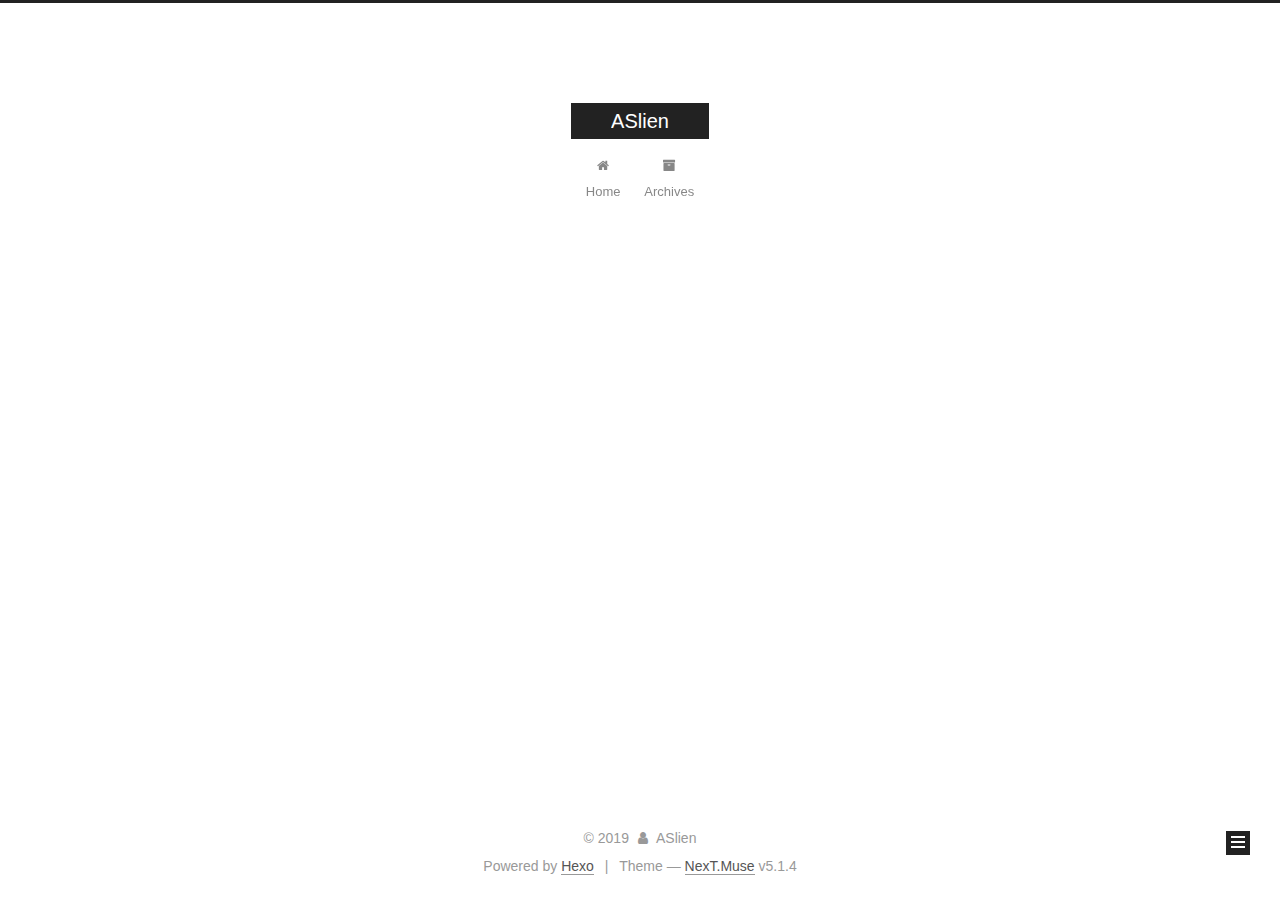
==== archives/index.html @ 21313ef4 "Site updated: 2019-03-03 21:18:56" ====
<!DOCTYPE html>



  


<html class="theme-next muse use-motion" lang>
<head><meta name="generator" content="Hexo 3.8.0">
  <meta charset="UTF-8">
<meta http-equiv="X-UA-Compatible" content="IE=edge">
<meta name="viewport" content="width=device-width, initial-scale=1, maximum-scale=1">
<meta name="theme-color" content="#222">









<meta http-equiv="Cache-Control" content="no-transform">
<meta http-equiv="Cache-Control" content="no-siteapp">
















  
  
  <link href="/lib/fancybox/source/jquery.fancybox.css?v=2.1.5" rel="stylesheet" type="text/css">







<link href="/lib/font-awesome/css/font-awesome.min.css?v=4.6.2" rel="stylesheet" type="text/css">

<link href="/css/main.css?v=5.1.4" rel="stylesheet" type="text/css">


  <link rel="apple-touch-icon" sizes="180x180" href="/images/apple-touch-icon-next.png?v=5.1.4">


  <link rel="icon" type="image/png" sizes="32x32" href="/images/favicon-32x32-next.png?v=5.1.4">


  <link rel="icon" type="image/png" sizes="16x16" href="/images/favicon-16x16-next.png?v=5.1.4">


  <link rel="mask-icon" href="/images/logo.svg?v=5.1.4" color="#222">





  <meta name="keywords" content="Hexo, NexT">










<meta property="og:type" content="website">
<meta property="og:title" content="ASlien">
<meta property="og:url" content="http://yoursite.com/archives/index.html">
<meta property="og:site_name" content="ASlien">
<meta property="og:locale" content="default">
<meta name="twitter:card" content="summary">
<meta name="twitter:title" content="ASlien">



<script type="text/javascript" id="hexo.configurations">
  var NexT = window.NexT || {};
  var CONFIG = {
    root: '/',
    scheme: 'Muse',
    version: '5.1.4',
    sidebar: {"position":"left","display":"post","offset":12,"b2t":false,"scrollpercent":false,"onmobile":false},
    fancybox: true,
    tabs: true,
    motion: {"enable":true,"async":false,"transition":{"post_block":"fadeIn","post_header":"slideDownIn","post_body":"slideDownIn","coll_header":"slideLeftIn","sidebar":"slideUpIn"}},
    duoshuo: {
      userId: '0',
      author: 'Author'
    },
    algolia: {
      applicationID: '',
      apiKey: '',
      indexName: '',
      hits: {"per_page":10},
      labels: {"input_placeholder":"Search for Posts","hits_empty":"We didn't find any results for the search: ${query}","hits_stats":"${hits} results found in ${time} ms"}
    }
  };
</script>



  <link rel="canonical" href="http://yoursite.com/archives/">





  <title>Archive | ASlien</title>
  








</head>

<body itemscope itemtype="http://schema.org/WebPage" lang="default">

  
  
    
  

  <div class="container sidebar-position-left page-archive">
    <div class="headband"></div>

    <header id="header" class="header" itemscope itemtype="http://schema.org/WPHeader">
      <div class="header-inner"><div class="site-brand-wrapper">
  <div class="site-meta ">
    

    <div class="custom-logo-site-title">
      <a href="/" class="brand" rel="start">
        <span class="logo-line-before"><i></i></span>
        <span class="site-title">ASlien</span>
        <span class="logo-line-after"><i></i></span>
      </a>
    </div>
      
        <p class="site-subtitle"></p>
      
  </div>

  <div class="site-nav-toggle">
    <button>
      <span class="btn-bar"></span>
      <span class="btn-bar"></span>
      <span class="btn-bar"></span>
    </button>
  </div>
</div>

<nav class="site-nav">
  

  
    <ul id="menu" class="menu">
      
        
        <li class="menu-item menu-item-home">
          <a href="/" rel="section">
            
              <i class="menu-item-icon fa fa-fw fa-home"></i> <br>
            
            Home
          </a>
        </li>
      
        
        <li class="menu-item menu-item-archives">
          <a href="/archives/" rel="section">
            
              <i class="menu-item-icon fa fa-fw fa-archive"></i> <br>
            
            Archives
          </a>
        </li>
      

      
    </ul>
  

  
</nav>



 </div>
    </header>

    <main id="main" class="main">
      <div class="main-inner">
        <div class="content-wrap">
          <div id="content" class="content">
            

  
  
  
  <div class="post-block archive">
    <div id="posts" class="posts-collapse">
      <span class="archive-move-on"></span>

      <span class="archive-page-counter">
        
        
        
          
        
        Um..! 2 posts in total. Keep on posting.
      </span>

      

        
        
        

        
          
          <div class="collection-title">
            <h1 class="archive-year" id="archive-year-2019">2019</h1>
          </div>
        
        

        

  <article class="post post-type-normal" itemscope itemtype="http://schema.org/Article">
    <header class="post-header">

      <h2 class="post-title">
        
            <a class="post-title-link" href="/2019/03/03/Hello/" itemprop="url">
              
                <span itemprop="name">Hello</span>
              
            </a>
        
      </h2>

      <div class="post-meta">
        <time class="post-time" itemprop="dateCreated" datetime="2019-03-03T21:05:31+08:00" content="2019-03-03">
          03-03
        </time>
      </div>

    </header>
  </article>



      

        
        
        

        
        

        

  <article class="post post-type-normal" itemscope itemtype="http://schema.org/Article">
    <header class="post-header">

      <h2 class="post-title">
        
            <a class="post-title-link" href="/2019/03/03/hello-world/" itemprop="url">
              
                <span itemprop="name">Hello World</span>
              
            </a>
        
      </h2>

      <div class="post-meta">
        <time class="post-time" itemprop="dateCreated" datetime="2019-03-03T20:02:50+08:00" content="2019-03-03">
          03-03
        </time>
      </div>

    </header>
  </article>



      

    </div>
  </div>
  
  
  

  



          </div>
          


          

        </div>
        
          
  
  <div class="sidebar-toggle">
    <div class="sidebar-toggle-line-wrap">
      <span class="sidebar-toggle-line sidebar-toggle-line-first"></span>
      <span class="sidebar-toggle-line sidebar-toggle-line-middle"></span>
      <span class="sidebar-toggle-line sidebar-toggle-line-last"></span>
    </div>
  </div>

  <aside id="sidebar" class="sidebar">
    
    <div class="sidebar-inner">

      

      

      <section class="site-overview-wrap sidebar-panel sidebar-panel-active">
        <div class="site-overview">
          <div class="site-author motion-element" itemprop="author" itemscope itemtype="http://schema.org/Person">
            
              <p class="site-author-name" itemprop="name">ASlien</p>
              <p class="site-description motion-element" itemprop="description"></p>
          </div>

          <nav class="site-state motion-element">

            
              <div class="site-state-item site-state-posts">
              
                <a href="/archives/">
              
                  <span class="site-state-item-count">2</span>
                  <span class="site-state-item-name">posts</span>
                </a>
              </div>
            

            

            

          </nav>

          

          

          
          

          
          

          

        </div>
      </section>

      

      

    </div>
  </aside>


        
      </div>
    </main>

    <footer id="footer" class="footer">
      <div class="footer-inner">
        <div class="copyright">&copy; <span itemprop="copyrightYear">2019</span>
  <span class="with-love">
    <i class="fa fa-user"></i>
  </span>
  <span class="author" itemprop="copyrightHolder">ASlien</span>

  
</div>


  <div class="powered-by">Powered by <a class="theme-link" target="_blank" href="https://hexo.io">Hexo</a></div>



  <span class="post-meta-divider">|</span>



  <div class="theme-info">Theme &mdash; <a class="theme-link" target="_blank" href="https://github.com/iissnan/hexo-theme-next">NexT.Muse</a> v5.1.4</div>




        







        
      </div>
    </footer>

    
      <div class="back-to-top">
        <i class="fa fa-arrow-up"></i>
        
      </div>
    

    

  </div>

  

<script type="text/javascript">
  if (Object.prototype.toString.call(window.Promise) !== '[object Function]') {
    window.Promise = null;
  }
</script>









  












  
  
    <script type="text/javascript" src="/lib/jquery/index.js?v=2.1.3"></script>
  

  
  
    <script type="text/javascript" src="/lib/fastclick/lib/fastclick.min.js?v=1.0.6"></script>
  

  
  
    <script type="text/javascript" src="/lib/jquery_lazyload/jquery.lazyload.js?v=1.9.7"></script>
  

  
  
    <script type="text/javascript" src="/lib/velocity/velocity.min.js?v=1.2.1"></script>
  

  
  
    <script type="text/javascript" src="/lib/velocity/velocity.ui.min.js?v=1.2.1"></script>
  

  
  
    <script type="text/javascript" src="/lib/fancybox/source/jquery.fancybox.pack.js?v=2.1.5"></script>
  


  


  <script type="text/javascript" src="/js/src/utils.js?v=5.1.4"></script>

  <script type="text/javascript" src="/js/src/motion.js?v=5.1.4"></script>



  
  

  

  


  <script type="text/javascript" src="/js/src/bootstrap.js?v=5.1.4"></script>



  


  




	





  





  












  





  

  

  

  
  

  

  

  

</body>
</html>
---- css/main.css ----
/* normalize.css v3.0.2 | MIT License | git.io/normalize */
html {
  font-family: sans-serif; /* 1 */
  -ms-text-size-adjust: 100%; /* 2 */
  -webkit-text-size-adjust: 100%; /* 2 */
}
body {
  margin: 0;
}
article,
aside,
details,
figcaption,
figure,
footer,
header,
hgroup,
main,
menu,
nav,
section,
summary {
  display: block;
}
audio,
canvas,
progress,
video {
  display: inline-block; /* 1 */
  vertical-align: baseline; /* 2 */
}
audio:not([controls]) {
  display: none;
  height: 0;
}
[hidden],
template {
  display: none;
}
a {
  background-color: transparent;
}
a:active,
a:hover {
  outline: 0;
}
abbr[title] {
  border-bottom: 1px dotted;
}
b,
strong {
  font-weight: bold;
}
dfn {
  font-style: italic;
}
h1 {
  font-size: 2em;
  margin: 0.67em 0;
}
mark {
  background: #ff0;
  color: #000;
}
small {
  font-size: 80%;
}
sub,
sup {
  font-size: 75%;
  line-height: 0;
  position: relative;
  vertical-align: baseline;
}
sup {
  top: -0.5em;
}
sub {
  bottom: -0.25em;
}
img {
  border: 0;
}
svg:not(:root) {
  overflow: hidden;
}
figure {
  margin: 1em 40px;
}
hr {
  -moz-box-sizing: content-box;
  box-sizing: content-box;
  height: 0;
}
pre {
  overflow: auto;
}
code,
kbd,
pre,
samp {
  font-family: monospace, monospace;
  font-size: 1em;
}
button,
input,
optgroup,
select,
textarea {
  color: inherit; /* 1 */
  font: inherit; /* 2 */
  margin: 0; /* 3 */
}
button {
  overflow: visible;
}
button,
select {
  text-transform: none;
}
button,
html input[type="button"],
input[type="reset"],
input[type="submit"] {
  -webkit-appearance: button; /* 2 */
  cursor: pointer; /* 3 */
}
button[disabled],
html input[disabled] {
  cursor: default;
}
button::-moz-focus-inner,
input::-moz-focus-inner {
  border: 0;
  padding: 0;
}
input {
  line-height: normal;
}
input[type="checkbox"],
input[type="radio"] {
  box-sizing: border-box; /* 1 */
  padding: 0; /* 2 */
}
input[type="number"]::-webkit-inner-spin-button,
input[type="number"]::-webkit-outer-spin-button {
  height: auto;
}
input[type="search"] {
  -webkit-appearance: textfield; /* 1 */
  -moz-box-sizing: content-box;
  -webkit-box-sizing: content-box; /* 2 */
  box-sizing: content-box;
}
input[type="search"]::-webkit-search-cancel-button,
input[type="search"]::-webkit-search-decoration {
  -webkit-appearance: none;
}
fieldset {
  border: 1px solid #c0c0c0;
  margin: 0 2px;
  padding: 0.35em 0.625em 0.75em;
}
legend {
  border: 0; /* 1 */
  padding: 0; /* 2 */
}
textarea {
  overflow: auto;
}
optgroup {
  font-weight: bold;
}
table {
  border-collapse: collapse;
  border-spacing: 0;
}
td,
th {
  padding: 0;
}
::selection {
  background: #262a30;
  color: #fff;
}
body {
  position: relative;
  font-family: 'Lato', "PingFang SC", "Microsoft YaHei", sans-serif;
  font-size: 14px;
  line-height: 2;
  color: #555;
  background: #fff;
}
@media (max-width: 767px) {
  body {
    padding-right: 0 !important;
  }
}
@media (min-width: 768px) and (max-width: 991px) {
  body {
    padding-right: 0 !important;
  }
}
@media (min-width: 1600px) {
  body {
    font-size: 16px;
  }
}
h1,
h2,
h3,
h4,
h5,
h6 {
  margin: 0;
  padding: 0;
  font-weight: bold;
  line-height: 1.5;
  font-family: 'Lato', "PingFang SC", "Microsoft YaHei", sans-serif;
}
h2,
h3,
h4,
h5,
h6 {
  margin: 20px 0 15px;
}
h1 {
  font-size: 22px;
}
@media (max-width: 767px) {
  h1 {
    font-size: 18px;
  }
}
h2 {
  font-size: 20px;
}
@media (max-width: 767px) {
  h2 {
    font-size: 16px;
  }
}
h3 {
  font-size: 18px;
}
@media (max-width: 767px) {
  h3 {
    font-size: 14px;
  }
}
h4 {
  font-size: 16px;
}
@media (max-width: 767px) {
  h4 {
    font-size: 12px;
  }
}
h5 {
  font-size: 14px;
}
@media (max-width: 767px) {
  h5 {
    font-size: 10px;
  }
}
h6 {
  font-size: 12px;
}
@media (max-width: 767px) {
  h6 {
    font-size: 8px;
  }
}
p {
  margin: 0 0 20px 0;
}
a {
  color: #555;
  text-decoration: none;
  outline: none;
  border-bottom: 1px solid #999;
  word-wrap: break-word;
}
a:hover {
  color: #222;
  border-bottom-color: #222;
}
blockquote {
  margin: 0;
  padding: 0;
}
img {
  display: block;
  margin: auto;
  max-width: 100%;
  height: auto;
}
hr {
  margin: 40px 0;
  height: 3px;
  border: none;
  background-color: #ddd;
  background-image: repeating-linear-gradient(-45deg, #fff, #fff 4px, transparent 4px, transparent 8px);
}
blockquote {
  padding: 0 15px;
  color: #666;
  border-left: 4px solid #ddd;
}
blockquote cite::before {
  content: "-";
  padding: 0 5px;
}
dt {
  font-weight: 700;
}
dd {
  margin: 0;
  padding: 0;
}
kbd {
  border: 1px solid #ccc;
  border-radius: 0.2em;
  box-shadow: 0.1em 0.1em 0.2em rgba(0,0,0,0.1);
  background-color: #f9f9f9;
  font-family: inherit;
  background-image: -webkit-linear-gradient(top, #eee, #fff, #eee);
  padding: 0.1em 0.3em;
  white-space: nowrap;
}
.text-left {
  text-align: left;
}
.text-center {
  text-align: center;
}
.text-right {
  text-align: right;
}
.text-justify {
  text-align: justify;
}
.text-nowrap {
  white-space: nowrap;
}
.text-lowercase {
  text-transform: lowercase;
}
.text-uppercase {
  text-transform: uppercase;
}
.text-capitalize {
  text-transform: capitalize;
}
.center-block {
  display: block;
  margin-left: auto;
  margin-right: auto;
}
.clearfix:before,
.clearfix:after {
  content: " ";
  display: table;
}
.clearfix:after {
  clear: both;
}
.pullquote {
  width: 45%;
}
.pullquote.left {
  float: left;
  margin-left: 5px;
  margin-right: 10px;
}
.pullquote.right {
  float: right;
  margin-left: 10px;
  margin-right: 5px;
}
.affix.affix.affix {
  position: fixed;
}
.translation {
  margin-top: -20px;
  font-size: 14px;
  color: #999;
}
.scrollbar-measure {
  width: 100px;
  height: 100px;
  overflow: scroll;
  position: absolute;
  top: -9999px;
}
.use-motion .motion-element {
  opacity: 0;
}
table {
  margin: 20px 0;
  width: 100%;
  border-collapse: collapse;
  border-spacing: 0;
  border: 1px solid #ddd;
  font-size: 14px;
  table-layout: fixed;
  word-wrap: break-all;
}
table>tbody>tr:nth-of-type(odd) {
  background-color: #f9f9f9;
}
table>tbody>tr:hover {
  background-color: #f5f5f5;
}
caption,
th,
td {
  padding: 8px;
  text-align: left;
  vertical-align: middle;
  font-weight: normal;
}
th,
td {
  border-bottom: 3px solid #ddd;
  border-right: 1px solid #eee;
}
th {
  padding-bottom: 10px;
  font-weight: 700;
}
td {
  border-bottom-width: 1px;
}
html,
body {
  height: 100%;
}
.container {
  position: relative;
  min-height: 100%;
}
.header-inner {
  margin: 0 auto;
  padding: 100px 0 70px;
  width: 700px;
}
@media (min-width: 1600px) {
  .container .header-inner {
    width: 900px;
  }
}
.main {
  padding-bottom: 150px;
}
.main-inner {
  margin: 0 auto;
  width: 700px;
}
@media (min-width: 1600px) {
  .container .main-inner {
    width: 900px;
  }
}
.footer {
  position: absolute;
  left: 0;
  bottom: 0;
  width: 100%;
  min-height: 50px;
}
.footer-inner {
  box-sizing: border-box;
  margin: 20px auto;
  width: 700px;
}
@media (min-width: 1600px) {
  .container .footer-inner {
    width: 900px;
  }
}
pre,
.highlight {
  overflow: auto;
  margin: 20px 0;
  padding: 0;
  font-size: 13px;
  color: #4d4d4c;
  background: #f7f7f7;
  line-height: 1.6;
}
pre,
code {
  font-family: consolas, Menlo, "PingFang SC", "Microsoft YaHei", monospace;
}
code {
  padding: 2px 4px;
  word-wrap: break-word;
  color: #555;
  background: #eee;
  border-radius: 3px;
  font-size: 13px;
}
pre {
  padding: 10px;
}
pre code {
  padding: 0;
  color: #4d4d4c;
  background: none;
  text-shadow: none;
}
.highlight {
  border-radius: 1px;
}
.highlight pre {
  border: none;
  margin: 0;
  padding: 10px 0;
}
.highlight table {
  margin: 0;
  width: auto;
  border: none;
}
.highlight td {
  border: none;
  padding: 0;
}
.highlight figcaption {
  font-size: 1em;
  color: #4d4d4c;
  line-height: 1em;
  margin-bottom: 1em;
}
.highlight figcaption:before,
.highlight figcaption:after {
  content: " ";
  display: table;
}
.highlight figcaption:after {
  clear: both;
}
.highlight figcaption a {
  float: right;
  color: #4d4d4c;
}
.highlight figcaption a:hover {
  border-bottom-color: #4d4d4c;
}
.highlight .gutter pre {
  padding-left: 10px;
  padding-right: 10px;
  color: #869194;
  text-align: right;
  background-color: #eff2f3;
}
.highlight .code pre {
  width: 100%;
  padding-left: 10px;
  padding-right: 10px;
  background-color: #f7f7f7;
}
.highlight .line {
  height: 20px;
}
.gutter {
  -webkit-user-select: none;
  -moz-user-select: none;
  -ms-user-select: none;
  user-select: none;
}
.gist table {
  width: auto;
}
.gist table td {
  border: none;
}
pre .deletion {
  background: #fdd;
}
pre .addition {
  background: #dfd;
}
pre .meta {
  color: #8959a8;
}
pre .comment {
  color: #8e908c;
}
pre .variable,
pre .attribute,
pre .tag,
pre .regexp,
pre .ruby .constant,
pre .xml .tag .title,
pre .xml .pi,
pre .xml .doctype,
pre .html .doctype,
pre .css .id,
pre .css .class,
pre .css .pseudo {
  color: #c82829;
}
pre .number,
pre .preprocessor,
pre .built_in,
pre .literal,
pre .params,
pre .constant,
pre .command {
  color: #f5871f;
}
pre .ruby .class .title,
pre .css .rules .attribute,
pre .string,
pre .value,
pre .inheritance,
pre .header,
pre .ruby .symbol,
pre .xml .cdata,
pre .special,
pre .number,
pre .formula {
  color: #718c00;
}
pre .title,
pre .css .hexcolor {
  color: #3e999f;
}
pre .function,
pre .python .decorator,
pre .python .title,
pre .ruby .function .title,
pre .ruby .title .keyword,
pre .perl .sub,
pre .javascript .title,
pre .coffeescript .title {
  color: #4271ae;
}
pre .keyword,
pre .javascript .function {
  color: #8959a8;
}
.full-image.full-image.full-image.full-image {
  border: none;
  max-width: 100%;
  width: auto;
  margin: 20px auto 25px;
}
@media (min-width: 992px) {
  .full-image.full-image.full-image.full-image {
    max-width: none;
    width: 110%;
    margin: 25px -5%;
  }
}
.blockquote-center,
.page-home .post-type-quote blockquote,
.page-post-detail .post-type-quote blockquote {
  position: relative;
  margin: 40px 0;
  padding: 0;
  border-left: none;
  text-align: center;
}
.blockquote-center::before,
.page-home .post-type-quote blockquote::before,
.page-post-detail .post-type-quote blockquote::before,
.blockquote-center::after,
.page-home .post-type-quote blockquote::after,
.page-post-detail .post-type-quote blockquote::after {
  position: absolute;
  content: ' ';
  display: block;
  width: 100%;
  height: 24px;
  opacity: 0.2;
  background-repeat: no-repeat;
  background-position: 0 -6px;
  background-size: 22px 22px;
}
.blockquote-center::before,
.page-home .post-type-quote blockquote::before,
.page-post-detail .post-type-quote blockquote::before {
  top: -20px;
  background-image: url("../images/quote-l.svg");
  border-top: 1px solid #ccc;
}
.blockquote-center::after,
.page-home .post-type-quote blockquote::after,
.page-post-detail .post-type-quote blockquote::after {
  bottom: -20px;
  background-image: url("../images/quote-r.svg");
  border-bottom: 1px solid #ccc;
  background-position: 100% 8px;
}
.blockquote-center p,
.page-home .post-type-quote blockquote p,
.page-post-detail .post-type-quote blockquote p,
.blockquote-center div,
.page-home .post-type-quote blockquote div,
.page-post-detail .post-type-quote blockquote div {
  text-align: center;
}
.post .post-body .group-picture img {
  box-sizing: border-box;
  padding: 0 3px;
  border: none;
}
.post .group-picture-row {
  overflow: hidden;
  margin-top: 6px;
}
.post .group-picture-row:first-child {
  margin-top: 0;
}
.post .group-picture-column {
  float: left;
}
.page-post-detail .post-body .group-picture-column {
  float: none;
  margin-top: 10px;
  width: auto !important;
}
.page-post-detail .post-body .group-picture-column img {
  margin: 0 auto;
}
.page-archive .group-picture-container {
  overflow: hidden;
}
.page-archive .group-picture-row {
  float: left;
}
.page-archive .group-picture-row:first-child {
  margin-top: 6px;
}
.page-archive .group-picture-column {
  max-width: 150px;
  max-height: 150px;
}
.post-body .note {
  position: relative;
  padding: 15px;
  margin-bottom: 20px;
  border: 1px solid #eee;
  border-left-width: 5px;
  border-radius: 3px;
}
.post-body .note h2,
.post-body .note h3,
.post-body .note h4,
.post-body .note h5,
.post-body .note h6 {
  margin-top: 0;
  margin-bottom: 0;
  border-bottom: initial;
  padding-top: 0 !important;
}
.post-body .note p:first-child,
.post-body .note ul:first-child,
.post-body .note ol:first-child,
.post-body .note table:first-child,
.post-body .note pre:first-child,
.post-body .note blockquote:first-child {
  margin-top: 0;
}
.post-body .note p:last-child,
.post-body .note ul:last-child,
.post-body .note ol:last-child,
.post-body .note table:last-child,
.post-body .note pre:last-child,
.post-body .note blockquote:last-child {
  margin-bottom: 0;
}
.post-body .note.default {
  border-left-color: #777;
}
.post-body .note.default h2,
.post-body .note.default h3,
.post-body .note.default h4,
.post-body .note.default h5,
.post-body .note.default h6 {
  color: #777;
}
.post-body .note.primary {
  border-left-color: #6f42c1;
}
.post-body .note.primary h2,
.post-body .note.primary h3,
.post-body .note.primary h4,
.post-body .note.primary h5,
.post-body .note.primary h6 {
  color: #6f42c1;
}
.post-body .note.info {
  border-left-color: #428bca;
}
.post-body .note.info h2,
.post-body .note.info h3,
.post-body .note.info h4,
.post-body .note.info h5,
.post-body .note.info h6 {
  color: #428bca;
}
.post-body .note.success {
  border-left-color: #5cb85c;
}
.post-body .note.success h2,
.post-body .note.success h3,
.post-body .note.success h4,
.post-body .note.success h5,
.post-body .note.success h6 {
  color: #5cb85c;
}
.post-body .note.warning {
  border-left-color: #f0ad4e;
}
.post-body .note.warning h2,
.post-body .note.warning h3,
.post-body .note.warning h4,
.post-body .note.warning h5,
.post-body .note.warning h6 {
  color: #f0ad4e;
}
.post-body .note.danger {
  border-left-color: #d9534f;
}
.post-body .note.danger h2,
.post-body .note.danger h3,
.post-body .note.danger h4,
.post-body .note.danger h5,
.post-body .note.danger h6 {
  color: #d9534f;
}
.post-body .label {
  display: inline;
  padding: 0 2px;
  white-space: nowrap;
}
.post-body .label.default {
  background-color: #f0f0f0;
}
.post-body .label.primary {
  background-color: #efe6f7;
}
.post-body .label.info {
  background-color: #e5f2f8;
}
.post-body .label.success {
  background-color: #e7f4e9;
}
.post-body .label.warning {
  background-color: #fcf6e1;
}
.post-body .label.danger {
  background-color: #fae8eb;
}
.post-body .tabs {
  position: relative;
  display: block;
  margin-bottom: 20px;
  padding-top: 10px;
}
.post-body .tabs ul.nav-tabs {
  margin: 0;
  padding: 0;
  display: flex;
  margin-bottom: -1px;
}
@media (max-width: 413px) {
  .post-body .tabs ul.nav-tabs {
    display: block;
    margin-bottom: 5px;
  }
}
.post-body .tabs ul.nav-tabs li.tab {
  list-style-type: none !important;
  margin: 0 0.25em 0 0;
  border-top: 3px solid transparent;
  border-left: 1px solid transparent;
  border-right: 1px solid transparent;
}
@media (max-width: 413px) {
  .post-body .tabs ul.nav-tabs li.tab {
    margin: initial;
    border-top: 1px solid transparent;
    border-left: 3px solid transparent;
    border-right: 1px solid transparent;
    border-bottom: 1px solid transparent;
  }
}
.post-body .tabs ul.nav-tabs li.tab a {
  outline: 0;
  border-bottom: initial;
  display: block;
  line-height: 1.8em;
  padding: 0.25em 0.75em;
  transition-duration: 0.2s;
  transition-timing-function: ease-out;
  transition-delay: 0s;
}
.post-body .tabs ul.nav-tabs li.tab a i {
  width: 1.285714285714286em;
}
.post-body .tabs ul.nav-tabs li.tab.active {
  border-top: 3px solid #fc6423;
  border-left: 1px solid #ddd;
  border-right: 1px solid #ddd;
  background-color: #fff;
}
@media (max-width: 413px) {
  .post-body .tabs ul.nav-tabs li.tab.active {
    border-top: 1px solid #ddd;
    border-left: 3px solid #fc6423;
    border-right: 1px solid #ddd;
    border-bottom: 1px solid #ddd;
  }
}
.post-body .tabs ul.nav-tabs li.tab.active a {
  cursor: default;
  color: #555;
}
.post-body .tabs .tab-content {
  background-color: #fff;
}
.post-body .tabs .tab-content .tab-pane {
  border: 1px solid #ddd;
  padding: 20px 20px 0 20px;
}
.post-body .tabs .tab-content .tab-pane:not(.active) {
  display: none !important;
}
.post-body .tabs .tab-content .tab-pane.active {
  display: block !important;
}
.btn {
  display: inline-block;
  padding: 0 20px;
  font-size: 14px;
  color: #fff;
  background: #222;
  border: 2px solid #222;
  text-decoration: none;
  border-radius: 0;
  transition-property: background-color;
  transition-duration: 0.2s;
  transition-timing-function: ease-in-out;
  transition-delay: 0s;
  line-height: 2;
}
.btn:hover {
  border-color: #222;
  color: #222;
  background: #fff;
}
.btn +.btn {
  margin: 0 0 8px 8px;
}
.btn .fa-fw {
  width: 1.285714285714286em;
  text-align: left;
}
.btn-bar {
  display: block;
  width: 22px;
  height: 2px;
  background: #555;
  border-radius: 1px;
}
.btn-bar+.btn-bar {
  margin-top: 4px;
}
.pagination {
  margin: 120px 0 40px;
  text-align: center;
  border-top: 1px solid #eee;
}
.page-number-basic,
.pagination .prev,
.pagination .next,
.pagination .page-number,
.pagination .space {
  display: inline-block;
  position: relative;
  top: -1px;
  margin: 0 10px;
  padding: 0 11px;
}
@media (max-width: 767px) {
  .page-number-basic,
  .pagination .prev,
  .pagination .next,
  .pagination .page-number,
  .pagination .space {
    margin: 0 5px;
  }
}
.pagination .prev,
.pagination .next,
.pagination .page-number {
  border-bottom: 0;
  border-top: 1px solid #eee;
  transition-property: border-color;
  transition-duration: 0.2s;
  transition-timing-function: ease-in-out;
  transition-delay: 0s;
}
.pagination .prev:hover,
.pagination .next:hover,
.pagination .page-number:hover {
  border-top-color: #222;
}
.pagination .space {
  padding: 0;
  margin: 0;
}
.pagination .prev {
  margin-left: 0;
}
.pagination .next {
  margin-right: 0;
}
.pagination .page-number.current {
  color: #fff;
  background: #ccc;
  border-top-color: #ccc;
}
@media (max-width: 767px) {
  .pagination {
    border-top: none;
  }
  .pagination .prev,
  .pagination .next,
  .pagination .page-number {
    margin-bottom: 10px;
    border-top: 0;
    border-bottom: 1px solid #eee;
    padding: 0 10px;
  }
  .pagination .prev:hover,
  .pagination .next:hover,
  .pagination .page-number:hover {
    border-bottom-color: #222;
  }
}
.comments {
  margin: 60px 20px 0;
}
.tag-cloud {
  text-align: center;
}
.tag-cloud a {
  display: inline-block;
  margin: 10px;
}
.back-to-top {
  box-sizing: border-box;
  position: fixed;
  bottom: -100px;
  right: 30px;
  z-index: 1050;
  padding: 0 6px;
  width: 24px;
  background: #222;
  font-size: 12px;
  opacity: 1;
  color: #fff;
  cursor: pointer;
  text-align: center;
  -webkit-transform: translateZ(0);
  transition-property: bottom;
  transition-duration: 0.2s;
  transition-timing-function: ease-in-out;
  transition-delay: 0s;
}
@media (min-width: 768px) and (max-width: 991px) {
  .back-to-top {
    display: none !important;
  }
}
@media (max-width: 767px) {
  .back-to-top {
    display: none !important;
  }
}
.back-to-top.back-to-top-on {
  bottom: 19px;
}
.header {
  background: transparent;
}
.header-inner {
  position: relative;
}
.headband {
  height: 3px;
  background: #222;
}
.site-meta {
  margin: 0;
  text-align: center;
}
@media (max-width: 767px) {
  .site-meta {
    text-align: center;
  }
}
.brand {
  position: relative;
  display: inline-block;
  padding: 0 40px;
  color: #fff;
  background: #222;
  border-bottom: none;
}
.brand:hover {
  color: #fff;
}
.logo {
  display: inline-block;
  margin-right: 5px;
  line-height: 36px;
  vertical-align: top;
}
.site-title {
  display: inline-block;
  vertical-align: top;
  line-height: 36px;
  font-size: 20px;
  font-weight: normal;
  font-family: 'Lato', "PingFang SC", "Microsoft YaHei", sans-serif;
}
.site-subtitle {
  margin-top: 10px;
  font-size: 13px;
  color: #999;
}
.use-motion .brand {
  opacity: 0;
}
.use-motion .logo,
.use-motion .site-title,
.use-motion .site-subtitle {
  opacity: 0;
  position: relative;
  top: -10px;
}
.site-nav-toggle {
  display: none;
  position: absolute;
  top: 10px;
  left: 10px;
}
@media (max-width: 767px) {
  .site-nav-toggle {
    display: block;
  }
}
.site-nav-toggle button {
  margin-top: 2px;
  padding: 9px 10px;
  background: transparent;
  border: none;
}
@media (max-width: 767px) {
  .site-nav {
    display: none;
    margin: 0 -10px;
    padding: 0 10px;
    clear: both;
    border-top: 1px solid #ddd;
  }
}
@media (min-width: 768px) and (max-width: 991px) {
  .site-nav {
    display: block !important;
  }
}
@media (min-width: 992px) {
  .site-nav {
    display: block !important;
  }
}
.menu {
  margin-top: 20px;
  padding-left: 0;
  text-align: center;
}
.menu .menu-item {
  display: inline-block;
  margin: 0 10px;
  list-style: none;
}
@media screen and (max-width: 767px) {
  .menu .menu-item {
    margin-top: 10px;
  }
}
.menu .menu-item a {
  display: block;
  font-size: 13px;
  line-height: inherit;
  border-bottom: 1px solid transparent;
  transition-property: border-color;
  transition-duration: 0.2s;
  transition-timing-function: ease-in-out;
  transition-delay: 0s;
}
.menu .menu-item a:hover {
  border-bottom-color: #222;
}
.menu .menu-item .fa {
  margin-right: 5px;
}
.use-motion .menu-item {
  opacity: 0;
}
.post-body {
  font-family: 'Lato', "PingFang SC", "Microsoft YaHei", sans-serif;
}
@media (max-width: 767px) {
  .post-body {
    word-break: break-word;
  }
}
.post-body .fancybox img {
  display: block !important;
  margin: 0 auto;
  cursor: pointer;
  cursor: zoom-in;
  cursor: -webkit-zoom-in;
}
.post-body .image-caption,
.post-body .figure .caption {
  margin: -20px auto 15px;
  text-align: center;
  font-size: 14px;
  color: #999;
  font-weight: bold;
  line-height: 1;
}
.post-sticky-flag {
  display: inline-block;
  font-size: 16px;
  -ms-transform: rotate(30deg);
  -webkit-transform: rotate(30deg);
  -moz-transform: rotate(30deg);
  -ms-transform: rotate(30deg);
  -o-transform: rotate(30deg);
  transform: rotate(30deg);
}
.use-motion .post-block,
.use-motion .pagination,
.use-motion .comments {
  opacity: 0;
}
.use-motion .post-header {
  opacity: 0;
}
.use-motion .post-body {
  opacity: 0;
}
.use-motion .collection-title {
  opacity: 0;
}
.posts-expand {
  padding-top: 40px;
}
@media (max-width: 767px) {
  .posts-expand {
    margin: 0 20px;
  }
  .post-body pre .gutter pre {
    padding-right: 10px;
  }
  .post-body .highlight {
    margin-left: 0px;
    margin-right: 0px;
    padding: 0;
  }
  .post-body .highlight .gutter pre {
    padding-right: 10px;
  }
}
@media (min-width: 992px) {
  .posts-expand .post-body {
    text-align: justify;
  }
}
.posts-expand .post-body h2,
.posts-expand .post-body h3,
.posts-expand .post-body h4,
.posts-expand .post-body h5,
.posts-expand .post-body h6 {
  padding-top: 10px;
}
.posts-expand .post-body h2 .header-anchor,
.posts-expand .post-body h3 .header-anchor,
.posts-expand .post-body h4 .header-anchor,
.posts-expand .post-body h5 .header-anchor,
.posts-expand .post-body h6 .header-anchor {
  float: right;
  margin-left: 10px;
  color: #ccc;
  border-bottom-style: none;
  visibility: hidden;
}
.posts-expand .post-body h2 .header-anchor:hover,
.posts-expand .post-body h3 .header-anchor:hover,
.posts-expand .post-body h4 .header-anchor:hover,
.posts-expand .post-body h5 .header-anchor:hover,
.posts-expand .post-body h6 .header-anchor:hover {
  color: inherit;
}
.posts-expand .post-body h2:hover .header-anchor,
.posts-expand .post-body h3:hover .header-anchor,
.posts-expand .post-body h4:hover .header-anchor,
.posts-expand .post-body h5:hover .header-anchor,
.posts-expand .post-body h6:hover .header-anchor {
  visibility: visible;
}
.posts-expand .post-body ul li {
  list-style: circle;
}
.posts-expand .post-body img {
  box-sizing: border-box;
  margin: auto;
  padding: 3px;
  border: 1px solid #ddd;
}
.posts-expand .post-body .fancybox img {
  margin: 0 auto 25px;
}
@media (max-width: 767px) {
  .posts-collapse {
    margin: 0 20px;
  }
  .posts-collapse .post-title,
  .posts-collapse .post-meta {
    display: block;
    width: auto;
    text-align: left;
  }
}
.posts-collapse {
  position: relative;
  z-index: 1010;
  margin-left: 55px;
}
.posts-collapse::after {
  content: " ";
  position: absolute;
  top: 20px;
  left: 0;
  margin-left: -2px;
  width: 4px;
  height: 100%;
  background: #f5f5f5;
  z-index: -1;
}
@media (max-width: 767px) {
  .posts-collapse {
    margin: 0 20px;
  }
}
.posts-collapse .collection-title {
  position: relative;
  margin: 60px 0;
}
.posts-collapse .collection-title h1,
.posts-collapse .collection-title h2 {
  margin-left: 20px;
}
.posts-collapse .collection-title small {
  color: #bbb;
  margin-left: 5px;
}
.posts-collapse .collection-title::before {
  content: " ";
  position: absolute;
  left: 0;
  top: 50%;
  margin-left: -4px;
  margin-top: -4px;
  width: 8px;
  height: 8px;
  background: #bbb;
  border-radius: 50%;
}
.posts-collapse .post {
  margin: 30px 0;
}
.posts-collapse .post-header {
  position: relative;
  transition-duration: 0.2s;
  transition-timing-function: ease-in-out;
  transition-delay: 0s;
  transition-property: border;
  border-bottom: 1px dashed #ccc;
}
.posts-collapse .post-header::before {
  content: " ";
  position: absolute;
  left: 0;
  top: 12px;
  width: 6px;
  height: 6px;
  margin-left: -4px;
  background: #bbb;
  border-radius: 50%;
  border: 1px solid #fff;
  transition-duration: 0.2s;
  transition-timing-function: ease-in-out;
  transition-delay: 0s;
  transition-property: background;
}
.posts-collapse .post-header:hover {
  border-bottom-color: #666;
}
.posts-collapse .post-header:hover::before {
  background: #222;
}
.posts-collapse .post-meta {
  position: absolute;
  font-size: 12px;
  left: 20px;
  top: 5px;
}
.posts-collapse .post-comments-count {
  display: none;
}
.posts-collapse .post-title {
  margin-left: 60px;
  font-size: 16px;
  font-weight: normal;
  line-height: inherit;
}
.posts-collapse .post-title::after {
  margin-left: 3px;
  opacity: 0.6;
}
.posts-collapse .post-title a {
  color: #666;
  border-bottom: none;
}
.page-home .post-type-quote .post-header,
.page-post-detail .post-type-quote .post-header,
.page-home .post-type-quote .post-tags,
.page-post-detail .post-type-quote .post-tags {
  display: none;
}
.posts-expand .post-title {
  text-align: center;
  word-break: break-word;
  font-weight: 400;
}
.posts-expand .post-title-link {
  display: inline-block;
  position: relative;
  color: #555;
  border-bottom: none;
  line-height: 1.2;
  vertical-align: top;
}
.posts-expand .post-title-link::before {
  content: "";
  position: absolute;
  width: 100%;
  height: 2px;
  bottom: 0;
  left: 0;
  background-color: #000;
  visibility: hidden;
  -webkit-transform: scaleX(0);
  -moz-transform: scaleX(0);
  -ms-transform: scaleX(0);
  -o-transform: scaleX(0);
  transform: scaleX(0);
  transition-duration: 0.2s;
  transition-timing-function: ease-in-out;
  transition-delay: 0s;
}
.posts-expand .post-title-link:hover::before {
  visibility: visible;
  -webkit-transform: scaleX(1);
  -moz-transform: scaleX(1);
  -ms-transform: scaleX(1);
  -o-transform: scaleX(1);
  transform: scaleX(1);
}
.posts-expand .post-title-link .fa {
  font-size: 16px;
}
.posts-expand .post-meta {
  margin: 3px 0 60px 0;
  color: #999;
  font-family: 'Lato', "PingFang SC", "Microsoft YaHei", sans-serif;
  font-size: 12px;
  text-align: center;
}
.posts-expand .post-meta .post-category-list {
  display: inline-block;
  margin: 0;
  padding: 3px;
}
.posts-expand .post-meta .post-category-list-link {
  color: #999;
}
.posts-expand .post-meta .post-description {
  font-size: 14px;
  margin-top: 2px;
}
.post-meta-divider {
  margin: 0 0.5em;
}
.post-meta-item-icon {
  margin-right: 3px;
}
@media (min-width: 768px) and (max-width: 991px) {
  .post-meta-item-icon {
    display: inline-block;
  }
}
@media (max-width: 767px) {
  .post-meta-item-icon {
    display: inline-block;
  }
}
@media (min-width: 768px) and (max-width: 991px) {
  .post-meta-item-text {
    display: none;
  }
}
@media (max-width: 767px) {
  .post-meta-item-text {
    display: none;
  }
}
@media (max-width: 767px) {
  .posts-expand .post-comments-count {
    display: none;
  }
}
.post-button {
  margin-top: 40px;
}
.posts-expand .post-tags {
  margin-top: 40px;
  text-align: center;
}
.posts-expand .post-tags a {
  display: inline-block;
  margin-right: 10px;
  font-size: 13px;
}
.post-nav {
  display: table;
  margin-top: 15px;
  width: 100%;
  border-top: 1px solid #eee;
}
.post-nav-divider {
  display: table-cell;
  width: 10%;
}
.post-nav-item {
  display: table-cell;
  padding: 10px 0 0 0;
  width: 45%;
  vertical-align: top;
}
.post-nav-item a {
  position: relative;
  display: block;
  line-height: 25px;
  font-size: 14px;
  color: #555;
  border-bottom: none;
}
.post-nav-item a:hover {
  color: #222;
  border-bottom: none;
}
.post-nav-item a:active {
  top: 2px;
}
.post-nav-item .fa {
  position: absolute;
  top: 8px;
  left: 0;
  font-size: 12px;
}
.post-nav-next a {
  padding-left: 15px;
}
.post-nav-prev {
  text-align: right;
}
.post-nav-prev a {
  padding-right: 15px;
}
.post-nav-prev .fa {
  right: 0;
  left: auto;
}
.posts-expand .post-eof {
  display: block;
  margin: 80px auto 60px;
  width: 8%;
  height: 1px;
  background: #ccc;
  text-align: center;
}
.post:last-child .post-eof.post-eof.post-eof {
  display: none;
}
.post-gallery {
  display: table;
  table-layout: fixed;
  width: 100%;
  border-collapse: separate;
}
.post-gallery-row {
  display: table-row;
}
.post-gallery .post-gallery-img {
  display: table-cell;
  text-align: center;
  vertical-align: middle;
  border: none;
}
.post-gallery .post-gallery-img img {
  max-width: 100%;
  max-height: 100%;
  border: none;
}
.fancybox-close,
.fancybox-close:hover {
  border: none;
}
.rtl.post-body p,
.rtl.post-body a,
.rtl.post-body h1,
.rtl.post-body h2,
.rtl.post-body h3,
.rtl.post-body h4,
.rtl.post-body h5,
.rtl.post-body h6,
.rtl.post-body li,
.rtl.post-body ul,
.rtl.post-body ol {
  direction: rtl;
  font-family: UKIJ Ekran;
}
.rtl.post-title {
  font-family: UKIJ Ekran;
}
.sidebar {
  position: fixed;
  right: 0;
  top: 0;
  bottom: 0;
  width: 0;
  z-index: 1040;
  box-shadow: inset 0 2px 6px #000;
  background: #222;
  -webkit-transform: translateZ(0);
}
.sidebar a {
  color: #999;
  border-bottom-color: #555;
}
.sidebar a:hover {
  color: #eee;
}
@media (min-width: 768px) and (max-width: 991px) {
  .sidebar {
    display: none !important;
  }
}
@media (max-width: 767px) {
  .sidebar {
    display: none !important;
  }
}
.sidebar-inner {
  position: relative;
  padding: 20px 10px;
  color: #999;
  text-align: center;
}
.site-overview-wrap {
  overflow: hidden;
}
.site-overview {
  overflow-y: auto;
  overflow-x: hidden;
}
.sidebar-toggle {
  position: fixed;
  right: 30px;
  bottom: 45px;
  width: 14px;
  height: 14px;
  padding: 5px;
  background: #222;
  line-height: 0;
  z-index: 1050;
  cursor: pointer;
  -webkit-transform: translateZ(0);
}
@media (min-width: 768px) and (max-width: 991px) {
  .sidebar-toggle {
    display: none !important;
  }
}
@media (max-width: 767px) {
  .sidebar-toggle {
    display: none !important;
  }
}
.sidebar-toggle-line {
  position: relative;
  display: inline-block;
  vertical-align: top;
  height: 2px;
  width: 100%;
  background: #fff;
  margin-top: 3px;
}
.sidebar-toggle-line:first-child {
  margin-top: 0;
}
.site-author-image {
  display: block;
  margin: 0 auto;
  padding: 2px;
  max-width: 96px;
  height: auto;
  border: 2px solid #333;
}
.site-author-name {
  margin: 5px 0 0;
  text-align: center;
  color: #f5f5f5;
  font-weight: normal;
}
.site-description {
  margin-top: 5px;
  text-align: center;
  font-size: 14px;
  color: #999;
}
.site-state {
  overflow: hidden;
  line-height: 1.4;
  white-space: nowrap;
  text-align: center;
}
.site-state-item {
  display: inline-block;
  padding: 0 15px;
  border-left: 1px solid #333;
}
.site-state-item:first-child {
  border-left: none;
}
.site-state-item a {
  border-bottom: none;
}
.site-state-item-count {
  display: block;
  text-align: center;
  color: inherit;
  font-weight: 600;
  font-size: 18px;
}
.site-state-item-name {
  font-size: 13px;
  color: inherit;
}
.feed-link {
  margin-top: 20px;
}
.feed-link a {
  display: inline-block;
  padding: 0 15px;
  color: #fc6423;
  border: 1px solid #fc6423;
  border-radius: 4px;
}
.feed-link a i {
  color: #fc6423;
  font-size: 14px;
}
.feed-link a:hover {
  color: #fff;
  background: #fc6423;
}
.feed-link a:hover i {
  color: #fff;
}
.links-of-author {
  margin-top: 20px;
}
.links-of-author a {
  display: inline-block;
  vertical-align: middle;
  margin-right: 10px;
  margin-bottom: 10px;
  border-bottom-color: #555;
  font-size: 13px;
}
.links-of-author a:before {
  display: inline-block;
  vertical-align: middle;
  margin-right: 3px;
  content: " ";
  width: 4px;
  height: 4px;
  border-radius: 50%;
  background: #4ff;
}
.links-of-blogroll {
  font-size: 13px;
}
.links-of-blogroll-title {
  margin-top: 20px;
  font-size: 14px;
  font-weight: 600;
}
.links-of-blogroll-list {
  margin: 0;
  padding: 0;
  list-style: none;
}
.links-of-blogroll-item {
  padding: 2px 10px;
}
.links-of-blogroll-item a {
  max-width: 280px;
  box-sizing: border-box;
  display: inline-block;
  overflow: hidden;
  white-space: nowrap;
  text-overflow: ellipsis;
}
.sidebar-nav {
  margin: 0 0 20px;
  padding-left: 0;
}
.sidebar-nav li {
  display: inline-block;
  cursor: pointer;
  border-bottom: 1px solid transparent;
  font-size: 14px;
  color: #555;
}
.sidebar-nav li:hover {
  color: #f5f5f5;
}
.page-post-detail .sidebar-nav-toc {
  padding: 0 5px;
}
.page-post-detail .sidebar-nav-overview {
  margin-left: 10px;
}
.sidebar-nav .sidebar-nav-active {
  color: #87daff;
  border-bottom-color: #87daff;
}
.sidebar-nav .sidebar-nav-active:hover {
  color: #87daff;
}
.sidebar-panel {
  display: none;
}
.sidebar-panel-active {
  display: block;
}
.post-toc-empty {
  font-size: 14px;
  color: #666;
}
.post-toc-wrap {
  overflow: hidden;
}
.post-toc {
  overflow: auto;
}
.post-toc ol {
  margin: 0;
  padding: 0 2px 5px 10px;
  text-align: left;
  list-style: none;
  font-size: 14px;
}
.post-toc ol > ol {
  padding-left: 0;
}
.post-toc ol a {
  transition-duration: 0.2s;
  transition-timing-function: ease-in-out;
  transition-delay: 0s;
  transition-property: all;
  color: #999;
  border-bottom-color: #555;
}
.post-toc ol a:hover {
  color: #ccc;
  border-bottom-color: #ccc;
}
.post-toc .nav-item {
  overflow: hidden;
  text-overflow: ellipsis;
  text-align: justify;
  white-space: nowrap;
  line-height: 1.8;
}
.post-toc .nav .nav-child {
  display: none;
}
.post-toc .nav .active > .nav-child {
  display: block;
}
.post-toc .nav .active-current > .nav-child {
  display: block;
}
.post-toc .nav .active-current > .nav-child > .nav-item {
  display: block;
}
.post-toc .nav .active > a {
  color: #87daff;
  border-bottom-color: #87daff;
}
.post-toc .nav .active-current > a {
  color: #87daff;
}
.post-toc .nav .active-current > a:hover {
  color: #87daff;
}
.footer {
  font-size: 14px;
  color: #999;
}
.footer img {
  border: none;
}
.footer-inner {
  text-align: center;
}
.with-love {
  display: inline-block;
  margin: 0 5px;
}
.powered-by,
.theme-info {
  display: inline-block;
}
.cc-license {
  margin-top: 10px;
  text-align: center;
}
.cc-license .cc-opacity {
  opacity: 0.7;
  border-bottom: none;
}
.cc-license .cc-opacity:hover {
  opacity: 0.9;
}
.cc-license img {
  display: inline-block;
}
.theme-next #ds-thread #ds-reset {
  color: #555;
}
.theme-next #ds-thread #ds-reset .ds-replybox {
  margin-bottom: 30px;
}
.theme-next #ds-thread #ds-reset .ds-replybox .ds-avatar,
.theme-next #ds-reset .ds-avatar img {
  box-shadow: none;
}
.theme-next #ds-thread #ds-reset .ds-textarea-wrapper {
  border-color: #c7d4e1;
  background: none;
  border-top-right-radius: 3px;
  border-top-left-radius: 3px;
}
.theme-next #ds-thread #ds-reset .ds-textarea-wrapper textarea {
  height: 60px;
}
.theme-next #ds-reset .ds-rounded-top {
  border-radius: 0;
}
.theme-next #ds-thread #ds-reset .ds-post-toolbar {
  box-sizing: border-box;
  border: 1px solid #c7d4e1;
  background: #f6f8fa;
}
.theme-next #ds-thread #ds-reset .ds-post-options {
  height: 40px;
  border: none;
  background: none;
}
.theme-next #ds-thread #ds-reset .ds-toolbar-buttons {
  top: 11px;
}
.theme-next #ds-thread #ds-reset .ds-sync {
  top: 5px;
}
.theme-next #ds-thread #ds-reset .ds-post-button {
  top: 4px;
  right: 5px;
  width: 90px;
  height: 30px;
  border: 1px solid #c5ced7;
  border-radius: 3px;
  background-image: linear-gradient(#fbfbfc, #f5f7f9);
  color: #60676d;
}
.theme-next #ds-thread #ds-reset .ds-post-button:hover {
  background-position: 0 -30px;
  color: #60676d;
}
.theme-next #ds-thread #ds-reset .ds-comments-info {
  padding: 10px 0;
}
.theme-next #ds-thread #ds-reset .ds-sort {
  display: none;
}
.theme-next #ds-thread #ds-reset li.ds-tab a.ds-current {
  border: none;
  background: #f6f8fa;
  color: #60676d;
}
.theme-next #ds-thread #ds-reset li.ds-tab a.ds-current:hover {
  background-color: #e9f0f7;
  color: #60676d;
}
.theme-next #ds-thread #ds-reset li.ds-tab a {
  border-radius: 2px;
  padding: 5px;
}
.theme-next #ds-thread #ds-reset .ds-login-buttons p {
  color: #999;
  line-height: 36px;
}
.theme-next #ds-thread #ds-reset .ds-login-buttons .ds-service-list li {
  height: 28px;
}
.theme-next #ds-thread #ds-reset .ds-service-list a {
  background: none;
  padding: 5px;
  border: 1px solid;
  border-radius: 3px;
  text-align: center;
}
.theme-next #ds-thread #ds-reset .ds-service-list a:hover {
  color: #fff;
  background: #666;
}
.theme-next #ds-thread #ds-reset .ds-service-list .ds-weibo {
  color: #fc9b00;
  border-color: #fc9b00;
}
.theme-next #ds-thread #ds-reset .ds-service-list .ds-weibo:hover {
  background: #fc9b00;
}
.theme-next #ds-thread #ds-reset .ds-service-list .ds-qq {
  color: #60a3ec;
  border-color: #60a3ec;
}
.theme-next #ds-thread #ds-reset .ds-service-list .ds-qq:hover {
  background: #60a3ec;
}
.theme-next #ds-thread #ds-reset .ds-service-list .ds-renren {
  color: #2e7ac4;
  border-color: #2e7ac4;
}
.theme-next #ds-thread #ds-reset .ds-service-list .ds-renren:hover {
  background: #2e7ac4;
}
.theme-next #ds-thread #ds-reset .ds-service-list .ds-douban {
  color: #37994c;
  border-color: #37994c;
}
.theme-next #ds-thread #ds-reset .ds-service-list .ds-douban:hover {
  background: #37994c;
}
.theme-next #ds-thread #ds-reset .ds-service-list .ds-kaixin {
  color: #fef20d;
  border-color: #fef20d;
}
.theme-next #ds-thread #ds-reset .ds-service-list .ds-kaixin:hover {
  background: #fef20d;
}
.theme-next #ds-thread #ds-reset .ds-service-list .ds-netease {
  color: #f00;
  border-color: #f00;
}
.theme-next #ds-thread #ds-reset .ds-service-list .ds-netease:hover {
  background: #f00;
}
.theme-next #ds-thread #ds-reset .ds-service-list .ds-sohu {
  color: #ffcb05;
  border-color: #ffcb05;
}
.theme-next #ds-thread #ds-reset .ds-service-list .ds-sohu:hover {
  background: #ffcb05;
}
.theme-next #ds-thread #ds-reset .ds-service-list .ds-baidu {
  color: #2831e0;
  border-color: #2831e0;
}
.theme-next #ds-thread #ds-reset .ds-service-list .ds-baidu:hover {
  background: #2831e0;
}
.theme-next #ds-thread #ds-reset .ds-service-list .ds-google {
  color: #166bec;
  border-color: #166bec;
}
.theme-next #ds-thread #ds-reset .ds-service-list .ds-google:hover {
  background: #166bec;
}
.theme-next #ds-thread #ds-reset .ds-service-list .ds-weixin {
  color: #00ce0d;
  border-color: #00ce0d;
}
.theme-next #ds-thread #ds-reset .ds-service-list .ds-weixin:hover {
  background: #00ce0d;
}
.theme-next #ds-thread #ds-reset .ds-service-list .ds-more-services {
  border: none;
}
.theme-next #ds-thread #ds-reset .ds-service-list .ds-more-services:hover {
  background: none;
}
.theme-next #ds-reset .duoshuo-ua-admin {
  display: inline-block;
  color: #f00;
}
.theme-next #ds-reset .duoshuo-ua-platform,
.theme-next #ds-reset .duoshuo-ua-browser {
  color: #ccc;
}
.theme-next #ds-reset .duoshuo-ua-platform .fa,
.theme-next #ds-reset .duoshuo-ua-browser .fa {
  display: inline-block;
  margin-right: 3px;
}
.theme-next #ds-reset .duoshuo-ua-separator {
  display: inline-block;
  margin-left: 5px;
}
.theme-next .this_ua {
  background-color: #ccc !important;
  border-radius: 4px;
  padding: 0 5px !important;
  margin: 1px 1px !important;
  border: 1px solid #bbb !important;
  color: #fff;
  display: inline-block !important;
}
.theme-next .this_ua.admin {
  background-color: #d9534f !important;
  border-color: #d9534f !important;
}
.theme-next .this_ua.platform.iOS,
.theme-next .this_ua.platform.Mac,
.theme-next .this_ua.platform.Windows {
  background-color: #39b3d7 !important;
  border-color: #46b8da !important;
}
.theme-next .this_ua.platform.Linux {
  background-color: #3a3a3a !important;
  border-color: #1f1f1f !important;
}
.theme-next .this_ua.platform.Android {
  background-color: #00c47d !important;
  border-color: #01b171 !important;
}
.theme-next .this_ua.browser.Mobile,
.theme-next .this_ua.browser.Chrome {
  background-color: #5cb85c !important;
  border-color: #4cae4c !important;
}
.theme-next .this_ua.browser.Firefox {
  background-color: #f0ad4e !important;
  border-color: #eea236 !important;
}
.theme-next .this_ua.browser.Maxthon,
.theme-next .this_ua.browser.IE {
  background-color: #428bca !important;
  border-color: #357ebd !important;
}
.theme-next .this_ua.browser.baidu,
.theme-next .this_ua.browser.UCBrowser,
.theme-next .this_ua.browser.Opera {
  background-color: #d9534f !important;
  border-color: #d43f3a !important;
}
.theme-next .this_ua.browser.Android,
.theme-next .this_ua.browser.QQBrowser {
  background-color: #78ace9 !important;
  border-color: #4cae4c !important;
}
.post-spread {
  margin-top: 20px;
  text-align: center;
}
.jiathis_style {
  display: inline-block;
}
.jiathis_style a {
  border: none;
}
.fa {
  font-family: FontAwesome !important;
}
.post-spread {
  margin-top: 20px;
  text-align: center;
}
.bdshare-slide-button-box a {
  border: none;
}
.bdsharebuttonbox {
  display: inline-block;
}
.bdsharebuttonbox a {
  border: none;
}
.local-search-pop-overlay {
  position: fixed;
  width: 100%;
  height: 100%;
  top: 0;
  left: 0;
  z-index: 2080;
  background-color: rgba(0,0,0,0.3);
}
.local-search-popup {
  display: none;
  position: fixed;
  top: 10%;
  left: 50%;
  margin-left: -350px;
  width: 700px;
  height: 80%;
  padding: 0;
  background: #fff;
  color: #333;
  z-index: 9999;
  border-radius: 5px;
}
@media (max-width: 767px) {
  .local-search-popup {
    padding: 0;
    top: 0;
    left: 0;
    margin: 0;
    width: 100%;
    height: 100%;
    border-radius: 0;
  }
}
.local-search-popup ul.search-result-list {
  padding: 0;
  margin: 0 5px;
}
.local-search-popup p.search-result {
  border-bottom: 1px dashed #ccc;
  padding: 5px 0;
}
.local-search-popup a.search-result-title {
  font-weight: bold;
  font-size: 16px;
}
.local-search-popup .search-keyword {
  border-bottom: 1px dashed #f00;
  font-weight: bold;
  color: #f00;
}
.local-search-popup .local-search-header {
  padding: 5px;
  height: 36px;
  background: #f5f5f5;
  border-top-left-radius: 5px;
  border-top-right-radius: 5px;
}
.local-search-popup #local-search-result {
  overflow: auto;
  position: relative;
  padding: 5px 25px;
  height: calc(100% - 55px);
}
.local-search-popup .local-search-input-wrapper {
  display: inline-block;
  width: calc(100% - 90px);
  height: 36px;
  line-height: 36px;
  padding: 0 5px;
}
.local-search-popup .local-search-input-wrapper input {
  padding: 8px 0;
  height: 20px;
  display: block;
  width: 100%;
  outline: none;
  border: none;
  background: transparent;
  vertical-align: middle;
}
.local-search-popup .search-icon,
.local-search-popup .popup-btn-close {
  display: inline-block;
  font-size: 18px;
  color: #999;
  height: 36px;
  width: 18px;
  padding-left: 10px;
  padding-right: 10px;
}
.local-search-popup .search-icon {
  float: left;
}
.local-search-popup .popup-btn-close {
  border-left: 1px solid #eee;
  float: right;
  cursor: pointer;
}
.local-search-popup #no-result {
  position: absolute;
  left: 50%;
  top: 50%;
  -webkit-transform: translate(-50%, -50%);
  -webkit-transform: translate(-50%, -50%);
  -moz-transform: translate(-50%, -50%);
  -ms-transform: translate(-50%, -50%);
  -o-transform: translate(-50%, -50%);
  transform: translate(-50%, -50%);
  color: #ccc;
}
.site-uv,
.site-pv,
.page-pv {
  display: inline-block;
}
.site-uv .busuanzi-value,
.site-pv .busuanzi-value,
.page-pv .busuanzi-value {
  margin: 0 5px;
}
.site-uv {
  margin-right: 10px;
}
.site-uv::after {
  content: "|";
  padding-left: 10px;
}
.page-archive .archive-page-counter {
  position: relative;
  top: 3px;
  left: 20px;
}
@media (max-width: 767px) {
  .page-archive .archive-page-counter {
    top: 5px;
  }
}
.page-archive .posts-collapse .archive-move-on {
  position: absolute;
  top: 11px;
  left: 0;
  margin-left: -6px;
  width: 10px;
  height: 10px;
  opacity: 0.5;
  background: #555;
  border: 1px solid #fff;
  border-radius: 50%;
}
.category-all-page .category-all-title {
  text-align: center;
}
.category-all-page .category-all {
  margin-top: 20px;
}
.category-all-page .category-list {
  margin: 0;
  padding: 0;
  list-style: none;
}
.category-all-page .category-list-item {
  margin: 5px 10px;
}
.category-all-page .category-list-count {
  color: #bbb;
}
.category-all-page .category-list-count:before {
  display: inline;
  content: " (";
}
.category-all-page .category-list-count:after {
  display: inline;
  content: ") ";
}
.category-all-page .category-list-child {
  padding-left: 10px;
}
#schedule ul#event-list {
  padding-left: 30px;
}
#schedule ul#event-list hr {
  margin: 20px 0 45px 0 !important;
  background: #222;
}
#schedule ul#event-list hr:after {
  display: inline-block;
  content: 'NOW';
  background: #222;
  color: #fff;
  font-weight: bold;
  text-align: right;
  padding: 0 5px;
}
#schedule ul#event-list li.event {
  margin: 20px 0px;
  background: #f9f9f9;
  padding-left: 10px;
  min-height: 40px;
}
#schedule ul#event-list li.event h2.event-summary {
  margin: 0;
  padding-bottom: 3px;
}
#schedule ul#event-list li.event h2.event-summary:before {
  display: inline-block;
  font-family: FontAwesome;
  font-size: 8px;
  content: '\f111';
  vertical-align: middle;
  margin-right: 25px;
  color: #bbb;
}
#schedule ul#event-list li.event span.event-relative-time {
  display: inline-block;
  font-size: 12px;
  font-weight: 400;
  padding-left: 12px;
  color: #bbb;
}
#schedule ul#event-list li.event span.event-details {
  display: block;
  color: #bbb;
  margin-left: 56px;
  padding-top: 3px;
  padding-bottom: 6px;
  text-indent: -24px;
  line-height: 18px;
}
#schedule ul#event-list li.event span.event-details:before {
  text-indent: 0;
  display: inline-block;
  width: 14px;
  font-family: FontAwesome;
  text-align: center;
  margin-right: 9px;
  color: #bbb;
}
#schedule ul#event-list li.event span.event-details.event-location:before {
  content: '\f041';
}
#schedule ul#event-list li.event span.event-details.event-duration:before {
  content: '\f017';
}
#schedule ul#event-list li.event-past {
  background: #fcfcfc;
}
#schedule ul#event-list li.event-past > * {
  opacity: 0.6;
}
#schedule ul#event-list li.event-past h2.event-summary {
  color: #bbb;
}
#schedule ul#event-list li.event-past h2.event-summary:before {
  color: #dfdfdf;
}
#schedule ul#event-list li.event-now {
  background: #222;
  color: #fff;
  padding: 15px 0 15px 10px;
}
#schedule ul#event-list li.event-now h2.event-summary:before {
  -webkit-transform: scale(1.2);
  -moz-transform: scale(1.2);
  -ms-transform: scale(1.2);
  -o-transform: scale(1.2);
  transform: scale(1.2);
  color: #fff;
  animation: dot-flash 1s alternate infinite ease-in-out;
}
#schedule ul#event-list li.event-now * {
  color: #fff !important;
}
@-moz-keyframes dot-flash {
  from {
    opacity: 1;
    -webkit-transform: scale(1.1);
    -moz-transform: scale(1.1);
    -ms-transform: scale(1.1);
    -o-transform: scale(1.1);
    transform: scale(1.1);
  }
  to {
    opacity: 0;
    -webkit-transform: scale(1);
    -moz-transform: scale(1);
    -ms-transform: scale(1);
    -o-transform: scale(1);
    transform: scale(1);
  }
}
@-webkit-keyframes dot-flash {
  from {
    opacity: 1;
    -webkit-transform: scale(1.1);
    -moz-transform: scale(1.1);
    -ms-transform: scale(1.1);
    -o-transform: scale(1.1);
    transform: scale(1.1);
  }
  to {
    opacity: 0;
    -webkit-transform: scale(1);
    -moz-transform: scale(1);
    -ms-transform: scale(1);
    -o-transform: scale(1);
    transform: scale(1);
  }
}
@-o-keyframes dot-flash {
  from {
    opacity: 1;
    -webkit-transform: scale(1.1);
    -moz-transform: scale(1.1);
    -ms-transform: scale(1.1);
    -o-transform: scale(1.1);
    transform: scale(1.1);
  }
  to {
    opacity: 0;
    -webkit-transform: scale(1);
    -moz-transform: scale(1);
    -ms-transform: scale(1);
    -o-transform: scale(1);
    transform: scale(1);
  }
}
@keyframes dot-flash {
  from {
    opacity: 1;
    -webkit-transform: scale(1.1);
    -moz-transform: scale(1.1);
    -ms-transform: scale(1.1);
    -o-transform: scale(1.1);
    transform: scale(1.1);
  }
  to {
    opacity: 0;
    -webkit-transform: scale(1);
    -moz-transform: scale(1);
    -ms-transform: scale(1);
    -o-transform: scale(1);
    transform: scale(1);
  }
}
.page-post-detail .sidebar-toggle-line {
  background: #87daff;
}
.page-post-detail .comments {
  overflow: hidden;
}
@media (max-width: 767px) {
  .header-inner,
  .container .main-inner,
  .footer-inner {
    width: auto;
  }
}
embed {
  display: block;
  margin: 0px auto 25px auto;
}
.custom-logo .site-meta-headline {
  text-align: center;
}
.custom-logo .brand {
  background: none;
}
.custom-logo .site-title {
  margin: 10px auto 0;
  font-size: 24px;
  color: #222;
}
.custom-logo .site-title a {
  border: none;
}
.custom-logo-image {
  margin: 0 auto;
  padding: 5px;
  max-width: 150px;
  background: #fff;
}
@media (max-width: 767px) {
  .site-nav {
    position: absolute;
    left: 0;
    top: 52px;
    margin: 0;
    width: 100%;
    padding: 0;
    background: #fff;
    border-bottom: 1px solid #ddd;
    z-index: 1030;
  }
}
@media (max-width: 767px) {
  .menu {
    text-align: left;
  }
}
@media (max-width: 767px) {
  .menu .menu-item {
    display: block;
    margin: 0 10px;
    vertical-align: top;
  }
}
@media (max-width: 767px) {
  .menu .menu-item br {
    display: none;
  }
}
@media (max-width: 767px) {
  .menu .menu-item a {
    padding: 5px 10px;
  }
}
.menu .menu-item .fa {
  margin-right: 0;
}
.site-search form {
  display: none;
}
.links-of-blogroll-inline .links-of-blogroll-item {
  display: inline-block;
}
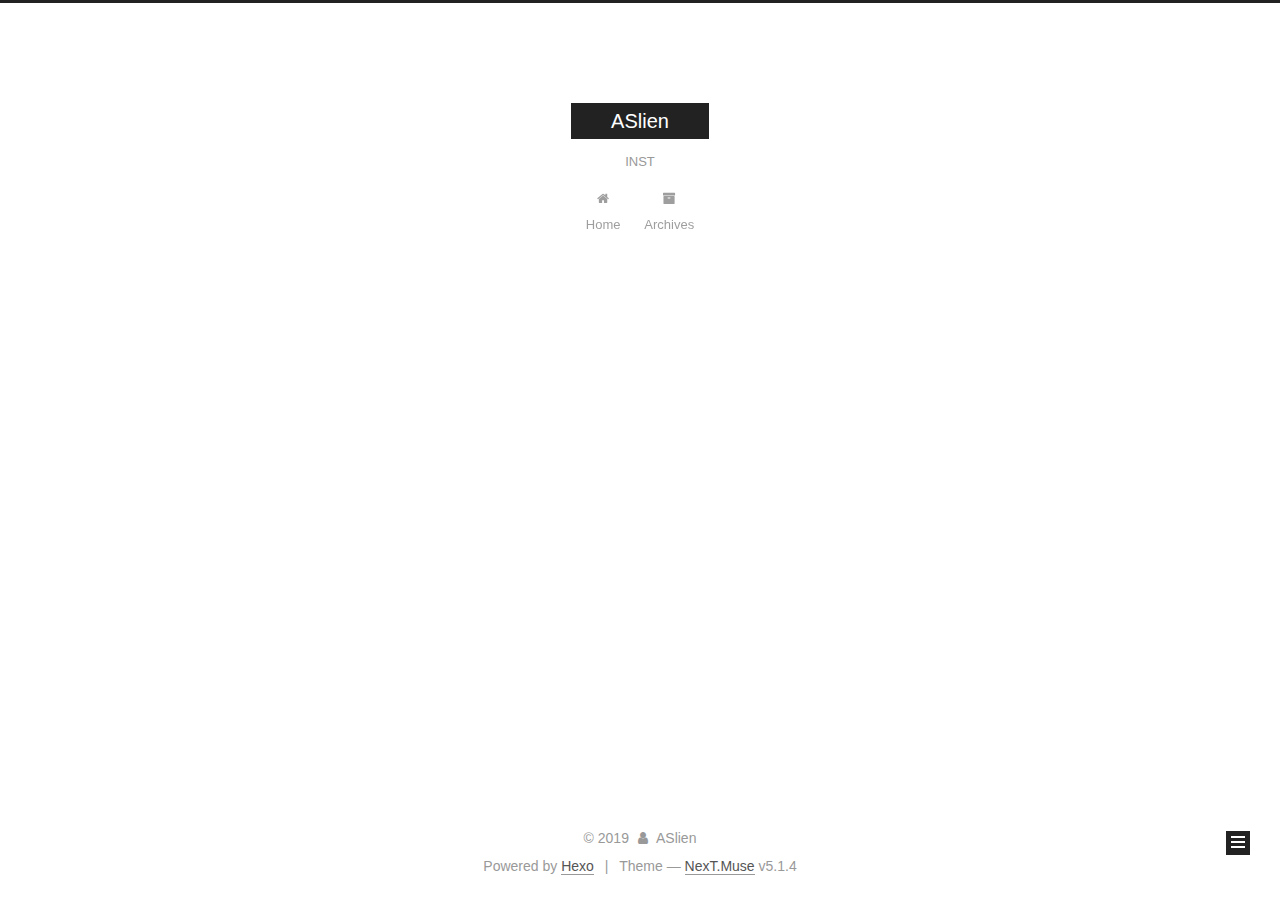
==== commit 9381dcd7: "Site updated: 2019-03-03 21:28:19" ====
--- a/archives/index.html
+++ b/archives/index.html
@@ -79,13 +79,16 @@
 
 
 
+<meta name="description" content="ASlien Personal Page wenjian065">
 <meta property="og:type" content="website">
 <meta property="og:title" content="ASlien">
 <meta property="og:url" content="http://yoursite.com/archives/index.html">
 <meta property="og:site_name" content="ASlien">
+<meta property="og:description" content="ASlien Personal Page wenjian065">
 <meta property="og:locale" content="default">
 <meta name="twitter:card" content="summary">
 <meta name="twitter:title" content="ASlien">
+<meta name="twitter:description" content="ASlien Personal Page wenjian065">
 
 
 
@@ -156,7 +159,7 @@
       </a>
     </div>
       
-        <p class="site-subtitle"></p>
+        <p class="site-subtitle">INST</p>
       
   </div>
 
@@ -348,7 +351,7 @@
           <div class="site-author motion-element" itemprop="author" itemscope itemtype="http://schema.org/Person">
             
               <p class="site-author-name" itemprop="name">ASlien</p>
-              <p class="site-description motion-element" itemprop="description"></p>
+              <p class="site-description motion-element" itemprop="description">ASlien Personal Page wenjian065</p>
           </div>
 
           <nav class="site-state motion-element">
--- a/css/main.css
+++ b/css/main.css
@@ -1822,7 +1822,7 @@
   width: 4px;
   height: 4px;
   border-radius: 50%;
-  background: #4ff;
+  background: #b8619a;
 }
 .links-of-blogroll {
   font-size: 13px;
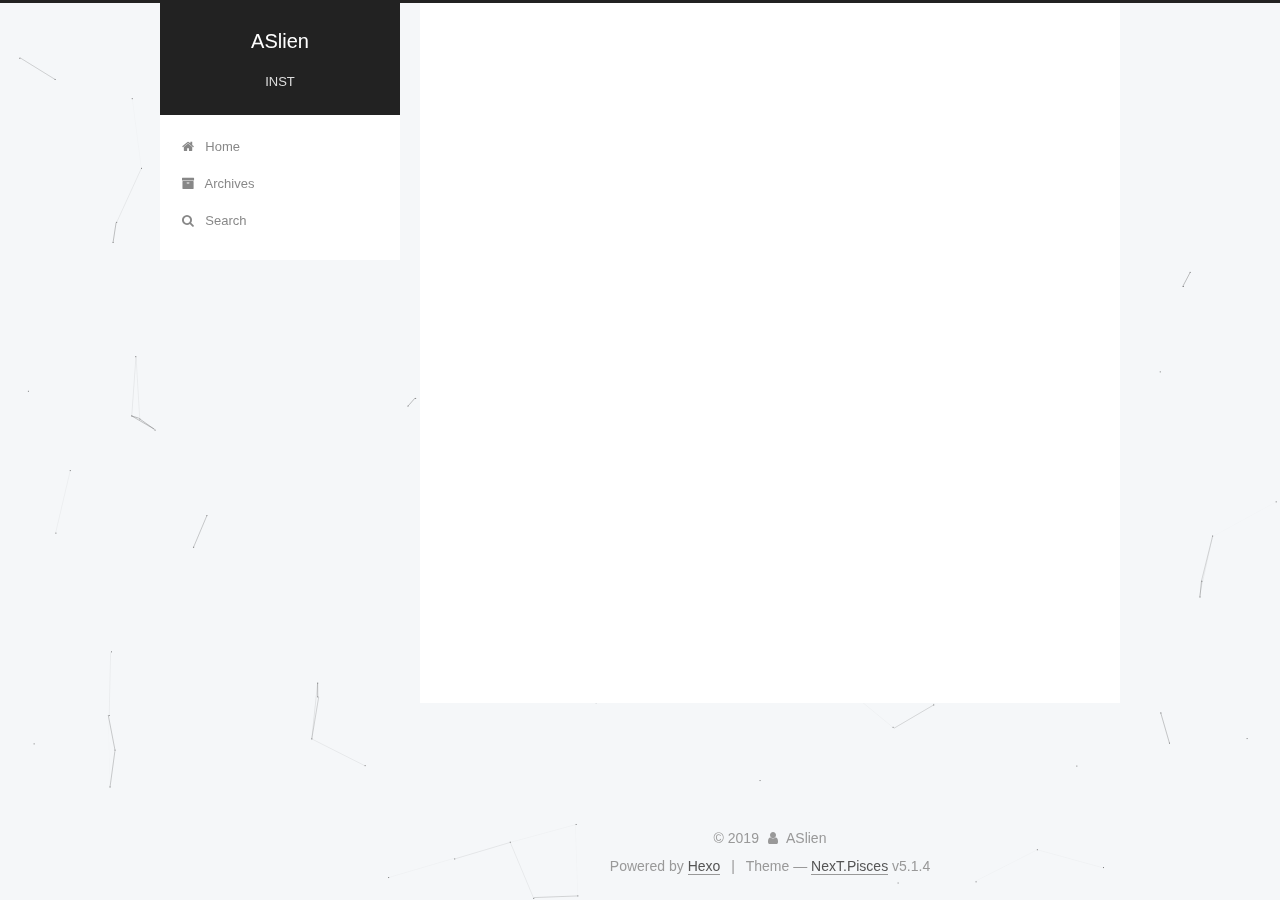
==== commit 392d7b56: "Site updated: 2019-03-03 21:57:59" ====
--- a/archives/index.html
+++ b/archives/index.html
@@ -5,7 +5,7 @@
   
 
 
-<html class="theme-next muse use-motion" lang>
+<html class="theme-next pisces use-motion" lang>
 <head><meta name="generator" content="Hexo 3.8.0">
   <meta charset="UTF-8">
 <meta http-equiv="X-UA-Compatible" content="IE=edge">
@@ -96,7 +96,7 @@
   var NexT = window.NexT || {};
   var CONFIG = {
     root: '/',
-    scheme: 'Muse',
+    scheme: 'Pisces',
     version: '5.1.4',
     sidebar: {"position":"left","display":"post","offset":12,"b2t":false,"scrollpercent":false,"onmobile":false},
     fancybox: true,
@@ -200,9 +200,41 @@
       
 
       
+        <li class="menu-item menu-item-search">
+          
+            <a href="javascript:;" class="popup-trigger">
+          
+            
+              <i class="menu-item-icon fa fa-search fa-fw"></i> <br>
+            
+            Search
+          </a>
+        </li>
+      
     </ul>
   
 
+  
+    <div class="site-search">
+      
+  <div class="popup search-popup local-search-popup">
+  <div class="local-search-header clearfix">
+    <span class="search-icon">
+      <i class="fa fa-search"></i>
+    </span>
+    <span class="popup-btn-close">
+      <i class="fa fa-times-circle"></i>
+    </span>
+    <div class="local-search-input-wrapper">
+      <input autocomplete="off" placeholder="Searching..." spellcheck="false" type="text" id="local-search-input">
+    </div>
+  </div>
+  <div id="local-search-result"></div>
+</div>
+
+
+
+    </div>
   
 </nav>
 
@@ -420,7 +452,7 @@
 
 
 
-  <div class="theme-info">Theme &mdash; <a class="theme-link" target="_blank" href="https://github.com/iissnan/hexo-theme-next">NexT.Muse</a> v5.1.4</div>
+  <div class="theme-info">Theme &mdash; <a class="theme-link" target="_blank" href="https://github.com/iissnan/hexo-theme-next">NexT.Pisces</a> v5.1.4</div>
 
 
 
@@ -467,6 +499,8 @@
   
 
 
+  
+
 
 
 
@@ -507,6 +541,11 @@
     <script type="text/javascript" src="/lib/fancybox/source/jquery.fancybox.pack.js?v=2.1.5"></script>
   
 
+  
+  
+    <script type="text/javascript" src="/lib/canvas-nest/canvas-nest.min.js"></script>
+  
+
 
   
 
@@ -520,6 +559,13 @@
   
   
 
+
+  <script type="text/javascript" src="/js/src/affix.js?v=5.1.4"></script>
+
+  <script type="text/javascript" src="/js/src/schemes/pisces.js?v=5.1.4"></script>
+
+
+
   
 
   
@@ -563,6 +609,323 @@
 
 
   
+
+  <script type="text/javascript">
+    // Popup Window;
+    var isfetched = false;
+    var isXml = true;
+    // Search DB path;
+    var search_path = "";
+    if (search_path.length === 0) {
+      search_path = "search.xml";
+    } else if (/json$/i.test(search_path)) {
+      isXml = false;
+    }
+    var path = "/" + search_path;
+    // monitor main search box;
+
+    var onPopupClose = function (e) {
+      $('.popup').hide();
+      $('#local-search-input').val('');
+      $('.search-result-list').remove();
+      $('#no-result').remove();
+      $(".local-search-pop-overlay").remove();
+      $('body').css('overflow', '');
+    }
+
+    function proceedsearch() {
+      $("body")
+        .append('<div class="search-popup-overlay local-search-pop-overlay"></div>')
+        .css('overflow', 'hidden');
+      $('.search-popup-overlay').click(onPopupClose);
+      $('.popup').toggle();
+      var $localSearchInput = $('#local-search-input');
+      $localSearchInput.attr("autocapitalize", "none");
+      $localSearchInput.attr("autocorrect", "off");
+      $localSearchInput.focus();
+    }
+
+    // search function;
+    var searchFunc = function(path, search_id, content_id) {
+      'use strict';
+
+      // start loading animation
+      $("body")
+        .append('<div class="search-popup-overlay local-search-pop-overlay">' +
+          '<div id="search-loading-icon">' +
+          '<i class="fa fa-spinner fa-pulse fa-5x fa-fw"></i>' +
+          '</div>' +
+          '</div>')
+        .css('overflow', 'hidden');
+      $("#search-loading-icon").css('margin', '20% auto 0 auto').css('text-align', 'center');
+
+      $.ajax({
+        url: path,
+        dataType: isXml ? "xml" : "json",
+        async: true,
+        success: function(res) {
+          // get the contents from search data
+          isfetched = true;
+          $('.popup').detach().appendTo('.header-inner');
+          var datas = isXml ? $("entry", res).map(function() {
+            return {
+              title: $("title", this).text(),
+              content: $("content",this).text(),
+              url: $("url" , this).text()
+            };
+          }).get() : res;
+          var input = document.getElementById(search_id);
+          var resultContent = document.getElementById(content_id);
+          var inputEventFunction = function() {
+            var searchText = input.value.trim().toLowerCase();
+            var keywords = searchText.split(/[\s\-]+/);
+            if (keywords.length > 1) {
+              keywords.push(searchText);
+            }
+            var resultItems = [];
+            if (searchText.length > 0) {
+              // perform local searching
+              datas.forEach(function(data) {
+                var isMatch = false;
+                var hitCount = 0;
+                var searchTextCount = 0;
+                var title = data.title.trim();
+                var titleInLowerCase = title.toLowerCase();
+                var content = data.content.trim().replace(/<[^>]+>/g,"");
+                var contentInLowerCase = content.toLowerCase();
+                var articleUrl = decodeURIComponent(data.url);
+                var indexOfTitle = [];
+                var indexOfContent = [];
+                // only match articles with not empty titles
+                if(title != '') {
+                  keywords.forEach(function(keyword) {
+                    function getIndexByWord(word, text, caseSensitive) {
+                      var wordLen = word.length;
+                      if (wordLen === 0) {
+                        return [];
+                      }
+                      var startPosition = 0, position = [], index = [];
+                      if (!caseSensitive) {
+                        text = text.toLowerCase();
+                        word = word.toLowerCase();
+                      }
+                      while ((position = text.indexOf(word, startPosition)) > -1) {
+                        index.push({position: position, word: word});
+                        startPosition = position + wordLen;
+                      }
+                      return index;
+                    }
+
+                    indexOfTitle = indexOfTitle.concat(getIndexByWord(keyword, titleInLowerCase, false));
+                    indexOfContent = indexOfContent.concat(getIndexByWord(keyword, contentInLowerCase, false));
+                  });
+                  if (indexOfTitle.length > 0 || indexOfContent.length > 0) {
+                    isMatch = true;
+                    hitCount = indexOfTitle.length + indexOfContent.length;
+                  }
+                }
+
+                // show search results
+
+                if (isMatch) {
+                  // sort index by position of keyword
+
+                  [indexOfTitle, indexOfContent].forEach(function (index) {
+                    index.sort(function (itemLeft, itemRight) {
+                      if (itemRight.position !== itemLeft.position) {
+                        return itemRight.position - itemLeft.position;
+                      } else {
+                        return itemLeft.word.length - itemRight.word.length;
+                      }
+                    });
+                  });
+
+                  // merge hits into slices
+
+                  function mergeIntoSlice(text, start, end, index) {
+                    var item = index[index.length - 1];
+                    var position = item.position;
+                    var word = item.word;
+                    var hits = [];
+                    var searchTextCountInSlice = 0;
+                    while (position + word.length <= end && index.length != 0) {
+                      if (word === searchText) {
+                        searchTextCountInSlice++;
+                      }
+                      hits.push({position: position, length: word.length});
+                      var wordEnd = position + word.length;
+
+                      // move to next position of hit
+
+                      index.pop();
+                      while (index.length != 0) {
+                        item = index[index.length - 1];
+                        position = item.position;
+                        word = item.word;
+                        if (wordEnd > position) {
+                          index.pop();
+                        } else {
+                          break;
+                        }
+                      }
+                    }
+                    searchTextCount += searchTextCountInSlice;
+                    return {
+                      hits: hits,
+                      start: start,
+                      end: end,
+                      searchTextCount: searchTextCountInSlice
+                    };
+                  }
+
+                  var slicesOfTitle = [];
+                  if (indexOfTitle.length != 0) {
+                    slicesOfTitle.push(mergeIntoSlice(title, 0, title.length, indexOfTitle));
+                  }
+
+                  var slicesOfContent = [];
+                  while (indexOfContent.length != 0) {
+                    var item = indexOfContent[indexOfContent.length - 1];
+                    var position = item.position;
+                    var word = item.word;
+                    // cut out 100 characters
+                    var start = position - 20;
+                    var end = position + 80;
+                    if(start < 0){
+                      start = 0;
+                    }
+                    if (end < position + word.length) {
+                      end = position + word.length;
+                    }
+                    if(end > content.length){
+                      end = content.length;
+                    }
+                    slicesOfContent.push(mergeIntoSlice(content, start, end, indexOfContent));
+                  }
+
+                  // sort slices in content by search text's count and hits' count
+
+                  slicesOfContent.sort(function (sliceLeft, sliceRight) {
+                    if (sliceLeft.searchTextCount !== sliceRight.searchTextCount) {
+                      return sliceRight.searchTextCount - sliceLeft.searchTextCount;
+                    } else if (sliceLeft.hits.length !== sliceRight.hits.length) {
+                      return sliceRight.hits.length - sliceLeft.hits.length;
+                    } else {
+                      return sliceLeft.start - sliceRight.start;
+                    }
+                  });
+
+                  // select top N slices in content
+
+                  var upperBound = parseInt('1');
+                  if (upperBound >= 0) {
+                    slicesOfContent = slicesOfContent.slice(0, upperBound);
+                  }
+
+                  // highlight title and content
+
+                  function highlightKeyword(text, slice) {
+                    var result = '';
+                    var prevEnd = slice.start;
+                    slice.hits.forEach(function (hit) {
+                      result += text.substring(prevEnd, hit.position);
+                      var end = hit.position + hit.length;
+                      result += '<b class="search-keyword">' + text.substring(hit.position, end) + '</b>';
+                      prevEnd = end;
+                    });
+                    result += text.substring(prevEnd, slice.end);
+                    return result;
+                  }
+
+                  var resultItem = '';
+
+                  if (slicesOfTitle.length != 0) {
+                    resultItem += "<li><a href='" + articleUrl + "' class='search-result-title'>" + highlightKeyword(title, slicesOfTitle[0]) + "</a>";
+                  } else {
+                    resultItem += "<li><a href='" + articleUrl + "' class='search-result-title'>" + title + "</a>";
+                  }
+
+                  slicesOfContent.forEach(function (slice) {
+                    resultItem += "<a href='" + articleUrl + "'>" +
+                      "<p class=\"search-result\">" + highlightKeyword(content, slice) +
+                      "...</p>" + "</a>";
+                  });
+
+                  resultItem += "</li>";
+                  resultItems.push({
+                    item: resultItem,
+                    searchTextCount: searchTextCount,
+                    hitCount: hitCount,
+                    id: resultItems.length
+                  });
+                }
+              })
+            };
+            if (keywords.length === 1 && keywords[0] === "") {
+              resultContent.innerHTML = '<div id="no-result"><i class="fa fa-search fa-5x" /></div>'
+            } else if (resultItems.length === 0) {
+              resultContent.innerHTML = '<div id="no-result"><i class="fa fa-frown-o fa-5x" /></div>'
+            } else {
+              resultItems.sort(function (resultLeft, resultRight) {
+                if (resultLeft.searchTextCount !== resultRight.searchTextCount) {
+                  return resultRight.searchTextCount - resultLeft.searchTextCount;
+                } else if (resultLeft.hitCount !== resultRight.hitCount) {
+                  return resultRight.hitCount - resultLeft.hitCount;
+                } else {
+                  return resultRight.id - resultLeft.id;
+                }
+              });
+              var searchResultList = '<ul class=\"search-result-list\">';
+              resultItems.forEach(function (result) {
+                searchResultList += result.item;
+              })
+              searchResultList += "</ul>";
+              resultContent.innerHTML = searchResultList;
+            }
+          }
+
+          if ('auto' === 'auto') {
+            input.addEventListener('input', inputEventFunction);
+          } else {
+            $('.search-icon').click(inputEventFunction);
+            input.addEventListener('keypress', function (event) {
+              if (event.keyCode === 13) {
+                inputEventFunction();
+              }
+            });
+          }
+
+          // remove loading animation
+          $(".local-search-pop-overlay").remove();
+          $('body').css('overflow', '');
+
+          proceedsearch();
+        }
+      });
+    }
+
+    // handle and trigger popup window;
+    $('.popup-trigger').click(function(e) {
+      e.stopPropagation();
+      if (isfetched === false) {
+        searchFunc(path, 'local-search-input', 'local-search-result');
+      } else {
+        proceedsearch();
+      };
+    });
+
+    $('.popup-btn-close').click(onPopupClose);
+    $('.popup').click(function(e){
+      e.stopPropagation();
+    });
+    $(document).on('keyup', function (event) {
+      var shouldDismissSearchPopup = event.which === 27 &&
+        $('.search-popup').is(':visible');
+      if (shouldDismissSearchPopup) {
+        onPopupClose();
+      }
+    });
+  </script>
 
 
 
--- a/css/main.css
+++ b/css/main.css
@@ -189,7 +189,7 @@
   font-size: 14px;
   line-height: 2;
   color: #555;
-  background: #fff;
+  background: #f5f7f9;
 }
 @media (max-width: 767px) {
   body {
@@ -653,8 +653,8 @@
 @media (min-width: 992px) {
   .full-image.full-image.full-image.full-image {
     max-width: none;
-    width: 110%;
-    margin: 25px -5%;
+    width: 118%;
+    margin: 0 -9%;
   }
 }
 .blockquote-center,
@@ -940,11 +940,11 @@
   display: inline-block;
   padding: 0 20px;
   font-size: 14px;
-  color: #fff;
-  background: #222;
-  border: 2px solid #222;
+  color: #555;
+  background: #fff;
+  border: 2px solid #555;
   text-decoration: none;
-  border-radius: 0;
+  border-radius: 2px;
   transition-property: background-color;
   transition-duration: 0.2s;
   transition-timing-function: ease-in-out;
@@ -953,8 +953,8 @@
 }
 .btn:hover {
   border-color: #222;
-  color: #222;
-  background: #fff;
+  color: #fff;
+  background: #222;
 }
 .btn +.btn {
   margin: 0 0 8px 8px;
@@ -1066,7 +1066,7 @@
   width: 24px;
   background: #222;
   font-size: 12px;
-  opacity: 1;
+  opacity: 0.6;
   color: #fff;
   cursor: pointer;
   text-align: center;
@@ -1087,7 +1087,7 @@
   }
 }
 .back-to-top.back-to-top-on {
-  bottom: 19px;
+  bottom: 30px;
 }
 .header {
   background: transparent;
@@ -1136,7 +1136,7 @@
 .site-subtitle {
   margin-top: 10px;
   font-size: 13px;
-  color: #999;
+  color: #ddd;
 }
 .use-motion .brand {
   opacity: 0;
@@ -1209,7 +1209,8 @@
   transition-timing-function: ease-in-out;
   transition-delay: 0s;
 }
-.menu .menu-item a:hover {
+.menu .menu-item a:hover,
+.menu-item-active a {
   border-bottom-color: #222;
 }
 .menu .menu-item .fa {
@@ -1738,20 +1739,20 @@
   display: block;
   margin: 0 auto;
   padding: 2px;
-  max-width: 96px;
+  max-width: 120px;
   height: auto;
-  border: 2px solid #333;
+  border: 1px solid #eee;
 }
 .site-author-name {
-  margin: 5px 0 0;
+  margin: 0;
   text-align: center;
-  color: #f5f5f5;
-  font-weight: normal;
+  color: #222;
+  font-weight: 600;
 }
 .site-description {
-  margin-top: 5px;
+  margin-top: 0;
   text-align: center;
-  font-size: 14px;
+  font-size: 13px;
   color: #999;
 }
 .site-state {
@@ -1763,7 +1764,7 @@
 .site-state-item {
   display: inline-block;
   padding: 0 15px;
-  border-left: 1px solid #333;
+  border-left: 1px solid #eee;
 }
 .site-state-item:first-child {
   border-left: none;
@@ -1776,11 +1777,11 @@
   text-align: center;
   color: inherit;
   font-weight: 600;
-  font-size: 18px;
+  font-size: 16px;
 }
 .site-state-item-name {
   font-size: 13px;
-  color: inherit;
+  color: #999;
 }
 .feed-link {
   margin-top: 20px;
@@ -1822,7 +1823,7 @@
   width: 4px;
   height: 4px;
   border-radius: 50%;
-  background: #b8619a;
+  background: #c9e34b;
 }
 .links-of-blogroll {
   font-size: 13px;
@@ -1860,7 +1861,7 @@
   color: #555;
 }
 .sidebar-nav li:hover {
-  color: #f5f5f5;
+  color: #fc6423;
 }
 .page-post-detail .sidebar-nav-toc {
   padding: 0 5px;
@@ -1869,11 +1870,11 @@
   margin-left: 10px;
 }
 .sidebar-nav .sidebar-nav-active {
-  color: #87daff;
-  border-bottom-color: #87daff;
+  color: #fc6423;
+  border-bottom-color: #fc6423;
 }
 .sidebar-nav .sidebar-nav-active:hover {
-  color: #87daff;
+  color: #fc6423;
 }
 .sidebar-panel {
   display: none;
@@ -1906,12 +1907,12 @@
   transition-timing-function: ease-in-out;
   transition-delay: 0s;
   transition-property: all;
-  color: #999;
-  border-bottom-color: #555;
+  color: #666;
+  border-bottom-color: #ccc;
 }
 .post-toc ol a:hover {
-  color: #ccc;
-  border-bottom-color: #ccc;
+  color: #000;
+  border-bottom-color: #000;
 }
 .post-toc .nav-item {
   overflow: hidden;
@@ -1933,14 +1934,14 @@
   display: block;
 }
 .post-toc .nav .active > a {
-  color: #87daff;
-  border-bottom-color: #87daff;
+  color: #fc6423;
+  border-bottom-color: #fc6423;
 }
 .post-toc .nav .active-current > a {
-  color: #87daff;
+  color: #fc6423;
 }
 .post-toc .nav .active-current > a:hover {
-  color: #87daff;
+  color: #fc6423;
 }
 .footer {
   font-size: 14px;
@@ -2345,6 +2346,16 @@
   transform: translate(-50%, -50%);
   color: #ccc;
 }
+@media (min-width: 768px) and (max-width: 991px) {
+  .busuanzi-count {
+    width: auto;
+  }
+}
+@media (max-width: 767px) {
+  .busuanzi-count {
+    width: auto;
+  }
+}
 .site-uv,
 .site-pv,
 .page-pv {
@@ -2580,83 +2591,410 @@
   }
 }
 .page-post-detail .sidebar-toggle-line {
-  background: #87daff;
+  background: #fc6423;
 }
 .page-post-detail .comments {
   overflow: hidden;
 }
-@media (max-width: 767px) {
-  .header-inner,
-  .container .main-inner,
+.header {
+  position: relative;
+  margin: 0 auto;
+  width: 960px;
+}
+@media (min-width: 768px) and (max-width: 991px) {
+  .header {
+    width: auto;
+  }
+}
+@media (max-width: 767px) {
+  .header {
+    width: auto;
+  }
+}
+.header-inner {
+  position: absolute;
+  top: 0;
+  overflow: hidden;
+  padding: 0;
+  width: 240px;
+  background: #fff;
+  box-shadow: initial;
+  border-radius: initial;
+}
+@media (min-width: 1600px) {
+  .container .header-inner {
+    width: 240px;
+  }
+}
+@media (min-width: 768px) and (max-width: 991px) {
+  .header-inner {
+    position: relative;
+    width: auto;
+    border-radius: initial;
+  }
+}
+@media (max-width: 767px) {
+  .header-inner {
+    position: relative;
+    width: auto;
+    border-radius: initial;
+  }
+}
+.main:before,
+.main:after {
+  content: " ";
+  display: table;
+}
+.main:after {
+  clear: both;
+}
+@media (min-width: 768px) and (max-width: 991px) {
+  .main {
+    padding-bottom: 100px;
+  }
+}
+@media (max-width: 767px) {
+  .main {
+    padding-bottom: 100px;
+  }
+}
+.container .main-inner {
+  width: 960px;
+}
+@media (min-width: 768px) and (max-width: 991px) {
+  .container .main-inner {
+    width: auto;
+  }
+}
+@media (max-width: 767px) {
+  .container .main-inner {
+    width: auto;
+  }
+}
+.content-wrap {
+  float: right;
+  box-sizing: border-box;
+  padding: 40px;
+  width: 700px;
+  background: #fff;
+  min-height: 700px;
+  box-shadow: initial;
+  border-radius: initial;
+}
+@media (min-width: 768px) and (max-width: 991px) {
+  .content-wrap {
+    width: 100%;
+    padding: 20px;
+    border-radius: initial;
+  }
+}
+@media (max-width: 767px) {
+  .content-wrap {
+    width: 100%;
+    padding: 20px;
+    min-height: auto;
+    border-radius: initial;
+  }
+}
+.sidebar {
+  position: static;
+  float: left;
+  margin-top: 300px;
+  width: 240px;
+  background: #f5f7f9;
+  box-shadow: none;
+}
+@media (min-width: 768px) and (max-width: 991px) {
+  .sidebar {
+    display: none;
+  }
+}
+@media (max-width: 767px) {
+  .sidebar {
+    display: none;
+  }
+}
+.sidebar-toggle {
+  display: none;
+}
+.footer-inner {
+  width: 960px;
+  padding-left: 260px;
+}
+@media (min-width: 768px) and (max-width: 991px) {
   .footer-inner {
     width: auto;
-  }
-}
-embed {
-  display: block;
-  margin: 0px auto 25px auto;
-}
-.custom-logo .site-meta-headline {
-  text-align: center;
-}
-.custom-logo .brand {
+    padding-left: 0 !important;
+    padding-right: 0 !important;
+  }
+}
+@media (max-width: 767px) {
+  .footer-inner {
+    width: auto;
+    padding-left: 0 !important;
+    padding-right: 0 !important;
+  }
+}
+.sidebar-position-right .header-inner {
+  right: 0;
+}
+.sidebar-position-right .content-wrap {
+  float: left;
+}
+.sidebar-position-right .sidebar {
+  float: right;
+}
+.sidebar-position-right .footer-inner {
+  padding-left: 0;
+  padding-right: 260px;
+}
+.site-brand-wrapper {
+  position: relative;
+}
+.site-meta {
+  padding: 20px 0;
+  color: #fff;
+  background: #222;
+}
+@media (min-width: 768px) and (max-width: 991px) {
+  .site-meta {
+    box-shadow: 0 0 16px rgba(0,0,0,0.5);
+  }
+}
+@media (max-width: 767px) {
+  .site-meta {
+    box-shadow: 0 0 16px rgba(0,0,0,0.5);
+  }
+}
+.brand {
+  padding: 0;
   background: none;
 }
-.custom-logo .site-title {
-  margin: 10px auto 0;
-  font-size: 24px;
-  color: #222;
-}
-.custom-logo .site-title a {
-  border: none;
-}
-.custom-logo-image {
-  margin: 0 auto;
-  padding: 5px;
-  max-width: 150px;
-  background: #fff;
-}
-@media (max-width: 767px) {
-  .site-nav {
-    position: absolute;
-    left: 0;
-    top: 52px;
-    margin: 0;
-    width: 100%;
-    padding: 0;
-    background: #fff;
-    border-bottom: 1px solid #ddd;
-    z-index: 1030;
-  }
-}
-@media (max-width: 767px) {
-  .menu {
-    text-align: left;
-  }
-}
-@media (max-width: 767px) {
-  .menu .menu-item {
-    display: block;
-    margin: 0 10px;
-    vertical-align: top;
-  }
-}
-@media (max-width: 767px) {
-  .menu .menu-item br {
-    display: none;
-  }
-}
-@media (max-width: 767px) {
-  .menu .menu-item a {
-    padding: 5px 10px;
-  }
-}
-.menu .menu-item .fa {
-  margin-right: 0;
+.brand:hover {
+  color: #fff;
+}
+.site-subtitle {
+  margin: 10px 10px 0;
+  font-weight: initial;
 }
 .site-search form {
   display: none;
 }
+.site-nav {
+  border-top: none;
+}
+@media (min-width: 768px) and (max-width: 991px) {
+  .site-nav {
+    display: none !important;
+  }
+}
+@media (min-width: 768px) and (max-width: 991px) {
+  .site-nav-on {
+    display: block !important;
+  }
+}
+.menu .menu-item {
+  display: block;
+  margin: 0;
+}
+.menu .menu-item a {
+  position: relative;
+  box-sizing: border-box;
+  padding: 5px 20px;
+  text-align: left;
+  line-height: inherit;
+  transition-property: background-color;
+  transition-duration: 0.2s;
+  transition-timing-function: ease-in-out;
+  transition-delay: 0s;
+}
+.menu .menu-item a:hover,
+.menu-item-active a {
+  background: #f9f9f9;
+  border-bottom-color: #fff;
+}
+.menu .menu-item br {
+  display: none;
+}
+.menu-item-active a:after {
+  content: " ";
+  position: absolute;
+  top: 50%;
+  margin-top: -3px;
+  right: 15px;
+  width: 6px;
+  height: 6px;
+  border-radius: 50%;
+  background-color: #bbb;
+}
+.btn-bar {
+  background-color: #fff;
+}
+.site-nav-toggle {
+  left: 20px;
+  top: 50%;
+  -webkit-transform: translateY(-50%);
+  -webkit-transform: translateY(-50%);
+  -moz-transform: translateY(-50%);
+  -ms-transform: translateY(-50%);
+  -o-transform: translateY(-50%);
+  transform: translateY(-50%);
+}
+@media (min-width: 768px) and (max-width: 991px) {
+  .site-nav-toggle {
+    display: block;
+  }
+}
+.use-motion .sidebar .motion-element {
+  opacity: 1;
+}
+.sidebar {
+  margin-left: -100%;
+  right: auto;
+  bottom: auto;
+  -webkit-transform: none;
+}
+.sidebar-inner {
+  box-sizing: border-box;
+  width: 240px;
+  color: #555;
+  background: #fff;
+  box-shadow: initial;
+  border-radius: initial;
+  opacity: 0;
+}
+.sidebar-inner.affix {
+  position: fixed;
+  top: 12px;
+}
+.sidebar-inner.affix-bottom {
+  position: absolute;
+}
+.site-overview {
+  text-align: left;
+}
+.site-author:before,
+.site-author:after {
+  content: " ";
+  display: table;
+}
+.site-author:after {
+  clear: both;
+}
+.sidebar a {
+  color: #555;
+}
+.sidebar a:hover {
+  color: #222;
+}
+.site-state-item {
+  padding: 0 10px;
+}
+.links-of-author-item a:before {
+  display: none;
+}
+.links-of-author-item a {
+  border-bottom: none;
+  text-decoration: underline;
+}
+.feed-link {
+  border-top: 1px dotted #ccc;
+  border-bottom: 1px dotted #ccc;
+  text-align: center;
+}
+.feed-link a {
+  display: block;
+  color: #fc6423;
+  border: none;
+}
+.feed-link a:hover {
+  background: none;
+  color: #e34603;
+}
+.feed-link a:hover i {
+  color: #e34603;
+}
+.links-of-author {
+  display: flex;
+  flex-wrap: wrap;
+  justify-content: center;
+}
+.links-of-author-item {
+  margin: 5px 0 0;
+  width: 50%;
+}
+.links-of-author-item a {
+  max-width: 216px;
+  box-sizing: border-box;
+  display: inline-block;
+  margin-right: 0;
+  margin-bottom: 0;
+  padding: 0 5px;
+  overflow: hidden;
+  white-space: nowrap;
+  text-overflow: ellipsis;
+}
+.links-of-author-item a {
+  display: block;
+  text-decoration: none;
+}
+.links-of-author-item a:hover {
+  border-radius: 4px;
+  background: #eee;
+}
+.links-of-author-item .fa {
+  margin-right: 2px;
+  font-size: 16px;
+}
+.links-of-author-item .fa-globe {
+  font-size: 15px;
+}
+.links-of-blogroll {
+  text-align: center;
+  margin-top: 20px;
+  padding: 3px 0 0;
+  border-top: 1px dotted #ccc;
+}
+.links-of-blogroll-title {
+  margin-top: 0;
+}
+.links-of-blogroll-item {
+  padding: 0;
+}
+.links-of-blogroll-inline:before,
+.links-of-blogroll-inline:after {
+  content: " ";
+  display: table;
+}
+.links-of-blogroll-inline:after {
+  clear: both;
+}
 .links-of-blogroll-inline .links-of-blogroll-item {
-  display: inline-block;
-}
+  margin: 5px 0 0;
+  width: 50%;
+  display: inline-block;
+  width: unset;
+}
+.links-of-blogroll-inline .links-of-blogroll-item a {
+  max-width: 216px;
+  box-sizing: border-box;
+  display: inline-block;
+  margin-right: 0;
+  margin-bottom: 0;
+  padding: 0 5px;
+  overflow: hidden;
+  white-space: nowrap;
+  text-overflow: ellipsis;
+}
+@media (max-width: 767px) {
+  .post-body {
+    text-align: justify;
+  }
+}
+.post {
+  margin-top: 60px;
+  margin-bottom: 60px;
+  padding: 25px;
+  -webkit-box-shadow: 0 0 5px rgba(202,203,203,0.5);
+  -moz-box-shadow: 0 0 5px rgba(202,203,204,0.5);
+}
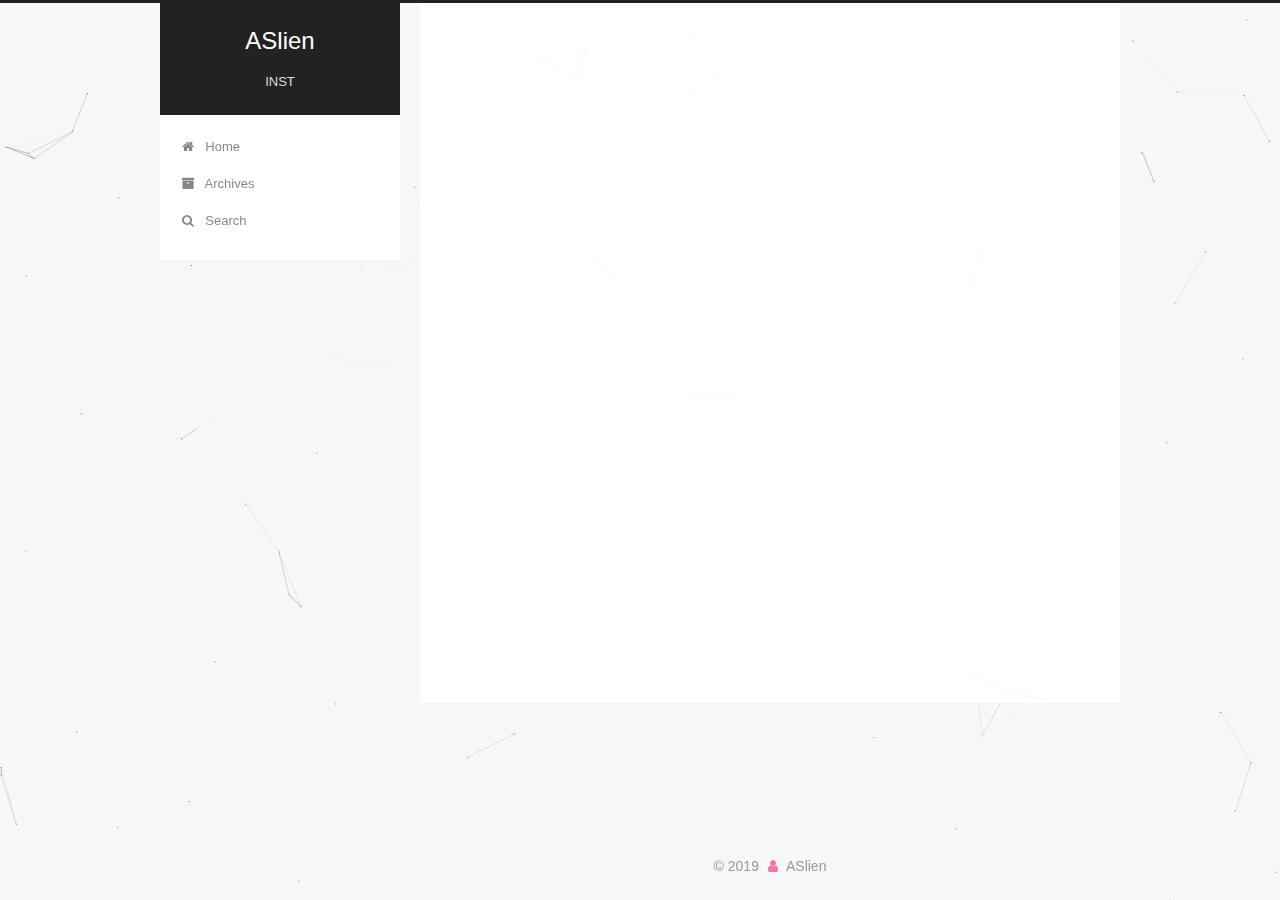
==== commit e1cc9104: "Site updated: 2019-03-03 22:14:33" ====
--- a/archives/index.html
+++ b/archives/index.html
@@ -444,15 +444,9 @@
 </div>
 
 
-  <div class="powered-by">Powered by <a class="theme-link" target="_blank" href="https://hexo.io">Hexo</a></div>
-
-
-
-  <span class="post-meta-divider">|</span>
-
-
-
-  <div class="theme-info">Theme &mdash; <a class="theme-link" target="_blank" href="https://github.com/iissnan/hexo-theme-next">NexT.Pisces</a> v5.1.4</div>
+
+
+
 
 
 
--- a/css/main.css
+++ b/css/main.css
@@ -1642,6 +1642,126 @@
 .fancybox-close:hover {
   border: none;
 }
+#rewardButton {
+  cursor: pointer;
+  border: 0;
+  outline: 0;
+  border-radius: 5px;
+  padding: 0;
+  margin: 0;
+  letter-spacing: normal;
+  text-transform: none;
+  text-indent: 0px;
+  text-shadow: none;
+}
+#rewardButton span {
+  display: inline-block;
+  width: 80px;
+  height: 35px;
+  border-radius: 5px;
+  color: #fff;
+  font-weight: 400;
+  font-style: normal;
+  font-variant: normal;
+  font-stretch: normal;
+  font-size: 18px;
+  font-family: "Microsoft Yahei";
+  background: #f44336;
+}
+#rewardButton span:hover {
+  background: #f7877f;
+}
+#QR {
+  padding-top: 20px;
+}
+#QR a {
+  border: 0;
+}
+#QR img {
+  width: 180px;
+  max-width: 100%;
+  display: inline-block;
+  margin: 0.8em 2em 0 2em;
+}
+#wechat:hover p {
+  animation: roll 0.1s infinite linear;
+  -webkit-animation: roll 0.1s infinite linear;
+  -moz-animation: roll 0.1s infinite linear;
+}
+#alipay:hover p {
+  animation: roll 0.1s infinite linear;
+  -webkit-animation: roll 0.1s infinite linear;
+  -moz-animation: roll 0.1s infinite linear;
+}
+#bitcoin:hover p {
+  animation: roll 0.1s infinite linear;
+  -webkit-animation: roll 0.1s infinite linear;
+  -moz-animation: roll 0.1s infinite linear;
+}
+@-moz-keyframes roll {
+  from {
+    -webkit-transform: rotateZ(30deg);
+    -moz-transform: rotateZ(30deg);
+    -ms-transform: rotateZ(30deg);
+    -o-transform: rotateZ(30deg);
+    transform: rotateZ(30deg);
+  }
+  to {
+    -webkit-transform: rotateZ(-30deg);
+    -moz-transform: rotateZ(-30deg);
+    -ms-transform: rotateZ(-30deg);
+    -o-transform: rotateZ(-30deg);
+    transform: rotateZ(-30deg);
+  }
+}
+@-webkit-keyframes roll {
+  from {
+    -webkit-transform: rotateZ(30deg);
+    -moz-transform: rotateZ(30deg);
+    -ms-transform: rotateZ(30deg);
+    -o-transform: rotateZ(30deg);
+    transform: rotateZ(30deg);
+  }
+  to {
+    -webkit-transform: rotateZ(-30deg);
+    -moz-transform: rotateZ(-30deg);
+    -ms-transform: rotateZ(-30deg);
+    -o-transform: rotateZ(-30deg);
+    transform: rotateZ(-30deg);
+  }
+}
+@-o-keyframes roll {
+  from {
+    -webkit-transform: rotateZ(30deg);
+    -moz-transform: rotateZ(30deg);
+    -ms-transform: rotateZ(30deg);
+    -o-transform: rotateZ(30deg);
+    transform: rotateZ(30deg);
+  }
+  to {
+    -webkit-transform: rotateZ(-30deg);
+    -moz-transform: rotateZ(-30deg);
+    -ms-transform: rotateZ(-30deg);
+    -o-transform: rotateZ(-30deg);
+    transform: rotateZ(-30deg);
+  }
+}
+@keyframes roll {
+  from {
+    -webkit-transform: rotateZ(30deg);
+    -moz-transform: rotateZ(30deg);
+    -ms-transform: rotateZ(30deg);
+    -o-transform: rotateZ(30deg);
+    transform: rotateZ(30deg);
+  }
+  to {
+    -webkit-transform: rotateZ(-30deg);
+    -moz-transform: rotateZ(-30deg);
+    -ms-transform: rotateZ(-30deg);
+    -o-transform: rotateZ(-30deg);
+    transform: rotateZ(-30deg);
+  }
+}
 .rtl.post-body p,
 .rtl.post-body a,
 .rtl.post-body h1,
@@ -1823,7 +1943,7 @@
   width: 4px;
   height: 4px;
   border-radius: 50%;
-  background: #c9e34b;
+  background: #ddffd1;
 }
 .links-of-blogroll {
   font-size: 13px;
@@ -2998,3 +3118,169 @@
   -webkit-box-shadow: 0 0 5px rgba(202,203,203,0.5);
   -moz-box-shadow: 0 0 5px rgba(202,203,204,0.5);
 }
+@media screen and (min-width: 1200px) {
+  body {
+    background-image: url("/images/bg1.jpg");
+    background-repeat: no-repeat;
+    background-attachment: fixed;
+    background-position: 50% 50%;
+    background-size: cover;
+  }
+  #footer a {
+    color: #eee;
+  }
+  .main-inner {
+    background: #fff;
+    opacity: 0.9;
+  }
+  .posts-expand .post-title-link::before {
+    background-image: linear-gradient(90deg, #a166ab 0%, #ef4e7b 25%, #f37055 50%, #ef4e7b 75%, #a166ab 100%);
+  }
+  code {
+    color: #ff7600;
+    background: #fbf7f8;
+    margin: 2px;
+  }
+  .highlight,
+  pre {
+    margin: 5px 0;
+    padding: 5px;
+    border-radius: 3px;
+  }
+  .highlight,
+  code,
+  pre {
+    border: 1px solid #d6d6d6;
+  }
+}
+.site-title {
+  font-size: 24px;
+  font-weight: 400;
+  font-family: 'Damion', "PingFang SC", "Microsoft YaHei", sans-serif;
+}
+#heart {
+  animation: heartAnimate 1.33s ease-in-out infinite;
+}
+.with-love {
+  color: #ff71a8;
+}
+@-moz-keyframes heartAnimate {
+  0%, 100% {
+    -webkit-transform: scale(1);
+    -moz-transform: scale(1);
+    -ms-transform: scale(1);
+    -o-transform: scale(1);
+    transform: scale(1);
+  }
+  10%, 30% {
+    -webkit-transform: scale(0.9);
+    -moz-transform: scale(0.9);
+    -ms-transform: scale(0.9);
+    -o-transform: scale(0.9);
+    transform: scale(0.9);
+  }
+  20%, 40%, 60%, 80% {
+    -webkit-transform: scale(1.1);
+    -moz-transform: scale(1.1);
+    -ms-transform: scale(1.1);
+    -o-transform: scale(1.1);
+    transform: scale(1.1);
+  }
+  50%, 70% {
+    -webkit-transform: scale(1.1);
+    -moz-transform: scale(1.1);
+    -ms-transform: scale(1.1);
+    -o-transform: scale(1.1);
+    transform: scale(1.1);
+  }
+}
+@-webkit-keyframes heartAnimate {
+  0%, 100% {
+    -webkit-transform: scale(1);
+    -moz-transform: scale(1);
+    -ms-transform: scale(1);
+    -o-transform: scale(1);
+    transform: scale(1);
+  }
+  10%, 30% {
+    -webkit-transform: scale(0.9);
+    -moz-transform: scale(0.9);
+    -ms-transform: scale(0.9);
+    -o-transform: scale(0.9);
+    transform: scale(0.9);
+  }
+  20%, 40%, 60%, 80% {
+    -webkit-transform: scale(1.1);
+    -moz-transform: scale(1.1);
+    -ms-transform: scale(1.1);
+    -o-transform: scale(1.1);
+    transform: scale(1.1);
+  }
+  50%, 70% {
+    -webkit-transform: scale(1.1);
+    -moz-transform: scale(1.1);
+    -ms-transform: scale(1.1);
+    -o-transform: scale(1.1);
+    transform: scale(1.1);
+  }
+}
+@-o-keyframes heartAnimate {
+  0%, 100% {
+    -webkit-transform: scale(1);
+    -moz-transform: scale(1);
+    -ms-transform: scale(1);
+    -o-transform: scale(1);
+    transform: scale(1);
+  }
+  10%, 30% {
+    -webkit-transform: scale(0.9);
+    -moz-transform: scale(0.9);
+    -ms-transform: scale(0.9);
+    -o-transform: scale(0.9);
+    transform: scale(0.9);
+  }
+  20%, 40%, 60%, 80% {
+    -webkit-transform: scale(1.1);
+    -moz-transform: scale(1.1);
+    -ms-transform: scale(1.1);
+    -o-transform: scale(1.1);
+    transform: scale(1.1);
+  }
+  50%, 70% {
+    -webkit-transform: scale(1.1);
+    -moz-transform: scale(1.1);
+    -ms-transform: scale(1.1);
+    -o-transform: scale(1.1);
+    transform: scale(1.1);
+  }
+}
+@keyframes heartAnimate {
+  0%, 100% {
+    -webkit-transform: scale(1);
+    -moz-transform: scale(1);
+    -ms-transform: scale(1);
+    -o-transform: scale(1);
+    transform: scale(1);
+  }
+  10%, 30% {
+    -webkit-transform: scale(0.9);
+    -moz-transform: scale(0.9);
+    -ms-transform: scale(0.9);
+    -o-transform: scale(0.9);
+    transform: scale(0.9);
+  }
+  20%, 40%, 60%, 80% {
+    -webkit-transform: scale(1.1);
+    -moz-transform: scale(1.1);
+    -ms-transform: scale(1.1);
+    -o-transform: scale(1.1);
+    transform: scale(1.1);
+  }
+  50%, 70% {
+    -webkit-transform: scale(1.1);
+    -moz-transform: scale(1.1);
+    -ms-transform: scale(1.1);
+    -o-transform: scale(1.1);
+    transform: scale(1.1);
+  }
+}
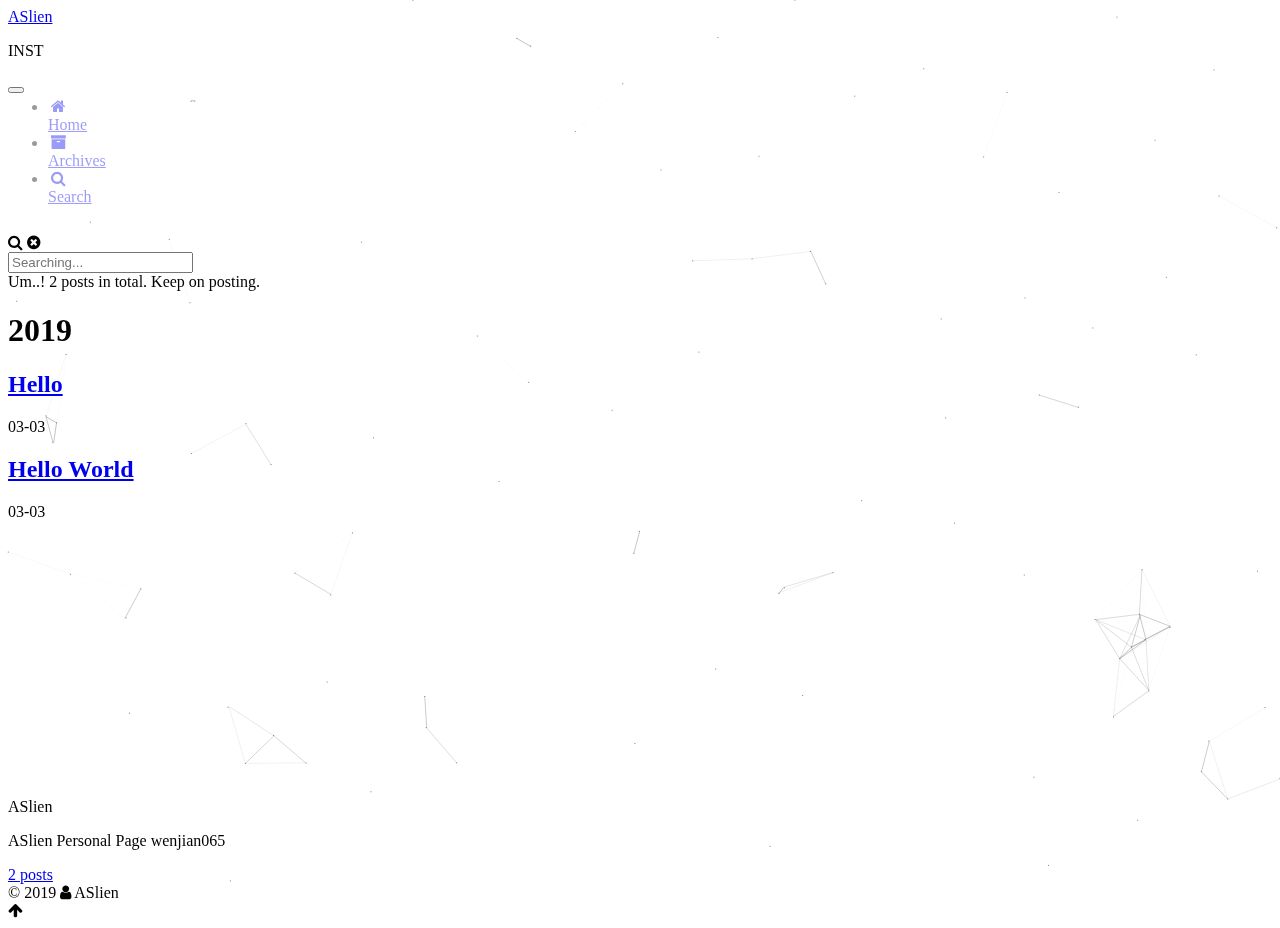
==== commit 8e18ffa4: "Site updated: 2019-03-04 09:16:20" ====
--- a/archives/index.html
+++ b/archives/index.html
@@ -415,7 +415,27 @@
           
           
 
-          
+          <div id="player1" class="aplayer"></div>
+<script src="/js/src/APlayer.min.js"></script>
+<script type="text/javascript">
+var ap = new APlayer({
+    element: document.getElementById('player1'),                       // Optional, player element
+    narrow: false,                                                     // Optional, narrow style
+    autoplay: false,                                                    // Optional, autoplay song(s), not supported by mobile browsers
+    showlrc: 0,                                                        // Optional, show lrc, can be 0, 1, 2, see: ###With lrc
+    mutex: true,                                                       // Optional, pause other players when this player playing
+    theme: '#e6d0b2',                                                  // Optional, theme color, default: #b7daff
+    mode: 'random',                                                    // Optional, play mode, can be `random` `single` `circulation`(loop) `order`(no loop), default: `circulation`
+    preload: 'metadata',                                               // Optional, the way to load music, can be 'none' 'metadata' 'auto', default: 'auto'
+    listmaxheight: '513px',                                             // Optional, max height of play list
+    music: {                                                           // Required, music info, see: ###With playlist
+        title: '你曾是少年',                                          // Required, music title
+        author: 'cover',                                              // Required, music author
+        url: 'http://stream.p4.no/p5oslo_mp3_hq',                // Required, music url
+        pic: '/images/visitor.jpg',                                   // Optional, music picture
+    }
+});
+</script>
 
         </div>
       </section>
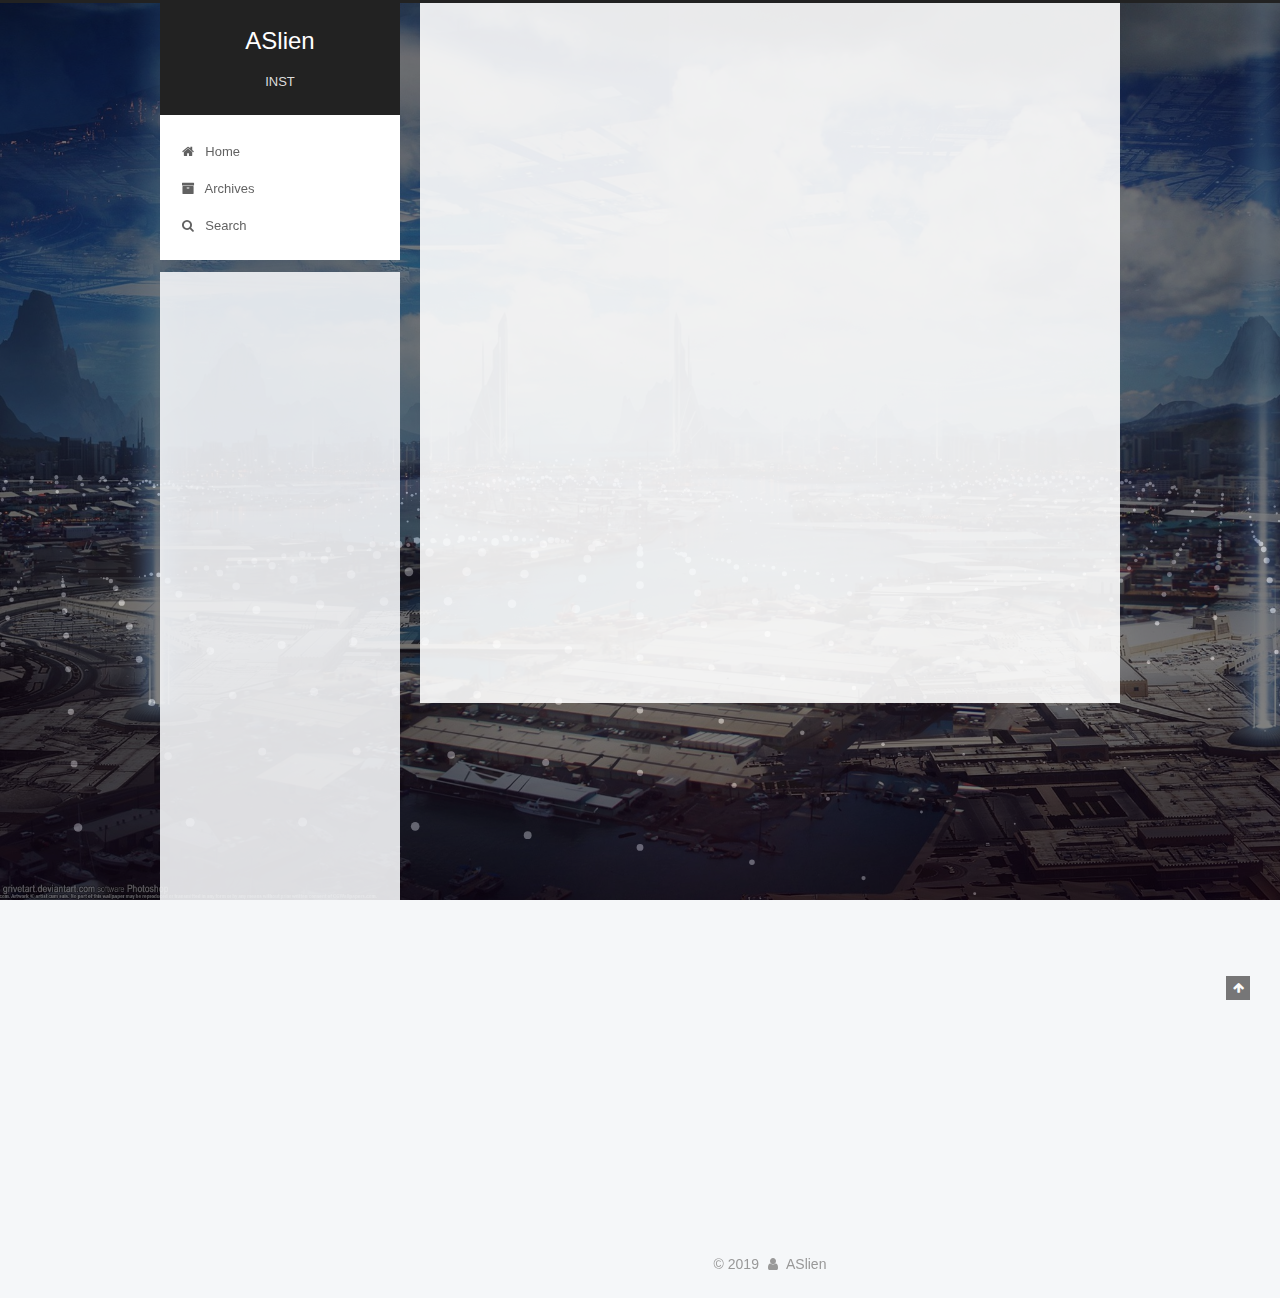
==== commit edd11b20: "Site updated: 2019-03-04 13:06:51" ====
--- a/archives/index.html
+++ b/archives/index.html
@@ -513,9 +513,10 @@
   
 
 
-  
-
-
+
+
+  
+  
 
 
 
@@ -557,7 +558,12 @@
 
   
   
-    <script type="text/javascript" src="/lib/canvas-nest/canvas-nest.min.js"></script>
+    <script type="text/javascript" src="/lib/three/three.min.js"></script>
+  
+
+  
+  
+    <script type="text/javascript" src="/lib/three/three-waves.min.js"></script>
   
 
 
--- a/css/main.css
+++ b/css/main.css
@@ -0,0 +1,3160 @@
+/* normalize.css v3.0.2 | MIT License | git.io/normalize */
+html {
+  font-family: sans-serif; /* 1 */
+  -ms-text-size-adjust: 100%; /* 2 */
+  -webkit-text-size-adjust: 100%; /* 2 */
+}
+body {
+  margin: 0;
+}
+article,
+aside,
+details,
+figcaption,
+figure,
+footer,
+header,
+hgroup,
+main,
+menu,
+nav,
+section,
+summary {
+  display: block;
+}
+audio,
+canvas,
+progress,
+video {
+  display: inline-block; /* 1 */
+  vertical-align: baseline; /* 2 */
+}
+audio:not([controls]) {
+  display: none;
+  height: 0;
+}
+[hidden],
+template {
+  display: none;
+}
+a {
+  background-color: transparent;
+}
+a:active,
+a:hover {
+  outline: 0;
+}
+abbr[title] {
+  border-bottom: 1px dotted;
+}
+b,
+strong {
+  font-weight: bold;
+}
+dfn {
+  font-style: italic;
+}
+h1 {
+  font-size: 2em;
+  margin: 0.67em 0;
+}
+mark {
+  background: #ff0;
+  color: #000;
+}
+small {
+  font-size: 80%;
+}
+sub,
+sup {
+  font-size: 75%;
+  line-height: 0;
+  position: relative;
+  vertical-align: baseline;
+}
+sup {
+  top: -0.5em;
+}
+sub {
+  bottom: -0.25em;
+}
+img {
+  border: 0;
+}
+svg:not(:root) {
+  overflow: hidden;
+}
+figure {
+  margin: 1em 40px;
+}
+hr {
+  -moz-box-sizing: content-box;
+  box-sizing: content-box;
+  height: 0;
+}
+pre {
+  overflow: auto;
+}
+code,
+kbd,
+pre,
+samp {
+  font-family: monospace, monospace;
+  font-size: 1em;
+}
+button,
+input,
+optgroup,
+select,
+textarea {
+  color: inherit; /* 1 */
+  font: inherit; /* 2 */
+  margin: 0; /* 3 */
+}
+button {
+  overflow: visible;
+}
+button,
+select {
+  text-transform: none;
+}
+button,
+html input[type="button"],
+input[type="reset"],
+input[type="submit"] {
+  -webkit-appearance: button; /* 2 */
+  cursor: pointer; /* 3 */
+}
+button[disabled],
+html input[disabled] {
+  cursor: default;
+}
+button::-moz-focus-inner,
+input::-moz-focus-inner {
+  border: 0;
+  padding: 0;
+}
+input {
+  line-height: normal;
+}
+input[type="checkbox"],
+input[type="radio"] {
+  box-sizing: border-box; /* 1 */
+  padding: 0; /* 2 */
+}
+input[type="number"]::-webkit-inner-spin-button,
+input[type="number"]::-webkit-outer-spin-button {
+  height: auto;
+}
+input[type="search"] {
+  -webkit-appearance: textfield; /* 1 */
+  -moz-box-sizing: content-box;
+  -webkit-box-sizing: content-box; /* 2 */
+  box-sizing: content-box;
+}
+input[type="search"]::-webkit-search-cancel-button,
+input[type="search"]::-webkit-search-decoration {
+  -webkit-appearance: none;
+}
+fieldset {
+  border: 1px solid #c0c0c0;
+  margin: 0 2px;
+  padding: 0.35em 0.625em 0.75em;
+}
+legend {
+  border: 0; /* 1 */
+  padding: 0; /* 2 */
+}
+textarea {
+  overflow: auto;
+}
+optgroup {
+  font-weight: bold;
+}
+table {
+  border-collapse: collapse;
+  border-spacing: 0;
+}
+td,
+th {
+  padding: 0;
+}
+::selection {
+  background: #262a30;
+  color: #fff;
+}
+body {
+  position: relative;
+  font-family: 'Lato', "PingFang SC", "Microsoft YaHei", sans-serif;
+  font-size: 14px;
+  line-height: 2;
+  color: #555;
+  background: #f5f7f9;
+}
+@media (max-width: 767px) {
+  body {
+    padding-right: 0 !important;
+  }
+}
+@media (min-width: 768px) and (max-width: 991px) {
+  body {
+    padding-right: 0 !important;
+  }
+}
+@media (min-width: 1600px) {
+  body {
+    font-size: 16px;
+  }
+}
+h1,
+h2,
+h3,
+h4,
+h5,
+h6 {
+  margin: 0;
+  padding: 0;
+  font-weight: bold;
+  line-height: 1.5;
+  font-family: 'Lato', "PingFang SC", "Microsoft YaHei", sans-serif;
+}
+h2,
+h3,
+h4,
+h5,
+h6 {
+  margin: 20px 0 15px;
+}
+h1 {
+  font-size: 22px;
+}
+@media (max-width: 767px) {
+  h1 {
+    font-size: 18px;
+  }
+}
+h2 {
+  font-size: 20px;
+}
+@media (max-width: 767px) {
+  h2 {
+    font-size: 16px;
+  }
+}
+h3 {
+  font-size: 18px;
+}
+@media (max-width: 767px) {
+  h3 {
+    font-size: 14px;
+  }
+}
+h4 {
+  font-size: 16px;
+}
+@media (max-width: 767px) {
+  h4 {
+    font-size: 12px;
+  }
+}
+h5 {
+  font-size: 14px;
+}
+@media (max-width: 767px) {
+  h5 {
+    font-size: 10px;
+  }
+}
+h6 {
+  font-size: 12px;
+}
+@media (max-width: 767px) {
+  h6 {
+    font-size: 8px;
+  }
+}
+p {
+  margin: 0 0 20px 0;
+}
+a {
+  color: #555;
+  text-decoration: none;
+  outline: none;
+  border-bottom: 1px solid #999;
+  word-wrap: break-word;
+}
+a:hover {
+  color: #222;
+  border-bottom-color: #222;
+}
+blockquote {
+  margin: 0;
+  padding: 0;
+}
+img {
+  display: block;
+  margin: auto;
+  max-width: 100%;
+  height: auto;
+}
+hr {
+  margin: 40px 0;
+  height: 3px;
+  border: none;
+  background-color: #ddd;
+  background-image: repeating-linear-gradient(-45deg, #fff, #fff 4px, transparent 4px, transparent 8px);
+}
+blockquote {
+  padding: 0 15px;
+  color: #666;
+  border-left: 4px solid #ddd;
+}
+blockquote cite::before {
+  content: "-";
+  padding: 0 5px;
+}
+dt {
+  font-weight: 700;
+}
+dd {
+  margin: 0;
+  padding: 0;
+}
+kbd {
+  border: 1px solid #ccc;
+  border-radius: 0.2em;
+  box-shadow: 0.1em 0.1em 0.2em rgba(0,0,0,0.1);
+  background-color: #f9f9f9;
+  font-family: inherit;
+  background-image: -webkit-linear-gradient(top, #eee, #fff, #eee);
+  padding: 0.1em 0.3em;
+  white-space: nowrap;
+}
+.text-left {
+  text-align: left;
+}
+.text-center {
+  text-align: center;
+}
+.text-right {
+  text-align: right;
+}
+.text-justify {
+  text-align: justify;
+}
+.text-nowrap {
+  white-space: nowrap;
+}
+.text-lowercase {
+  text-transform: lowercase;
+}
+.text-uppercase {
+  text-transform: uppercase;
+}
+.text-capitalize {
+  text-transform: capitalize;
+}
+.center-block {
+  display: block;
+  margin-left: auto;
+  margin-right: auto;
+}
+.clearfix:before,
+.clearfix:after {
+  content: " ";
+  display: table;
+}
+.clearfix:after {
+  clear: both;
+}
+.pullquote {
+  width: 45%;
+}
+.pullquote.left {
+  float: left;
+  margin-left: 5px;
+  margin-right: 10px;
+}
+.pullquote.right {
+  float: right;
+  margin-left: 10px;
+  margin-right: 5px;
+}
+.affix.affix.affix {
+  position: fixed;
+}
+.translation {
+  margin-top: -20px;
+  font-size: 14px;
+  color: #999;
+}
+.scrollbar-measure {
+  width: 100px;
+  height: 100px;
+  overflow: scroll;
+  position: absolute;
+  top: -9999px;
+}
+.use-motion .motion-element {
+  opacity: 0;
+}
+table {
+  margin: 20px 0;
+  width: 100%;
+  border-collapse: collapse;
+  border-spacing: 0;
+  border: 1px solid #ddd;
+  font-size: 14px;
+  table-layout: fixed;
+  word-wrap: break-all;
+}
+table>tbody>tr:nth-of-type(odd) {
+  background-color: #f9f9f9;
+}
+table>tbody>tr:hover {
+  background-color: #f5f5f5;
+}
+caption,
+th,
+td {
+  padding: 8px;
+  text-align: left;
+  vertical-align: middle;
+  font-weight: normal;
+}
+th,
+td {
+  border-bottom: 3px solid #ddd;
+  border-right: 1px solid #eee;
+}
+th {
+  padding-bottom: 10px;
+  font-weight: 700;
+}
+td {
+  border-bottom-width: 1px;
+}
+html,
+body {
+  height: 100%;
+}
+.container {
+  position: relative;
+  min-height: 100%;
+}
+.header-inner {
+  margin: 0 auto;
+  padding: 100px 0 70px;
+  width: 700px;
+}
+@media (min-width: 1600px) {
+  .container .header-inner {
+    width: 900px;
+  }
+}
+.main {
+  padding-bottom: 150px;
+}
+.main-inner {
+  margin: 0 auto;
+  width: 700px;
+}
+@media (min-width: 1600px) {
+  .container .main-inner {
+    width: 900px;
+  }
+}
+.footer {
+  position: absolute;
+  left: 0;
+  bottom: 0;
+  width: 100%;
+  min-height: 50px;
+}
+.footer-inner {
+  box-sizing: border-box;
+  margin: 20px auto;
+  width: 700px;
+}
+@media (min-width: 1600px) {
+  .container .footer-inner {
+    width: 900px;
+  }
+}
+pre,
+.highlight {
+  overflow: auto;
+  margin: 20px 0;
+  padding: 0;
+  font-size: 13px;
+  color: #4d4d4c;
+  background: #f7f7f7;
+  line-height: 1.6;
+}
+pre,
+code {
+  font-family: consolas, Menlo, "PingFang SC", "Microsoft YaHei", monospace;
+}
+code {
+  padding: 2px 4px;
+  word-wrap: break-word;
+  color: #555;
+  background: #eee;
+  border-radius: 3px;
+  font-size: 13px;
+}
+pre {
+  padding: 10px;
+}
+pre code {
+  padding: 0;
+  color: #4d4d4c;
+  background: none;
+  text-shadow: none;
+}
+.highlight {
+  border-radius: 1px;
+}
+.highlight pre {
+  border: none;
+  margin: 0;
+  padding: 10px 0;
+}
+.highlight table {
+  margin: 0;
+  width: auto;
+  border: none;
+}
+.highlight td {
+  border: none;
+  padding: 0;
+}
+.highlight figcaption {
+  font-size: 1em;
+  color: #4d4d4c;
+  line-height: 1em;
+  margin-bottom: 1em;
+}
+.highlight figcaption:before,
+.highlight figcaption:after {
+  content: " ";
+  display: table;
+}
+.highlight figcaption:after {
+  clear: both;
+}
+.highlight figcaption a {
+  float: right;
+  color: #4d4d4c;
+}
+.highlight figcaption a:hover {
+  border-bottom-color: #4d4d4c;
+}
+.highlight .gutter pre {
+  padding-left: 10px;
+  padding-right: 10px;
+  color: #869194;
+  text-align: right;
+  background-color: #eff2f3;
+}
+.highlight .code pre {
+  width: 100%;
+  padding-left: 10px;
+  padding-right: 10px;
+  background-color: #f7f7f7;
+}
+.highlight .line {
+  height: 20px;
+}
+.gutter {
+  -webkit-user-select: none;
+  -moz-user-select: none;
+  -ms-user-select: none;
+  user-select: none;
+}
+.gist table {
+  width: auto;
+}
+.gist table td {
+  border: none;
+}
+pre .deletion {
+  background: #fdd;
+}
+pre .addition {
+  background: #dfd;
+}
+pre .meta {
+  color: #8959a8;
+}
+pre .comment {
+  color: #8e908c;
+}
+pre .variable,
+pre .attribute,
+pre .tag,
+pre .regexp,
+pre .ruby .constant,
+pre .xml .tag .title,
+pre .xml .pi,
+pre .xml .doctype,
+pre .html .doctype,
+pre .css .id,
+pre .css .class,
+pre .css .pseudo {
+  color: #c82829;
+}
+pre .number,
+pre .preprocessor,
+pre .built_in,
+pre .literal,
+pre .params,
+pre .constant,
+pre .command {
+  color: #f5871f;
+}
+pre .ruby .class .title,
+pre .css .rules .attribute,
+pre .string,
+pre .value,
+pre .inheritance,
+pre .header,
+pre .ruby .symbol,
+pre .xml .cdata,
+pre .special,
+pre .number,
+pre .formula {
+  color: #718c00;
+}
+pre .title,
+pre .css .hexcolor {
+  color: #3e999f;
+}
+pre .function,
+pre .python .decorator,
+pre .python .title,
+pre .ruby .function .title,
+pre .ruby .title .keyword,
+pre .perl .sub,
+pre .javascript .title,
+pre .coffeescript .title {
+  color: #4271ae;
+}
+pre .keyword,
+pre .javascript .function {
+  color: #8959a8;
+}
+.full-image.full-image.full-image.full-image {
+  border: none;
+  max-width: 100%;
+  width: auto;
+  margin: 20px auto 25px;
+}
+@media (min-width: 992px) {
+  .full-image.full-image.full-image.full-image {
+    max-width: none;
+    width: 118%;
+    margin: 0 -9%;
+  }
+}
+.blockquote-center,
+.page-home .post-type-quote blockquote,
+.page-post-detail .post-type-quote blockquote {
+  position: relative;
+  margin: 40px 0;
+  padding: 0;
+  border-left: none;
+  text-align: center;
+}
+.blockquote-center::before,
+.page-home .post-type-quote blockquote::before,
+.page-post-detail .post-type-quote blockquote::before,
+.blockquote-center::after,
+.page-home .post-type-quote blockquote::after,
+.page-post-detail .post-type-quote blockquote::after {
+  position: absolute;
+  content: ' ';
+  display: block;
+  width: 100%;
+  height: 24px;
+  opacity: 0.2;
+  background-repeat: no-repeat;
+  background-position: 0 -6px;
+  background-size: 22px 22px;
+}
+.blockquote-center::before,
+.page-home .post-type-quote blockquote::before,
+.page-post-detail .post-type-quote blockquote::before {
+  top: -20px;
+  background-image: url("../images/quote-l.svg");
+  border-top: 1px solid #ccc;
+}
+.blockquote-center::after,
+.page-home .post-type-quote blockquote::after,
+.page-post-detail .post-type-quote blockquote::after {
+  bottom: -20px;
+  background-image: url("../images/quote-r.svg");
+  border-bottom: 1px solid #ccc;
+  background-position: 100% 8px;
+}
+.blockquote-center p,
+.page-home .post-type-quote blockquote p,
+.page-post-detail .post-type-quote blockquote p,
+.blockquote-center div,
+.page-home .post-type-quote blockquote div,
+.page-post-detail .post-type-quote blockquote div {
+  text-align: center;
+}
+.post .post-body .group-picture img {
+  box-sizing: border-box;
+  padding: 0 3px;
+  border: none;
+}
+.post .group-picture-row {
+  overflow: hidden;
+  margin-top: 6px;
+}
+.post .group-picture-row:first-child {
+  margin-top: 0;
+}
+.post .group-picture-column {
+  float: left;
+}
+.page-post-detail .post-body .group-picture-column {
+  float: none;
+  margin-top: 10px;
+  width: auto !important;
+}
+.page-post-detail .post-body .group-picture-column img {
+  margin: 0 auto;
+}
+.page-archive .group-picture-container {
+  overflow: hidden;
+}
+.page-archive .group-picture-row {
+  float: left;
+}
+.page-archive .group-picture-row:first-child {
+  margin-top: 6px;
+}
+.page-archive .group-picture-column {
+  max-width: 150px;
+  max-height: 150px;
+}
+.post-body .note {
+  position: relative;
+  padding: 15px;
+  margin-bottom: 20px;
+  border: 1px solid #eee;
+  border-left-width: 5px;
+  border-radius: 3px;
+}
+.post-body .note h2,
+.post-body .note h3,
+.post-body .note h4,
+.post-body .note h5,
+.post-body .note h6 {
+  margin-top: 0;
+  margin-bottom: 0;
+  border-bottom: initial;
+  padding-top: 0 !important;
+}
+.post-body .note p:first-child,
+.post-body .note ul:first-child,
+.post-body .note ol:first-child,
+.post-body .note table:first-child,
+.post-body .note pre:first-child,
+.post-body .note blockquote:first-child {
+  margin-top: 0;
+}
+.post-body .note p:last-child,
+.post-body .note ul:last-child,
+.post-body .note ol:last-child,
+.post-body .note table:last-child,
+.post-body .note pre:last-child,
+.post-body .note blockquote:last-child {
+  margin-bottom: 0;
+}
+.post-body .note.default {
+  border-left-color: #777;
+}
+.post-body .note.default h2,
+.post-body .note.default h3,
+.post-body .note.default h4,
+.post-body .note.default h5,
+.post-body .note.default h6 {
+  color: #777;
+}
+.post-body .note.primary {
+  border-left-color: #6f42c1;
+}
+.post-body .note.primary h2,
+.post-body .note.primary h3,
+.post-body .note.primary h4,
+.post-body .note.primary h5,
+.post-body .note.primary h6 {
+  color: #6f42c1;
+}
+.post-body .note.info {
+  border-left-color: #428bca;
+}
+.post-body .note.info h2,
+.post-body .note.info h3,
+.post-body .note.info h4,
+.post-body .note.info h5,
+.post-body .note.info h6 {
+  color: #428bca;
+}
+.post-body .note.success {
+  border-left-color: #5cb85c;
+}
+.post-body .note.success h2,
+.post-body .note.success h3,
+.post-body .note.success h4,
+.post-body .note.success h5,
+.post-body .note.success h6 {
+  color: #5cb85c;
+}
+.post-body .note.warning {
+  border-left-color: #f0ad4e;
+}
+.post-body .note.warning h2,
+.post-body .note.warning h3,
+.post-body .note.warning h4,
+.post-body .note.warning h5,
+.post-body .note.warning h6 {
+  color: #f0ad4e;
+}
+.post-body .note.danger {
+  border-left-color: #d9534f;
+}
+.post-body .note.danger h2,
+.post-body .note.danger h3,
+.post-body .note.danger h4,
+.post-body .note.danger h5,
+.post-body .note.danger h6 {
+  color: #d9534f;
+}
+.post-body .label {
+  display: inline;
+  padding: 0 2px;
+  white-space: nowrap;
+}
+.post-body .label.default {
+  background-color: #f0f0f0;
+}
+.post-body .label.primary {
+  background-color: #efe6f7;
+}
+.post-body .label.info {
+  background-color: #e5f2f8;
+}
+.post-body .label.success {
+  background-color: #e7f4e9;
+}
+.post-body .label.warning {
+  background-color: #fcf6e1;
+}
+.post-body .label.danger {
+  background-color: #fae8eb;
+}
+.post-body .tabs {
+  position: relative;
+  display: block;
+  margin-bottom: 20px;
+  padding-top: 10px;
+}
+.post-body .tabs ul.nav-tabs {
+  margin: 0;
+  padding: 0;
+  display: flex;
+  margin-bottom: -1px;
+}
+@media (max-width: 413px) {
+  .post-body .tabs ul.nav-tabs {
+    display: block;
+    margin-bottom: 5px;
+  }
+}
+.post-body .tabs ul.nav-tabs li.tab {
+  list-style-type: none !important;
+  margin: 0 0.25em 0 0;
+  border-top: 3px solid transparent;
+  border-left: 1px solid transparent;
+  border-right: 1px solid transparent;
+}
+@media (max-width: 413px) {
+  .post-body .tabs ul.nav-tabs li.tab {
+    margin: initial;
+    border-top: 1px solid transparent;
+    border-left: 3px solid transparent;
+    border-right: 1px solid transparent;
+    border-bottom: 1px solid transparent;
+  }
+}
+.post-body .tabs ul.nav-tabs li.tab a {
+  outline: 0;
+  border-bottom: initial;
+  display: block;
+  line-height: 1.8em;
+  padding: 0.25em 0.75em;
+  transition-duration: 0.2s;
+  transition-timing-function: ease-out;
+  transition-delay: 0s;
+}
+.post-body .tabs ul.nav-tabs li.tab a i {
+  width: 1.285714285714286em;
+}
+.post-body .tabs ul.nav-tabs li.tab.active {
+  border-top: 3px solid #fc6423;
+  border-left: 1px solid #ddd;
+  border-right: 1px solid #ddd;
+  background-color: #fff;
+}
+@media (max-width: 413px) {
+  .post-body .tabs ul.nav-tabs li.tab.active {
+    border-top: 1px solid #ddd;
+    border-left: 3px solid #fc6423;
+    border-right: 1px solid #ddd;
+    border-bottom: 1px solid #ddd;
+  }
+}
+.post-body .tabs ul.nav-tabs li.tab.active a {
+  cursor: default;
+  color: #555;
+}
+.post-body .tabs .tab-content {
+  background-color: #fff;
+}
+.post-body .tabs .tab-content .tab-pane {
+  border: 1px solid #ddd;
+  padding: 20px 20px 0 20px;
+}
+.post-body .tabs .tab-content .tab-pane:not(.active) {
+  display: none !important;
+}
+.post-body .tabs .tab-content .tab-pane.active {
+  display: block !important;
+}
+.btn {
+  display: inline-block;
+  padding: 0 20px;
+  font-size: 14px;
+  color: #555;
+  background: #fff;
+  border: 2px solid #555;
+  text-decoration: none;
+  border-radius: 2px;
+  transition-property: background-color;
+  transition-duration: 0.2s;
+  transition-timing-function: ease-in-out;
+  transition-delay: 0s;
+  line-height: 2;
+}
+.btn:hover {
+  border-color: #222;
+  color: #fff;
+  background: #222;
+}
+.btn +.btn {
+  margin: 0 0 8px 8px;
+}
+.btn .fa-fw {
+  width: 1.285714285714286em;
+  text-align: left;
+}
+.btn-bar {
+  display: block;
+  width: 22px;
+  height: 2px;
+  background: #555;
+  border-radius: 1px;
+}
+.btn-bar+.btn-bar {
+  margin-top: 4px;
+}
+.pagination {
+  margin: 120px 0 40px;
+  text-align: center;
+  border-top: 1px solid #eee;
+}
+.page-number-basic,
+.pagination .prev,
+.pagination .next,
+.pagination .page-number,
+.pagination .space {
+  display: inline-block;
+  position: relative;
+  top: -1px;
+  margin: 0 10px;
+  padding: 0 11px;
+}
+@media (max-width: 767px) {
+  .page-number-basic,
+  .pagination .prev,
+  .pagination .next,
+  .pagination .page-number,
+  .pagination .space {
+    margin: 0 5px;
+  }
+}
+.pagination .prev,
+.pagination .next,
+.pagination .page-number {
+  border-bottom: 0;
+  border-top: 1px solid #eee;
+  transition-property: border-color;
+  transition-duration: 0.2s;
+  transition-timing-function: ease-in-out;
+  transition-delay: 0s;
+}
+.pagination .prev:hover,
+.pagination .next:hover,
+.pagination .page-number:hover {
+  border-top-color: #222;
+}
+.pagination .space {
+  padding: 0;
+  margin: 0;
+}
+.pagination .prev {
+  margin-left: 0;
+}
+.pagination .next {
+  margin-right: 0;
+}
+.pagination .page-number.current {
+  color: #fff;
+  background: #ccc;
+  border-top-color: #ccc;
+}
+@media (max-width: 767px) {
+  .pagination {
+    border-top: none;
+  }
+  .pagination .prev,
+  .pagination .next,
+  .pagination .page-number {
+    margin-bottom: 10px;
+    border-top: 0;
+    border-bottom: 1px solid #eee;
+    padding: 0 10px;
+  }
+  .pagination .prev:hover,
+  .pagination .next:hover,
+  .pagination .page-number:hover {
+    border-bottom-color: #222;
+  }
+}
+.comments {
+  margin: 60px 20px 0;
+}
+.tag-cloud {
+  text-align: center;
+}
+.tag-cloud a {
+  display: inline-block;
+  margin: 10px;
+}
+.back-to-top {
+  box-sizing: border-box;
+  position: fixed;
+  bottom: -100px;
+  right: 30px;
+  z-index: 1050;
+  padding: 0 6px;
+  width: 24px;
+  background: #222;
+  font-size: 12px;
+  opacity: 0.6;
+  color: #fff;
+  cursor: pointer;
+  text-align: center;
+  -webkit-transform: translateZ(0);
+  transition-property: bottom;
+  transition-duration: 0.2s;
+  transition-timing-function: ease-in-out;
+  transition-delay: 0s;
+}
+@media (min-width: 768px) and (max-width: 991px) {
+  .back-to-top {
+    display: none !important;
+  }
+}
+@media (max-width: 767px) {
+  .back-to-top {
+    display: none !important;
+  }
+}
+.back-to-top.back-to-top-on {
+  bottom: 30px;
+}
+.header {
+  background: transparent;
+}
+.header-inner {
+  position: relative;
+}
+.headband {
+  height: 3px;
+  background: #222;
+}
+.site-meta {
+  margin: 0;
+  text-align: center;
+}
+@media (max-width: 767px) {
+  .site-meta {
+    text-align: center;
+  }
+}
+.brand {
+  position: relative;
+  display: inline-block;
+  padding: 0 40px;
+  color: #fff;
+  background: #222;
+  border-bottom: none;
+}
+.brand:hover {
+  color: #fff;
+}
+.logo {
+  display: inline-block;
+  margin-right: 5px;
+  line-height: 36px;
+  vertical-align: top;
+}
+.site-title {
+  display: inline-block;
+  vertical-align: top;
+  line-height: 36px;
+  font-size: 20px;
+  font-weight: normal;
+  font-family: 'Lato', "PingFang SC", "Microsoft YaHei", sans-serif;
+}
+.site-subtitle {
+  margin-top: 10px;
+  font-size: 13px;
+  color: #ddd;
+}
+.use-motion .brand {
+  opacity: 0;
+}
+.use-motion .logo,
+.use-motion .site-title,
+.use-motion .site-subtitle {
+  opacity: 0;
+  position: relative;
+  top: -10px;
+}
+.site-nav-toggle {
+  display: none;
+  position: absolute;
+  top: 10px;
+  left: 10px;
+}
+@media (max-width: 767px) {
+  .site-nav-toggle {
+    display: block;
+  }
+}
+.site-nav-toggle button {
+  margin-top: 2px;
+  padding: 9px 10px;
+  background: transparent;
+  border: none;
+}
+@media (max-width: 767px) {
+  .site-nav {
+    display: none;
+    margin: 0 -10px;
+    padding: 0 10px;
+    clear: both;
+    border-top: 1px solid #ddd;
+  }
+}
+@media (min-width: 768px) and (max-width: 991px) {
+  .site-nav {
+    display: block !important;
+  }
+}
+@media (min-width: 992px) {
+  .site-nav {
+    display: block !important;
+  }
+}
+.menu {
+  margin-top: 20px;
+  padding-left: 0;
+  text-align: center;
+}
+.menu .menu-item {
+  display: inline-block;
+  margin: 0 10px;
+  list-style: none;
+}
+@media screen and (max-width: 767px) {
+  .menu .menu-item {
+    margin-top: 10px;
+  }
+}
+.menu .menu-item a {
+  display: block;
+  font-size: 13px;
+  line-height: inherit;
+  border-bottom: 1px solid transparent;
+  transition-property: border-color;
+  transition-duration: 0.2s;
+  transition-timing-function: ease-in-out;
+  transition-delay: 0s;
+}
+.menu .menu-item a:hover,
+.menu-item-active a {
+  border-bottom-color: #222;
+}
+.menu .menu-item .fa {
+  margin-right: 5px;
+}
+.use-motion .menu-item {
+  opacity: 0;
+}
+.post-body {
+  font-family: 'Lato', "PingFang SC", "Microsoft YaHei", sans-serif;
+}
+@media (max-width: 767px) {
+  .post-body {
+    word-break: break-word;
+  }
+}
+.post-body .fancybox img {
+  display: block !important;
+  margin: 0 auto;
+  cursor: pointer;
+  cursor: zoom-in;
+  cursor: -webkit-zoom-in;
+}
+.post-body .image-caption,
+.post-body .figure .caption {
+  margin: -20px auto 15px;
+  text-align: center;
+  font-size: 14px;
+  color: #999;
+  font-weight: bold;
+  line-height: 1;
+}
+.post-sticky-flag {
+  display: inline-block;
+  font-size: 16px;
+  -ms-transform: rotate(30deg);
+  -webkit-transform: rotate(30deg);
+  -moz-transform: rotate(30deg);
+  -ms-transform: rotate(30deg);
+  -o-transform: rotate(30deg);
+  transform: rotate(30deg);
+}
+.use-motion .post-block,
+.use-motion .pagination,
+.use-motion .comments {
+  opacity: 0;
+}
+.use-motion .post-header {
+  opacity: 0;
+}
+.use-motion .post-body {
+  opacity: 0;
+}
+.use-motion .collection-title {
+  opacity: 0;
+}
+.posts-expand {
+  padding-top: 40px;
+}
+@media (max-width: 767px) {
+  .posts-expand {
+    margin: 0 20px;
+  }
+  .post-body pre .gutter pre {
+    padding-right: 10px;
+  }
+  .post-body .highlight {
+    margin-left: 0px;
+    margin-right: 0px;
+    padding: 0;
+  }
+  .post-body .highlight .gutter pre {
+    padding-right: 10px;
+  }
+}
+@media (min-width: 992px) {
+  .posts-expand .post-body {
+    text-align: justify;
+  }
+}
+.posts-expand .post-body h2,
+.posts-expand .post-body h3,
+.posts-expand .post-body h4,
+.posts-expand .post-body h5,
+.posts-expand .post-body h6 {
+  padding-top: 10px;
+}
+.posts-expand .post-body h2 .header-anchor,
+.posts-expand .post-body h3 .header-anchor,
+.posts-expand .post-body h4 .header-anchor,
+.posts-expand .post-body h5 .header-anchor,
+.posts-expand .post-body h6 .header-anchor {
+  float: right;
+  margin-left: 10px;
+  color: #ccc;
+  border-bottom-style: none;
+  visibility: hidden;
+}
+.posts-expand .post-body h2 .header-anchor:hover,
+.posts-expand .post-body h3 .header-anchor:hover,
+.posts-expand .post-body h4 .header-anchor:hover,
+.posts-expand .post-body h5 .header-anchor:hover,
+.posts-expand .post-body h6 .header-anchor:hover {
+  color: inherit;
+}
+.posts-expand .post-body h2:hover .header-anchor,
+.posts-expand .post-body h3:hover .header-anchor,
+.posts-expand .post-body h4:hover .header-anchor,
+.posts-expand .post-body h5:hover .header-anchor,
+.posts-expand .post-body h6:hover .header-anchor {
+  visibility: visible;
+}
+.posts-expand .post-body ul li {
+  list-style: circle;
+}
+.posts-expand .post-body img {
+  box-sizing: border-box;
+  margin: auto;
+  padding: 3px;
+  border: 1px solid #ddd;
+}
+.posts-expand .post-body .fancybox img {
+  margin: 0 auto 25px;
+}
+@media (max-width: 767px) {
+  .posts-collapse {
+    margin: 0 20px;
+  }
+  .posts-collapse .post-title,
+  .posts-collapse .post-meta {
+    display: block;
+    width: auto;
+    text-align: left;
+  }
+}
+.posts-collapse {
+  position: relative;
+  z-index: 1010;
+  margin-left: 55px;
+}
+.posts-collapse::after {
+  content: " ";
+  position: absolute;
+  top: 20px;
+  left: 0;
+  margin-left: -2px;
+  width: 4px;
+  height: 100%;
+  background: #f5f5f5;
+  z-index: -1;
+}
+@media (max-width: 767px) {
+  .posts-collapse {
+    margin: 0 20px;
+  }
+}
+.posts-collapse .collection-title {
+  position: relative;
+  margin: 60px 0;
+}
+.posts-collapse .collection-title h1,
+.posts-collapse .collection-title h2 {
+  margin-left: 20px;
+}
+.posts-collapse .collection-title small {
+  color: #bbb;
+  margin-left: 5px;
+}
+.posts-collapse .collection-title::before {
+  content: " ";
+  position: absolute;
+  left: 0;
+  top: 50%;
+  margin-left: -4px;
+  margin-top: -4px;
+  width: 8px;
+  height: 8px;
+  background: #bbb;
+  border-radius: 50%;
+}
+.posts-collapse .post {
+  margin: 30px 0;
+}
+.posts-collapse .post-header {
+  position: relative;
+  transition-duration: 0.2s;
+  transition-timing-function: ease-in-out;
+  transition-delay: 0s;
+  transition-property: border;
+  border-bottom: 1px dashed #ccc;
+}
+.posts-collapse .post-header::before {
+  content: " ";
+  position: absolute;
+  left: 0;
+  top: 12px;
+  width: 6px;
+  height: 6px;
+  margin-left: -4px;
+  background: #bbb;
+  border-radius: 50%;
+  border: 1px solid #fff;
+  transition-duration: 0.2s;
+  transition-timing-function: ease-in-out;
+  transition-delay: 0s;
+  transition-property: background;
+}
+.posts-collapse .post-header:hover {
+  border-bottom-color: #666;
+}
+.posts-collapse .post-header:hover::before {
+  background: #222;
+}
+.posts-collapse .post-meta {
+  position: absolute;
+  font-size: 12px;
+  left: 20px;
+  top: 5px;
+}
+.posts-collapse .post-comments-count {
+  display: none;
+}
+.posts-collapse .post-title {
+  margin-left: 60px;
+  font-size: 16px;
+  font-weight: normal;
+  line-height: inherit;
+}
+.posts-collapse .post-title::after {
+  margin-left: 3px;
+  opacity: 0.6;
+}
+.posts-collapse .post-title a {
+  color: #666;
+  border-bottom: none;
+}
+.page-home .post-type-quote .post-header,
+.page-post-detail .post-type-quote .post-header,
+.page-home .post-type-quote .post-tags,
+.page-post-detail .post-type-quote .post-tags {
+  display: none;
+}
+.posts-expand .post-title {
+  text-align: center;
+  word-break: break-word;
+  font-weight: 400;
+}
+.posts-expand .post-title-link {
+  display: inline-block;
+  position: relative;
+  color: #555;
+  border-bottom: none;
+  line-height: 1.2;
+  vertical-align: top;
+}
+.posts-expand .post-title-link::before {
+  content: "";
+  position: absolute;
+  width: 100%;
+  height: 2px;
+  bottom: 0;
+  left: 0;
+  background-color: #000;
+  visibility: hidden;
+  -webkit-transform: scaleX(0);
+  -moz-transform: scaleX(0);
+  -ms-transform: scaleX(0);
+  -o-transform: scaleX(0);
+  transform: scaleX(0);
+  transition-duration: 0.2s;
+  transition-timing-function: ease-in-out;
+  transition-delay: 0s;
+}
+.posts-expand .post-title-link:hover::before {
+  visibility: visible;
+  -webkit-transform: scaleX(1);
+  -moz-transform: scaleX(1);
+  -ms-transform: scaleX(1);
+  -o-transform: scaleX(1);
+  transform: scaleX(1);
+}
+.posts-expand .post-title-link .fa {
+  font-size: 16px;
+}
+.posts-expand .post-meta {
+  margin: 3px 0 60px 0;
+  color: #999;
+  font-family: 'Lato', "PingFang SC", "Microsoft YaHei", sans-serif;
+  font-size: 12px;
+  text-align: center;
+}
+.posts-expand .post-meta .post-category-list {
+  display: inline-block;
+  margin: 0;
+  padding: 3px;
+}
+.posts-expand .post-meta .post-category-list-link {
+  color: #999;
+}
+.posts-expand .post-meta .post-description {
+  font-size: 14px;
+  margin-top: 2px;
+}
+.post-meta-divider {
+  margin: 0 0.5em;
+}
+.post-meta-item-icon {
+  margin-right: 3px;
+}
+@media (min-width: 768px) and (max-width: 991px) {
+  .post-meta-item-icon {
+    display: inline-block;
+  }
+}
+@media (max-width: 767px) {
+  .post-meta-item-icon {
+    display: inline-block;
+  }
+}
+@media (min-width: 768px) and (max-width: 991px) {
+  .post-meta-item-text {
+    display: none;
+  }
+}
+@media (max-width: 767px) {
+  .post-meta-item-text {
+    display: none;
+  }
+}
+@media (max-width: 767px) {
+  .posts-expand .post-comments-count {
+    display: none;
+  }
+}
+.post-button {
+  margin-top: 40px;
+}
+.posts-expand .post-tags {
+  margin-top: 40px;
+  text-align: center;
+}
+.posts-expand .post-tags a {
+  display: inline-block;
+  margin-right: 10px;
+  font-size: 13px;
+}
+.post-nav {
+  display: table;
+  margin-top: 15px;
+  width: 100%;
+  border-top: 1px solid #eee;
+}
+.post-nav-divider {
+  display: table-cell;
+  width: 10%;
+}
+.post-nav-item {
+  display: table-cell;
+  padding: 10px 0 0 0;
+  width: 45%;
+  vertical-align: top;
+}
+.post-nav-item a {
+  position: relative;
+  display: block;
+  line-height: 25px;
+  font-size: 14px;
+  color: #555;
+  border-bottom: none;
+}
+.post-nav-item a:hover {
+  color: #222;
+  border-bottom: none;
+}
+.post-nav-item a:active {
+  top: 2px;
+}
+.post-nav-item .fa {
+  position: absolute;
+  top: 8px;
+  left: 0;
+  font-size: 12px;
+}
+.post-nav-next a {
+  padding-left: 15px;
+}
+.post-nav-prev {
+  text-align: right;
+}
+.post-nav-prev a {
+  padding-right: 15px;
+}
+.post-nav-prev .fa {
+  right: 0;
+  left: auto;
+}
+.posts-expand .post-eof {
+  display: block;
+  margin: 80px auto 60px;
+  width: 8%;
+  height: 1px;
+  background: #ccc;
+  text-align: center;
+}
+.post:last-child .post-eof.post-eof.post-eof {
+  display: none;
+}
+.post-gallery {
+  display: table;
+  table-layout: fixed;
+  width: 100%;
+  border-collapse: separate;
+}
+.post-gallery-row {
+  display: table-row;
+}
+.post-gallery .post-gallery-img {
+  display: table-cell;
+  text-align: center;
+  vertical-align: middle;
+  border: none;
+}
+.post-gallery .post-gallery-img img {
+  max-width: 100%;
+  max-height: 100%;
+  border: none;
+}
+.fancybox-close,
+.fancybox-close:hover {
+  border: none;
+}
+#rewardButton {
+  cursor: pointer;
+  border: 0;
+  outline: 0;
+  border-radius: 5px;
+  padding: 0;
+  margin: 0;
+  letter-spacing: normal;
+  text-transform: none;
+  text-indent: 0px;
+  text-shadow: none;
+}
+#rewardButton span {
+  display: inline-block;
+  width: 80px;
+  height: 35px;
+  border-radius: 5px;
+  color: #fff;
+  font-weight: 400;
+  font-style: normal;
+  font-variant: normal;
+  font-stretch: normal;
+  font-size: 18px;
+  font-family: "Microsoft Yahei";
+  background: #f44336;
+}
+#rewardButton span:hover {
+  background: #f7877f;
+}
+#QR {
+  padding-top: 20px;
+}
+#QR a {
+  border: 0;
+}
+#QR img {
+  width: 180px;
+  max-width: 100%;
+  display: inline-block;
+  margin: 0.8em 2em 0 2em;
+}
+#wechat:hover p {
+  animation: roll 0.1s infinite linear;
+  -webkit-animation: roll 0.1s infinite linear;
+  -moz-animation: roll 0.1s infinite linear;
+}
+#alipay:hover p {
+  animation: roll 0.1s infinite linear;
+  -webkit-animation: roll 0.1s infinite linear;
+  -moz-animation: roll 0.1s infinite linear;
+}
+#bitcoin:hover p {
+  animation: roll 0.1s infinite linear;
+  -webkit-animation: roll 0.1s infinite linear;
+  -moz-animation: roll 0.1s infinite linear;
+}
+@-moz-keyframes roll {
+  from {
+    -webkit-transform: rotateZ(30deg);
+    -moz-transform: rotateZ(30deg);
+    -ms-transform: rotateZ(30deg);
+    -o-transform: rotateZ(30deg);
+    transform: rotateZ(30deg);
+  }
+  to {
+    -webkit-transform: rotateZ(-30deg);
+    -moz-transform: rotateZ(-30deg);
+    -ms-transform: rotateZ(-30deg);
+    -o-transform: rotateZ(-30deg);
+    transform: rotateZ(-30deg);
+  }
+}
+@-webkit-keyframes roll {
+  from {
+    -webkit-transform: rotateZ(30deg);
+    -moz-transform: rotateZ(30deg);
+    -ms-transform: rotateZ(30deg);
+    -o-transform: rotateZ(30deg);
+    transform: rotateZ(30deg);
+  }
+  to {
+    -webkit-transform: rotateZ(-30deg);
+    -moz-transform: rotateZ(-30deg);
+    -ms-transform: rotateZ(-30deg);
+    -o-transform: rotateZ(-30deg);
+    transform: rotateZ(-30deg);
+  }
+}
+@-o-keyframes roll {
+  from {
+    -webkit-transform: rotateZ(30deg);
+    -moz-transform: rotateZ(30deg);
+    -ms-transform: rotateZ(30deg);
+    -o-transform: rotateZ(30deg);
+    transform: rotateZ(30deg);
+  }
+  to {
+    -webkit-transform: rotateZ(-30deg);
+    -moz-transform: rotateZ(-30deg);
+    -ms-transform: rotateZ(-30deg);
+    -o-transform: rotateZ(-30deg);
+    transform: rotateZ(-30deg);
+  }
+}
+@keyframes roll {
+  from {
+    -webkit-transform: rotateZ(30deg);
+    -moz-transform: rotateZ(30deg);
+    -ms-transform: rotateZ(30deg);
+    -o-transform: rotateZ(30deg);
+    transform: rotateZ(30deg);
+  }
+  to {
+    -webkit-transform: rotateZ(-30deg);
+    -moz-transform: rotateZ(-30deg);
+    -ms-transform: rotateZ(-30deg);
+    -o-transform: rotateZ(-30deg);
+    transform: rotateZ(-30deg);
+  }
+}
+.rtl.post-body p,
+.rtl.post-body a,
+.rtl.post-body h1,
+.rtl.post-body h2,
+.rtl.post-body h3,
+.rtl.post-body h4,
+.rtl.post-body h5,
+.rtl.post-body h6,
+.rtl.post-body li,
+.rtl.post-body ul,
+.rtl.post-body ol {
+  direction: rtl;
+  font-family: UKIJ Ekran;
+}
+.rtl.post-title {
+  font-family: UKIJ Ekran;
+}
+.sidebar {
+  position: fixed;
+  right: 0;
+  top: 0;
+  bottom: 0;
+  width: 0;
+  z-index: 1040;
+  box-shadow: inset 0 2px 6px #000;
+  background: #222;
+  -webkit-transform: translateZ(0);
+}
+.sidebar a {
+  color: #999;
+  border-bottom-color: #555;
+}
+.sidebar a:hover {
+  color: #eee;
+}
+@media (min-width: 768px) and (max-width: 991px) {
+  .sidebar {
+    display: none !important;
+  }
+}
+@media (max-width: 767px) {
+  .sidebar {
+    display: none !important;
+  }
+}
+.sidebar-inner {
+  position: relative;
+  padding: 20px 10px;
+  color: #999;
+  text-align: center;
+}
+.site-overview-wrap {
+  overflow: hidden;
+}
+.site-overview {
+  overflow-y: auto;
+  overflow-x: hidden;
+}
+.sidebar-toggle {
+  position: fixed;
+  right: 30px;
+  bottom: 45px;
+  width: 14px;
+  height: 14px;
+  padding: 5px;
+  background: #222;
+  line-height: 0;
+  z-index: 1050;
+  cursor: pointer;
+  -webkit-transform: translateZ(0);
+}
+@media (min-width: 768px) and (max-width: 991px) {
+  .sidebar-toggle {
+    display: none !important;
+  }
+}
+@media (max-width: 767px) {
+  .sidebar-toggle {
+    display: none !important;
+  }
+}
+.sidebar-toggle-line {
+  position: relative;
+  display: inline-block;
+  vertical-align: top;
+  height: 2px;
+  width: 100%;
+  background: #fff;
+  margin-top: 3px;
+}
+.sidebar-toggle-line:first-child {
+  margin-top: 0;
+}
+.site-author-image {
+  display: block;
+  margin: 0 auto;
+  padding: 2px;
+  max-width: 120px;
+  height: auto;
+  border: 1px solid #eee;
+}
+.site-author-name {
+  margin: 0;
+  text-align: center;
+  color: #222;
+  font-weight: 600;
+}
+.site-description {
+  margin-top: 0;
+  text-align: center;
+  font-size: 13px;
+  color: #999;
+}
+.site-state {
+  overflow: hidden;
+  line-height: 1.4;
+  white-space: nowrap;
+  text-align: center;
+}
+.site-state-item {
+  display: inline-block;
+  padding: 0 15px;
+  border-left: 1px solid #eee;
+}
+.site-state-item:first-child {
+  border-left: none;
+}
+.site-state-item a {
+  border-bottom: none;
+}
+.site-state-item-count {
+  display: block;
+  text-align: center;
+  color: inherit;
+  font-weight: 600;
+  font-size: 16px;
+}
+.site-state-item-name {
+  font-size: 13px;
+  color: #999;
+}
+.feed-link {
+  margin-top: 20px;
+}
+.feed-link a {
+  display: inline-block;
+  padding: 0 15px;
+  color: #fc6423;
+  border: 1px solid #fc6423;
+  border-radius: 4px;
+}
+.feed-link a i {
+  color: #fc6423;
+  font-size: 14px;
+}
+.feed-link a:hover {
+  color: #fff;
+  background: #fc6423;
+}
+.feed-link a:hover i {
+  color: #fff;
+}
+.links-of-author {
+  margin-top: 20px;
+}
+.links-of-author a {
+  display: inline-block;
+  vertical-align: middle;
+  margin-right: 10px;
+  margin-bottom: 10px;
+  border-bottom-color: #555;
+  font-size: 13px;
+}
+.links-of-author a:before {
+  display: inline-block;
+  vertical-align: middle;
+  margin-right: 3px;
+  content: " ";
+  width: 4px;
+  height: 4px;
+  border-radius: 50%;
+  background: #242b3e;
+}
+.links-of-blogroll {
+  font-size: 13px;
+}
+.links-of-blogroll-title {
+  margin-top: 20px;
+  font-size: 14px;
+  font-weight: 600;
+}
+.links-of-blogroll-list {
+  margin: 0;
+  padding: 0;
+  list-style: none;
+}
+.links-of-blogroll-item {
+  padding: 2px 10px;
+}
+.links-of-blogroll-item a {
+  max-width: 280px;
+  box-sizing: border-box;
+  display: inline-block;
+  overflow: hidden;
+  white-space: nowrap;
+  text-overflow: ellipsis;
+}
+.sidebar-nav {
+  margin: 0 0 20px;
+  padding-left: 0;
+}
+.sidebar-nav li {
+  display: inline-block;
+  cursor: pointer;
+  border-bottom: 1px solid transparent;
+  font-size: 14px;
+  color: #555;
+}
+.sidebar-nav li:hover {
+  color: #fc6423;
+}
+.page-post-detail .sidebar-nav-toc {
+  padding: 0 5px;
+}
+.page-post-detail .sidebar-nav-overview {
+  margin-left: 10px;
+}
+.sidebar-nav .sidebar-nav-active {
+  color: #fc6423;
+  border-bottom-color: #fc6423;
+}
+.sidebar-nav .sidebar-nav-active:hover {
+  color: #fc6423;
+}
+.sidebar-panel {
+  display: none;
+}
+.sidebar-panel-active {
+  display: block;
+}
+.post-toc-empty {
+  font-size: 14px;
+  color: #666;
+}
+.post-toc-wrap {
+  overflow: hidden;
+}
+.post-toc {
+  overflow: auto;
+}
+.post-toc ol {
+  margin: 0;
+  padding: 0 2px 5px 10px;
+  text-align: left;
+  list-style: none;
+  font-size: 14px;
+}
+.post-toc ol > ol {
+  padding-left: 0;
+}
+.post-toc ol a {
+  transition-duration: 0.2s;
+  transition-timing-function: ease-in-out;
+  transition-delay: 0s;
+  transition-property: all;
+  color: #666;
+  border-bottom-color: #ccc;
+}
+.post-toc ol a:hover {
+  color: #000;
+  border-bottom-color: #000;
+}
+.post-toc .nav-item {
+  overflow: hidden;
+  text-overflow: ellipsis;
+  text-align: justify;
+  white-space: nowrap;
+  line-height: 1.8;
+}
+.post-toc .nav .nav-child {
+  display: none;
+}
+.post-toc .nav .active > .nav-child {
+  display: block;
+}
+.post-toc .nav .active-current > .nav-child {
+  display: block;
+}
+.post-toc .nav .active-current > .nav-child > .nav-item {
+  display: block;
+}
+.post-toc .nav .active > a {
+  color: #fc6423;
+  border-bottom-color: #fc6423;
+}
+.post-toc .nav .active-current > a {
+  color: #fc6423;
+}
+.post-toc .nav .active-current > a:hover {
+  color: #fc6423;
+}
+.footer {
+  font-size: 14px;
+  color: #999;
+}
+.footer img {
+  border: none;
+}
+.footer-inner {
+  text-align: center;
+}
+.with-love {
+  display: inline-block;
+  margin: 0 5px;
+}
+.powered-by,
+.theme-info {
+  display: inline-block;
+}
+.cc-license {
+  margin-top: 10px;
+  text-align: center;
+}
+.cc-license .cc-opacity {
+  opacity: 0.7;
+  border-bottom: none;
+}
+.cc-license .cc-opacity:hover {
+  opacity: 0.9;
+}
+.cc-license img {
+  display: inline-block;
+}
+.theme-next #ds-thread #ds-reset {
+  color: #555;
+}
+.theme-next #ds-thread #ds-reset .ds-replybox {
+  margin-bottom: 30px;
+}
+.theme-next #ds-thread #ds-reset .ds-replybox .ds-avatar,
+.theme-next #ds-reset .ds-avatar img {
+  box-shadow: none;
+}
+.theme-next #ds-thread #ds-reset .ds-textarea-wrapper {
+  border-color: #c7d4e1;
+  background: none;
+  border-top-right-radius: 3px;
+  border-top-left-radius: 3px;
+}
+.theme-next #ds-thread #ds-reset .ds-textarea-wrapper textarea {
+  height: 60px;
+}
+.theme-next #ds-reset .ds-rounded-top {
+  border-radius: 0;
+}
+.theme-next #ds-thread #ds-reset .ds-post-toolbar {
+  box-sizing: border-box;
+  border: 1px solid #c7d4e1;
+  background: #f6f8fa;
+}
+.theme-next #ds-thread #ds-reset .ds-post-options {
+  height: 40px;
+  border: none;
+  background: none;
+}
+.theme-next #ds-thread #ds-reset .ds-toolbar-buttons {
+  top: 11px;
+}
+.theme-next #ds-thread #ds-reset .ds-sync {
+  top: 5px;
+}
+.theme-next #ds-thread #ds-reset .ds-post-button {
+  top: 4px;
+  right: 5px;
+  width: 90px;
+  height: 30px;
+  border: 1px solid #c5ced7;
+  border-radius: 3px;
+  background-image: linear-gradient(#fbfbfc, #f5f7f9);
+  color: #60676d;
+}
+.theme-next #ds-thread #ds-reset .ds-post-button:hover {
+  background-position: 0 -30px;
+  color: #60676d;
+}
+.theme-next #ds-thread #ds-reset .ds-comments-info {
+  padding: 10px 0;
+}
+.theme-next #ds-thread #ds-reset .ds-sort {
+  display: none;
+}
+.theme-next #ds-thread #ds-reset li.ds-tab a.ds-current {
+  border: none;
+  background: #f6f8fa;
+  color: #60676d;
+}
+.theme-next #ds-thread #ds-reset li.ds-tab a.ds-current:hover {
+  background-color: #e9f0f7;
+  color: #60676d;
+}
+.theme-next #ds-thread #ds-reset li.ds-tab a {
+  border-radius: 2px;
+  padding: 5px;
+}
+.theme-next #ds-thread #ds-reset .ds-login-buttons p {
+  color: #999;
+  line-height: 36px;
+}
+.theme-next #ds-thread #ds-reset .ds-login-buttons .ds-service-list li {
+  height: 28px;
+}
+.theme-next #ds-thread #ds-reset .ds-service-list a {
+  background: none;
+  padding: 5px;
+  border: 1px solid;
+  border-radius: 3px;
+  text-align: center;
+}
+.theme-next #ds-thread #ds-reset .ds-service-list a:hover {
+  color: #fff;
+  background: #666;
+}
+.theme-next #ds-thread #ds-reset .ds-service-list .ds-weibo {
+  color: #fc9b00;
+  border-color: #fc9b00;
+}
+.theme-next #ds-thread #ds-reset .ds-service-list .ds-weibo:hover {
+  background: #fc9b00;
+}
+.theme-next #ds-thread #ds-reset .ds-service-list .ds-qq {
+  color: #60a3ec;
+  border-color: #60a3ec;
+}
+.theme-next #ds-thread #ds-reset .ds-service-list .ds-qq:hover {
+  background: #60a3ec;
+}
+.theme-next #ds-thread #ds-reset .ds-service-list .ds-renren {
+  color: #2e7ac4;
+  border-color: #2e7ac4;
+}
+.theme-next #ds-thread #ds-reset .ds-service-list .ds-renren:hover {
+  background: #2e7ac4;
+}
+.theme-next #ds-thread #ds-reset .ds-service-list .ds-douban {
+  color: #37994c;
+  border-color: #37994c;
+}
+.theme-next #ds-thread #ds-reset .ds-service-list .ds-douban:hover {
+  background: #37994c;
+}
+.theme-next #ds-thread #ds-reset .ds-service-list .ds-kaixin {
+  color: #fef20d;
+  border-color: #fef20d;
+}
+.theme-next #ds-thread #ds-reset .ds-service-list .ds-kaixin:hover {
+  background: #fef20d;
+}
+.theme-next #ds-thread #ds-reset .ds-service-list .ds-netease {
+  color: #f00;
+  border-color: #f00;
+}
+.theme-next #ds-thread #ds-reset .ds-service-list .ds-netease:hover {
+  background: #f00;
+}
+.theme-next #ds-thread #ds-reset .ds-service-list .ds-sohu {
+  color: #ffcb05;
+  border-color: #ffcb05;
+}
+.theme-next #ds-thread #ds-reset .ds-service-list .ds-sohu:hover {
+  background: #ffcb05;
+}
+.theme-next #ds-thread #ds-reset .ds-service-list .ds-baidu {
+  color: #2831e0;
+  border-color: #2831e0;
+}
+.theme-next #ds-thread #ds-reset .ds-service-list .ds-baidu:hover {
+  background: #2831e0;
+}
+.theme-next #ds-thread #ds-reset .ds-service-list .ds-google {
+  color: #166bec;
+  border-color: #166bec;
+}
+.theme-next #ds-thread #ds-reset .ds-service-list .ds-google:hover {
+  background: #166bec;
+}
+.theme-next #ds-thread #ds-reset .ds-service-list .ds-weixin {
+  color: #00ce0d;
+  border-color: #00ce0d;
+}
+.theme-next #ds-thread #ds-reset .ds-service-list .ds-weixin:hover {
+  background: #00ce0d;
+}
+.theme-next #ds-thread #ds-reset .ds-service-list .ds-more-services {
+  border: none;
+}
+.theme-next #ds-thread #ds-reset .ds-service-list .ds-more-services:hover {
+  background: none;
+}
+.theme-next #ds-reset .duoshuo-ua-admin {
+  display: inline-block;
+  color: #f00;
+}
+.theme-next #ds-reset .duoshuo-ua-platform,
+.theme-next #ds-reset .duoshuo-ua-browser {
+  color: #ccc;
+}
+.theme-next #ds-reset .duoshuo-ua-platform .fa,
+.theme-next #ds-reset .duoshuo-ua-browser .fa {
+  display: inline-block;
+  margin-right: 3px;
+}
+.theme-next #ds-reset .duoshuo-ua-separator {
+  display: inline-block;
+  margin-left: 5px;
+}
+.theme-next .this_ua {
+  background-color: #ccc !important;
+  border-radius: 4px;
+  padding: 0 5px !important;
+  margin: 1px 1px !important;
+  border: 1px solid #bbb !important;
+  color: #fff;
+  display: inline-block !important;
+}
+.theme-next .this_ua.admin {
+  background-color: #d9534f !important;
+  border-color: #d9534f !important;
+}
+.theme-next .this_ua.platform.iOS,
+.theme-next .this_ua.platform.Mac,
+.theme-next .this_ua.platform.Windows {
+  background-color: #39b3d7 !important;
+  border-color: #46b8da !important;
+}
+.theme-next .this_ua.platform.Linux {
+  background-color: #3a3a3a !important;
+  border-color: #1f1f1f !important;
+}
+.theme-next .this_ua.platform.Android {
+  background-color: #00c47d !important;
+  border-color: #01b171 !important;
+}
+.theme-next .this_ua.browser.Mobile,
+.theme-next .this_ua.browser.Chrome {
+  background-color: #5cb85c !important;
+  border-color: #4cae4c !important;
+}
+.theme-next .this_ua.browser.Firefox {
+  background-color: #f0ad4e !important;
+  border-color: #eea236 !important;
+}
+.theme-next .this_ua.browser.Maxthon,
+.theme-next .this_ua.browser.IE {
+  background-color: #428bca !important;
+  border-color: #357ebd !important;
+}
+.theme-next .this_ua.browser.baidu,
+.theme-next .this_ua.browser.UCBrowser,
+.theme-next .this_ua.browser.Opera {
+  background-color: #d9534f !important;
+  border-color: #d43f3a !important;
+}
+.theme-next .this_ua.browser.Android,
+.theme-next .this_ua.browser.QQBrowser {
+  background-color: #78ace9 !important;
+  border-color: #4cae4c !important;
+}
+.post-spread {
+  margin-top: 20px;
+  text-align: center;
+}
+.jiathis_style {
+  display: inline-block;
+}
+.jiathis_style a {
+  border: none;
+}
+.fa {
+  font-family: FontAwesome !important;
+}
+.post-spread {
+  margin-top: 20px;
+  text-align: center;
+}
+.bdshare-slide-button-box a {
+  border: none;
+}
+.bdsharebuttonbox {
+  display: inline-block;
+}
+.bdsharebuttonbox a {
+  border: none;
+}
+.local-search-pop-overlay {
+  position: fixed;
+  width: 100%;
+  height: 100%;
+  top: 0;
+  left: 0;
+  z-index: 2080;
+  background-color: rgba(0,0,0,0.3);
+}
+.local-search-popup {
+  display: none;
+  position: fixed;
+  top: 10%;
+  left: 50%;
+  margin-left: -350px;
+  width: 700px;
+  height: 80%;
+  padding: 0;
+  background: #fff;
+  color: #333;
+  z-index: 9999;
+  border-radius: 5px;
+}
+@media (max-width: 767px) {
+  .local-search-popup {
+    padding: 0;
+    top: 0;
+    left: 0;
+    margin: 0;
+    width: 100%;
+    height: 100%;
+    border-radius: 0;
+  }
+}
+.local-search-popup ul.search-result-list {
+  padding: 0;
+  margin: 0 5px;
+}
+.local-search-popup p.search-result {
+  border-bottom: 1px dashed #ccc;
+  padding: 5px 0;
+}
+.local-search-popup a.search-result-title {
+  font-weight: bold;
+  font-size: 16px;
+}
+.local-search-popup .search-keyword {
+  border-bottom: 1px dashed #f00;
+  font-weight: bold;
+  color: #f00;
+}
+.local-search-popup .local-search-header {
+  padding: 5px;
+  height: 36px;
+  background: #f5f5f5;
+  border-top-left-radius: 5px;
+  border-top-right-radius: 5px;
+}
+.local-search-popup #local-search-result {
+  overflow: auto;
+  position: relative;
+  padding: 5px 25px;
+  height: calc(100% - 55px);
+}
+.local-search-popup .local-search-input-wrapper {
+  display: inline-block;
+  width: calc(100% - 90px);
+  height: 36px;
+  line-height: 36px;
+  padding: 0 5px;
+}
+.local-search-popup .local-search-input-wrapper input {
+  padding: 8px 0;
+  height: 20px;
+  display: block;
+  width: 100%;
+  outline: none;
+  border: none;
+  background: transparent;
+  vertical-align: middle;
+}
+.local-search-popup .search-icon,
+.local-search-popup .popup-btn-close {
+  display: inline-block;
+  font-size: 18px;
+  color: #999;
+  height: 36px;
+  width: 18px;
+  padding-left: 10px;
+  padding-right: 10px;
+}
+.local-search-popup .search-icon {
+  float: left;
+}
+.local-search-popup .popup-btn-close {
+  border-left: 1px solid #eee;
+  float: right;
+  cursor: pointer;
+}
+.local-search-popup #no-result {
+  position: absolute;
+  left: 50%;
+  top: 50%;
+  -webkit-transform: translate(-50%, -50%);
+  -webkit-transform: translate(-50%, -50%);
+  -moz-transform: translate(-50%, -50%);
+  -ms-transform: translate(-50%, -50%);
+  -o-transform: translate(-50%, -50%);
+  transform: translate(-50%, -50%);
+  color: #ccc;
+}
+@media (min-width: 768px) and (max-width: 991px) {
+  .busuanzi-count {
+    width: auto;
+  }
+}
+@media (max-width: 767px) {
+  .busuanzi-count {
+    width: auto;
+  }
+}
+.site-uv,
+.site-pv,
+.page-pv {
+  display: inline-block;
+}
+.site-uv .busuanzi-value,
+.site-pv .busuanzi-value,
+.page-pv .busuanzi-value {
+  margin: 0 5px;
+}
+.site-uv {
+  margin-right: 10px;
+}
+.site-uv::after {
+  content: "|";
+  padding-left: 10px;
+}
+.page-archive .archive-page-counter {
+  position: relative;
+  top: 3px;
+  left: 20px;
+}
+@media (max-width: 767px) {
+  .page-archive .archive-page-counter {
+    top: 5px;
+  }
+}
+.page-archive .posts-collapse .archive-move-on {
+  position: absolute;
+  top: 11px;
+  left: 0;
+  margin-left: -6px;
+  width: 10px;
+  height: 10px;
+  opacity: 0.5;
+  background: #555;
+  border: 1px solid #fff;
+  border-radius: 50%;
+}
+.category-all-page .category-all-title {
+  text-align: center;
+}
+.category-all-page .category-all {
+  margin-top: 20px;
+}
+.category-all-page .category-list {
+  margin: 0;
+  padding: 0;
+  list-style: none;
+}
+.category-all-page .category-list-item {
+  margin: 5px 10px;
+}
+.category-all-page .category-list-count {
+  color: #bbb;
+}
+.category-all-page .category-list-count:before {
+  display: inline;
+  content: " (";
+}
+.category-all-page .category-list-count:after {
+  display: inline;
+  content: ") ";
+}
+.category-all-page .category-list-child {
+  padding-left: 10px;
+}
+#schedule ul#event-list {
+  padding-left: 30px;
+}
+#schedule ul#event-list hr {
+  margin: 20px 0 45px 0 !important;
+  background: #222;
+}
+#schedule ul#event-list hr:after {
+  display: inline-block;
+  content: 'NOW';
+  background: #222;
+  color: #fff;
+  font-weight: bold;
+  text-align: right;
+  padding: 0 5px;
+}
+#schedule ul#event-list li.event {
+  margin: 20px 0px;
+  background: #f9f9f9;
+  padding-left: 10px;
+  min-height: 40px;
+}
+#schedule ul#event-list li.event h2.event-summary {
+  margin: 0;
+  padding-bottom: 3px;
+}
+#schedule ul#event-list li.event h2.event-summary:before {
+  display: inline-block;
+  font-family: FontAwesome;
+  font-size: 8px;
+  content: '\f111';
+  vertical-align: middle;
+  margin-right: 25px;
+  color: #bbb;
+}
+#schedule ul#event-list li.event span.event-relative-time {
+  display: inline-block;
+  font-size: 12px;
+  font-weight: 400;
+  padding-left: 12px;
+  color: #bbb;
+}
+#schedule ul#event-list li.event span.event-details {
+  display: block;
+  color: #bbb;
+  margin-left: 56px;
+  padding-top: 3px;
+  padding-bottom: 6px;
+  text-indent: -24px;
+  line-height: 18px;
+}
+#schedule ul#event-list li.event span.event-details:before {
+  text-indent: 0;
+  display: inline-block;
+  width: 14px;
+  font-family: FontAwesome;
+  text-align: center;
+  margin-right: 9px;
+  color: #bbb;
+}
+#schedule ul#event-list li.event span.event-details.event-location:before {
+  content: '\f041';
+}
+#schedule ul#event-list li.event span.event-details.event-duration:before {
+  content: '\f017';
+}
+#schedule ul#event-list li.event-past {
+  background: #fcfcfc;
+}
+#schedule ul#event-list li.event-past > * {
+  opacity: 0.6;
+}
+#schedule ul#event-list li.event-past h2.event-summary {
+  color: #bbb;
+}
+#schedule ul#event-list li.event-past h2.event-summary:before {
+  color: #dfdfdf;
+}
+#schedule ul#event-list li.event-now {
+  background: #222;
+  color: #fff;
+  padding: 15px 0 15px 10px;
+}
+#schedule ul#event-list li.event-now h2.event-summary:before {
+  -webkit-transform: scale(1.2);
+  -moz-transform: scale(1.2);
+  -ms-transform: scale(1.2);
+  -o-transform: scale(1.2);
+  transform: scale(1.2);
+  color: #fff;
+  animation: dot-flash 1s alternate infinite ease-in-out;
+}
+#schedule ul#event-list li.event-now * {
+  color: #fff !important;
+}
+@-moz-keyframes dot-flash {
+  from {
+    opacity: 1;
+    -webkit-transform: scale(1.1);
+    -moz-transform: scale(1.1);
+    -ms-transform: scale(1.1);
+    -o-transform: scale(1.1);
+    transform: scale(1.1);
+  }
+  to {
+    opacity: 0;
+    -webkit-transform: scale(1);
+    -moz-transform: scale(1);
+    -ms-transform: scale(1);
+    -o-transform: scale(1);
+    transform: scale(1);
+  }
+}
+@-webkit-keyframes dot-flash {
+  from {
+    opacity: 1;
+    -webkit-transform: scale(1.1);
+    -moz-transform: scale(1.1);
+    -ms-transform: scale(1.1);
+    -o-transform: scale(1.1);
+    transform: scale(1.1);
+  }
+  to {
+    opacity: 0;
+    -webkit-transform: scale(1);
+    -moz-transform: scale(1);
+    -ms-transform: scale(1);
+    -o-transform: scale(1);
+    transform: scale(1);
+  }
+}
+@-o-keyframes dot-flash {
+  from {
+    opacity: 1;
+    -webkit-transform: scale(1.1);
+    -moz-transform: scale(1.1);
+    -ms-transform: scale(1.1);
+    -o-transform: scale(1.1);
+    transform: scale(1.1);
+  }
+  to {
+    opacity: 0;
+    -webkit-transform: scale(1);
+    -moz-transform: scale(1);
+    -ms-transform: scale(1);
+    -o-transform: scale(1);
+    transform: scale(1);
+  }
+}
+@keyframes dot-flash {
+  from {
+    opacity: 1;
+    -webkit-transform: scale(1.1);
+    -moz-transform: scale(1.1);
+    -ms-transform: scale(1.1);
+    -o-transform: scale(1.1);
+    transform: scale(1.1);
+  }
+  to {
+    opacity: 0;
+    -webkit-transform: scale(1);
+    -moz-transform: scale(1);
+    -ms-transform: scale(1);
+    -o-transform: scale(1);
+    transform: scale(1);
+  }
+}
+.page-post-detail .sidebar-toggle-line {
+  background: #fc6423;
+}
+.page-post-detail .comments {
+  overflow: hidden;
+}
+.header {
+  position: relative;
+  margin: 0 auto;
+  width: 960px;
+}
+@media (min-width: 768px) and (max-width: 991px) {
+  .header {
+    width: auto;
+  }
+}
+@media (max-width: 767px) {
+  .header {
+    width: auto;
+  }
+}
+.header-inner {
+  position: absolute;
+  top: 0;
+  overflow: hidden;
+  padding: 0;
+  width: 240px;
+  background: #fff;
+  box-shadow: initial;
+  border-radius: initial;
+}
+@media (min-width: 1600px) {
+  .container .header-inner {
+    width: 240px;
+  }
+}
+@media (min-width: 768px) and (max-width: 991px) {
+  .header-inner {
+    position: relative;
+    width: auto;
+    border-radius: initial;
+  }
+}
+@media (max-width: 767px) {
+  .header-inner {
+    position: relative;
+    width: auto;
+    border-radius: initial;
+  }
+}
+.main:before,
+.main:after {
+  content: " ";
+  display: table;
+}
+.main:after {
+  clear: both;
+}
+@media (min-width: 768px) and (max-width: 991px) {
+  .main {
+    padding-bottom: 100px;
+  }
+}
+@media (max-width: 767px) {
+  .main {
+    padding-bottom: 100px;
+  }
+}
+.container .main-inner {
+  width: 960px;
+}
+@media (min-width: 768px) and (max-width: 991px) {
+  .container .main-inner {
+    width: auto;
+  }
+}
+@media (max-width: 767px) {
+  .container .main-inner {
+    width: auto;
+  }
+}
+.content-wrap {
+  float: right;
+  box-sizing: border-box;
+  padding: 40px;
+  width: 700px;
+  background: #fff;
+  min-height: 700px;
+  box-shadow: initial;
+  border-radius: initial;
+}
+@media (min-width: 768px) and (max-width: 991px) {
+  .content-wrap {
+    width: 100%;
+    padding: 20px;
+    border-radius: initial;
+  }
+}
+@media (max-width: 767px) {
+  .content-wrap {
+    width: 100%;
+    padding: 20px;
+    min-height: auto;
+    border-radius: initial;
+  }
+}
+.sidebar {
+  position: static;
+  float: left;
+  margin-top: 300px;
+  width: 240px;
+  background: #f5f7f9;
+  box-shadow: none;
+}
+@media (min-width: 768px) and (max-width: 991px) {
+  .sidebar {
+    display: none;
+  }
+}
+@media (max-width: 767px) {
+  .sidebar {
+    display: none;
+  }
+}
+.sidebar-toggle {
+  display: none;
+}
+.footer-inner {
+  width: 960px;
+  padding-left: 260px;
+}
+@media (min-width: 768px) and (max-width: 991px) {
+  .footer-inner {
+    width: auto;
+    padding-left: 0 !important;
+    padding-right: 0 !important;
+  }
+}
+@media (max-width: 767px) {
+  .footer-inner {
+    width: auto;
+    padding-left: 0 !important;
+    padding-right: 0 !important;
+  }
+}
+.sidebar-position-right .header-inner {
+  right: 0;
+}
+.sidebar-position-right .content-wrap {
+  float: left;
+}
+.sidebar-position-right .sidebar {
+  float: right;
+}
+.sidebar-position-right .footer-inner {
+  padding-left: 0;
+  padding-right: 260px;
+}
+.site-brand-wrapper {
+  position: relative;
+}
+.site-meta {
+  padding: 20px 0;
+  color: #fff;
+  background: #222;
+}
+@media (min-width: 768px) and (max-width: 991px) {
+  .site-meta {
+    box-shadow: 0 0 16px rgba(0,0,0,0.5);
+  }
+}
+@media (max-width: 767px) {
+  .site-meta {
+    box-shadow: 0 0 16px rgba(0,0,0,0.5);
+  }
+}
+.brand {
+  padding: 0;
+  background: none;
+}
+.brand:hover {
+  color: #fff;
+}
+.site-subtitle {
+  margin: 10px 10px 0;
+  font-weight: initial;
+}
+.site-search form {
+  display: none;
+}
+.site-nav {
+  border-top: none;
+}
+@media (min-width: 768px) and (max-width: 991px) {
+  .site-nav {
+    display: none !important;
+  }
+}
+@media (min-width: 768px) and (max-width: 991px) {
+  .site-nav-on {
+    display: block !important;
+  }
+}
+.menu .menu-item {
+  display: block;
+  margin: 0;
+}
+.menu .menu-item a {
+  position: relative;
+  box-sizing: border-box;
+  padding: 5px 20px;
+  text-align: left;
+  line-height: inherit;
+  transition-property: background-color;
+  transition-duration: 0.2s;
+  transition-timing-function: ease-in-out;
+  transition-delay: 0s;
+}
+.menu .menu-item a:hover,
+.menu-item-active a {
+  background: #f9f9f9;
+  border-bottom-color: #fff;
+}
+.menu .menu-item br {
+  display: none;
+}
+.menu-item-active a:after {
+  content: " ";
+  position: absolute;
+  top: 50%;
+  margin-top: -3px;
+  right: 15px;
+  width: 6px;
+  height: 6px;
+  border-radius: 50%;
+  background-color: #bbb;
+}
+.btn-bar {
+  background-color: #fff;
+}
+.site-nav-toggle {
+  left: 20px;
+  top: 50%;
+  -webkit-transform: translateY(-50%);
+  -webkit-transform: translateY(-50%);
+  -moz-transform: translateY(-50%);
+  -ms-transform: translateY(-50%);
+  -o-transform: translateY(-50%);
+  transform: translateY(-50%);
+}
+@media (min-width: 768px) and (max-width: 991px) {
+  .site-nav-toggle {
+    display: block;
+  }
+}
+.use-motion .sidebar .motion-element {
+  opacity: 1;
+}
+.sidebar {
+  margin-left: -100%;
+  right: auto;
+  bottom: auto;
+  -webkit-transform: none;
+}
+.sidebar-inner {
+  box-sizing: border-box;
+  width: 240px;
+  color: #555;
+  background: #fff;
+  box-shadow: initial;
+  border-radius: initial;
+  opacity: 0;
+}
+.sidebar-inner.affix {
+  position: fixed;
+  top: 12px;
+}
+.sidebar-inner.affix-bottom {
+  position: absolute;
+}
+.site-overview {
+  text-align: left;
+}
+.site-author:before,
+.site-author:after {
+  content: " ";
+  display: table;
+}
+.site-author:after {
+  clear: both;
+}
+.sidebar a {
+  color: #555;
+}
+.sidebar a:hover {
+  color: #222;
+}
+.site-state-item {
+  padding: 0 10px;
+}
+.links-of-author-item a:before {
+  display: none;
+}
+.links-of-author-item a {
+  border-bottom: none;
+  text-decoration: underline;
+}
+.feed-link {
+  border-top: 1px dotted #ccc;
+  border-bottom: 1px dotted #ccc;
+  text-align: center;
+}
+.feed-link a {
+  display: block;
+  color: #fc6423;
+  border: none;
+}
+.feed-link a:hover {
+  background: none;
+  color: #e34603;
+}
+.feed-link a:hover i {
+  color: #e34603;
+}
+.links-of-author {
+  display: flex;
+  flex-wrap: wrap;
+  justify-content: center;
+}
+.links-of-author-item {
+  margin: 5px 0 0;
+  width: 50%;
+}
+.links-of-author-item a {
+  max-width: 216px;
+  box-sizing: border-box;
+  display: inline-block;
+  margin-right: 0;
+  margin-bottom: 0;
+  padding: 0 5px;
+  overflow: hidden;
+  white-space: nowrap;
+  text-overflow: ellipsis;
+}
+.links-of-author-item a {
+  display: block;
+  text-decoration: none;
+}
+.links-of-author-item a:hover {
+  border-radius: 4px;
+  background: #eee;
+}
+.links-of-author-item .fa {
+  margin-right: 2px;
+  font-size: 16px;
+}
+.links-of-author-item .fa-globe {
+  font-size: 15px;
+}
+.links-of-blogroll {
+  text-align: center;
+  margin-top: 20px;
+  padding: 3px 0 0;
+  border-top: 1px dotted #ccc;
+}
+.links-of-blogroll-title {
+  margin-top: 0;
+}
+.links-of-blogroll-item {
+  padding: 0;
+}
+.links-of-blogroll-inline:before,
+.links-of-blogroll-inline:after {
+  content: " ";
+  display: table;
+}
+.links-of-blogroll-inline:after {
+  clear: both;
+}
+.links-of-blogroll-inline .links-of-blogroll-item {
+  margin: 5px 0 0;
+  width: 50%;
+  display: inline-block;
+  width: unset;
+}
+.links-of-blogroll-inline .links-of-blogroll-item a {
+  max-width: 216px;
+  box-sizing: border-box;
+  display: inline-block;
+  margin-right: 0;
+  margin-bottom: 0;
+  padding: 0 5px;
+  overflow: hidden;
+  white-space: nowrap;
+  text-overflow: ellipsis;
+}
+@media (max-width: 767px) {
+  .post-body {
+    text-align: justify;
+  }
+}
+.post {
+  margin-top: 60px;
+  margin-bottom: 60px;
+  padding: 25px;
+  -webkit-box-shadow: 0 0 5px rgba(202,203,203,0.5);
+  -moz-box-shadow: 0 0 5px rgba(202,203,204,0.5);
+}
+@media screen and (min-width: 1200px) {
+  body {
+    background-image: url("/images/bg1.jpg");
+    background-repeat: no-repeat;
+    background-attachment: fixed;
+    background-position: 50% 50%;
+    background-size: cover;
+  }
+  #footer a {
+    color: #eee;
+  }
+  .main-inner {
+    background: #fff;
+    opacity: 0.9;
+  }
+  .posts-expand .post-title-link::before {
+    background-image: linear-gradient(90deg, #a166ab 0%, #ef4e7b 25%, #f37055 50%, #ef4e7b 75%, #a166ab 100%);
+  }
+  code {
+    color: #ff7600;
+    background: #fbf7f8;
+    margin: 2px;
+  }
+  .highlight,
+  pre {
+    margin: 5px 0;
+    padding: 5px;
+    border-radius: 3px;
+  }
+  .highlight,
+  code,
+  pre {
+    border: 1px solid #d6d6d6;
+  }
+}
+.site-title {
+  font-size: 24px;
+  font-weight: 400;
+  font-family: 'Damion', "PingFang SC", "Microsoft YaHei", sans-serif;
+}
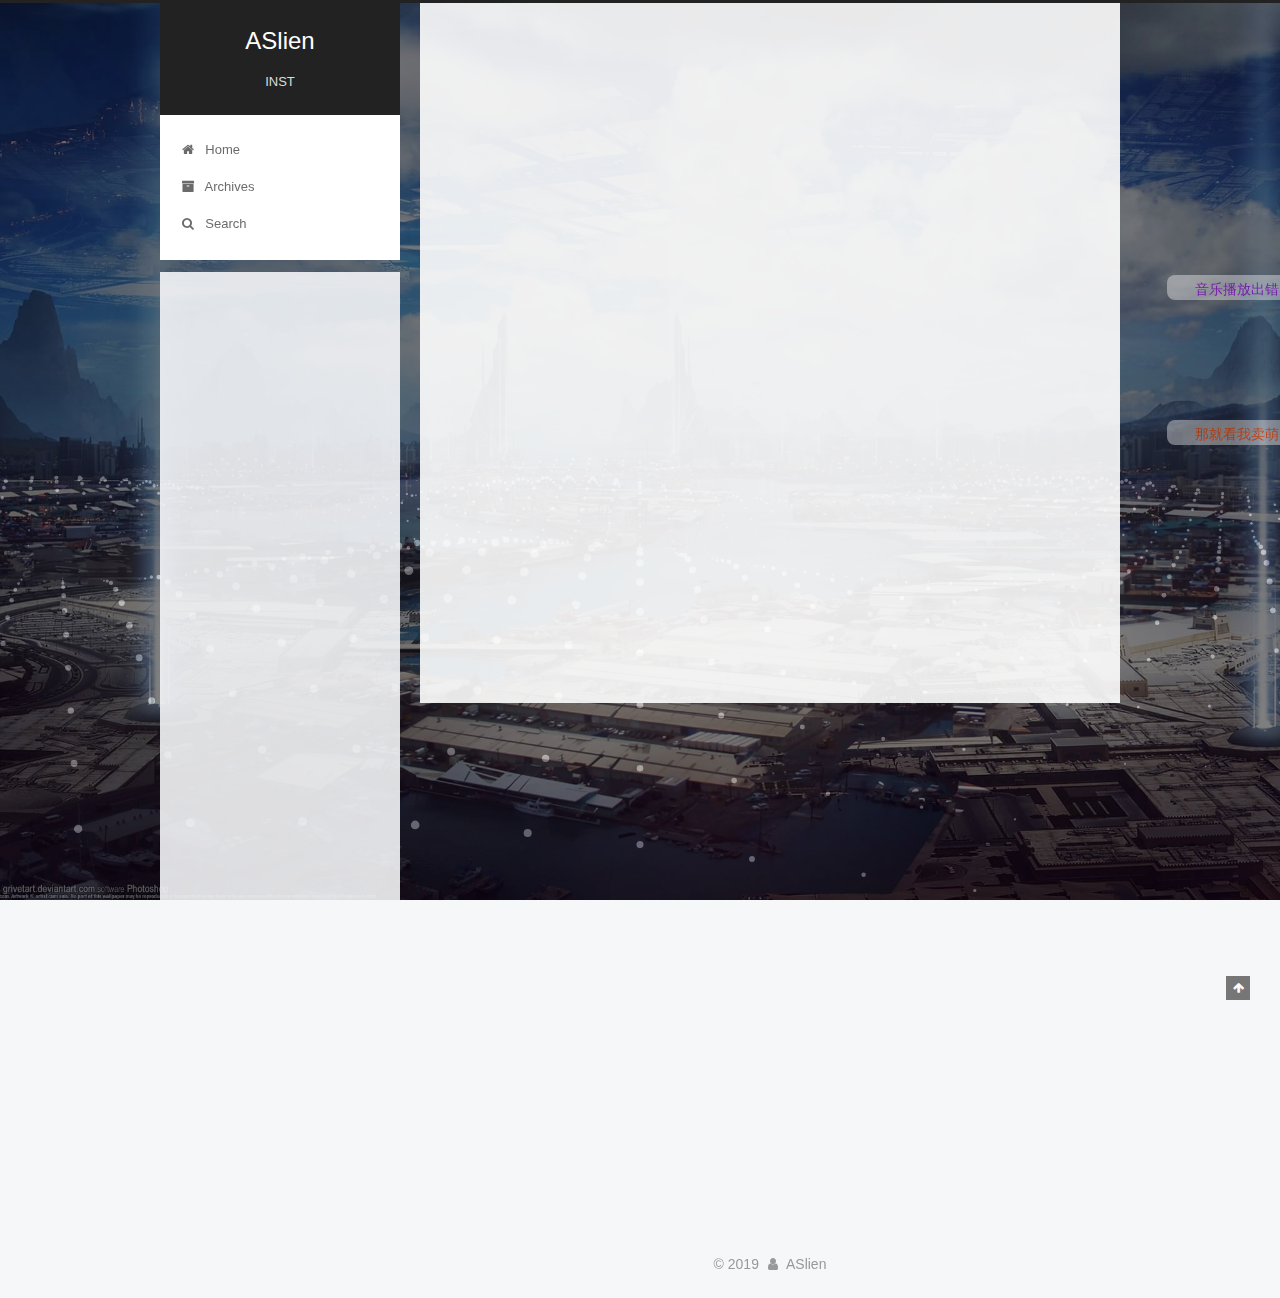
==== commit 920754bf: "Site updated: 2019-03-04 14:39:48" ====
--- a/archives/index.html
+++ b/archives/index.html
@@ -421,16 +421,16 @@
 var ap = new APlayer({
     element: document.getElementById('player1'),                       // Optional, player element
     narrow: false,                                                     // Optional, narrow style
-    autoplay: false,                                                    // Optional, autoplay song(s), not supported by mobile browsers
+    autoplay: true,                                                    // Optional, autoplay song(s), not supported by mobile browsers
     showlrc: 0,                                                        // Optional, show lrc, can be 0, 1, 2, see: ###With lrc
     mutex: true,                                                       // Optional, pause other players when this player playing
     theme: '#e6d0b2',                                                  // Optional, theme color, default: #b7daff
     mode: 'random',                                                    // Optional, play mode, can be `random` `single` `circulation`(loop) `order`(no loop), default: `circulation`
     preload: 'metadata',                                               // Optional, the way to load music, can be 'none' 'metadata' 'auto', default: 'auto'
-    listmaxheight: '513px',                                             // Optional, max height of play list
+    listmaxheight: '51px',                                             // Optional, max height of play list
     music: {                                                           // Required, music info, see: ###With playlist
-        title: '你曾是少年',                                          // Required, music title
-        author: 'cover',                                              // Required, music author
+        title: 'ASlien',                                          // Required, music title
+        author: 'ASlien',                                              // Required, music author
         url: 'http://stream.p4.no/p5oslo_mp3_hq',                // Required, music url
         pic: '/images/visitor.jpg',                                   // Optional, music picture
     }
@@ -966,5 +966,32 @@
 
   
 
+  <script src="/js/src/Aplayer-Controler.js"></script>
+<div id="AP-controler"></div>
+<script type="text/javascript">
+var myapc=new APlayer_Controler({
+		APC_dom:$('#AP-controler'),
+		aplayer:ap, //此为绑定的aplayer对象
+		attach_right:true,
+		position:{top:'300px',bottom:''},
+		fixed:true,
+		btn_width:100,
+		btn_height:120,
+    img_src:['https://t1.picb.cc/uploads/2019/02/18/VhsfTw.gif',
+				'https://t1.picb.cc/uploads/2019/02/18/VhzJAe.gif',
+				'https://t1.picb.cc/uploads/2019/02/18/VhzVBs.gif',
+				'https://t1.picb.cc/uploads/2019/02/18/Vhzt46.gif',
+				'https://t1.picb.cc/uploads/2019/02/18/VhzZbT.gif'],
+		img_style:{repeat:'no-repeat',position:'center',size:'contain'},
+		ctrls_color:'rgba(173,255,47,0.8)',
+		ctrls_hover_color:'rgba(255,140,0,0.7)',
+		tips_on:true,
+		tips_width:140,
+		tips_height:25,
+		tips_color:'rgba(255,255,255,0.6)',
+		tips_content:{},
+		timeout:30
+	});
+</script>
 </body>
 </html>
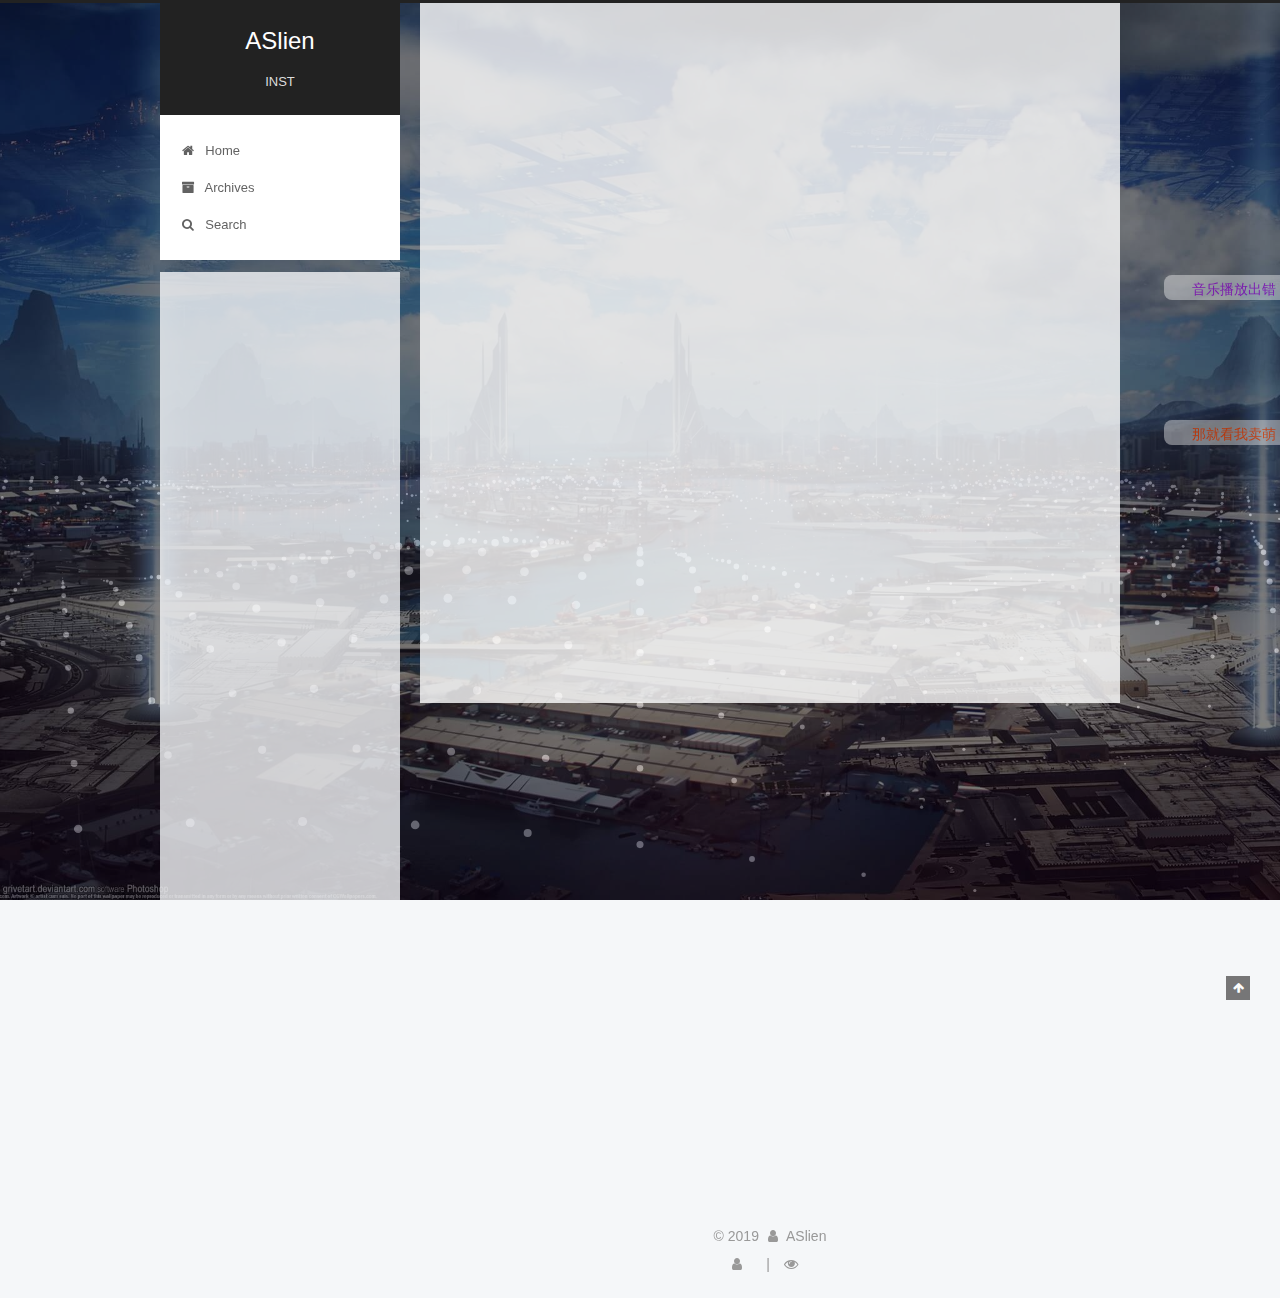
==== commit 3fcee0c2: "Site updated: 2019-03-04 15:38:12" ====
--- a/archives/index.html
+++ b/archives/index.html
@@ -262,7 +262,7 @@
         
           
         
-        Um..! 2 posts in total. Keep on posting.
+        Um..! 1 post. Keep on posting.
       </span>
 
       
@@ -288,7 +288,7 @@
         
             <a class="post-title-link" href="/2019/03/03/Hello/" itemprop="url">
               
-                <span itemprop="name">Hello</span>
+                <span itemprop="name">ASlien</span>
               
             </a>
         
@@ -296,41 +296,6 @@
 
       <div class="post-meta">
         <time class="post-time" itemprop="dateCreated" datetime="2019-03-03T21:05:31+08:00" content="2019-03-03">
-          03-03
-        </time>
-      </div>
-
-    </header>
-  </article>
-
-
-
-      
-
-        
-        
-        
-
-        
-        
-
-        
-
-  <article class="post post-type-normal" itemscope itemtype="http://schema.org/Article">
-    <header class="post-header">
-
-      <h2 class="post-title">
-        
-            <a class="post-title-link" href="/2019/03/03/hello-world/" itemprop="url">
-              
-                <span itemprop="name">Hello World</span>
-              
-            </a>
-        
-      </h2>
-
-      <div class="post-meta">
-        <time class="post-time" itemprop="dateCreated" datetime="2019-03-03T20:02:50+08:00" content="2019-03-03">
           03-03
         </time>
       </div>
@@ -393,7 +358,7 @@
               
                 <a href="/archives/">
               
-                  <span class="site-state-item-count">2</span>
+                  <span class="site-state-item-count">1</span>
                   <span class="site-state-item-name">posts</span>
                 </a>
               </div>
@@ -472,6 +437,26 @@
 
 
         
+<div class="busuanzi-count">
+  <script async src="https://dn-lbstatics.qbox.me/busuanzi/2.3/busuanzi.pure.mini.js"></script>
+
+  
+    <span class="site-uv">
+      <i class="fa fa-user"></i>
+      <span class="busuanzi-value" id="busuanzi_value_site_uv"></span>
+      
+    </span>
+  
+
+  
+    <span class="site-pv">
+      <i class="fa fa-eye"></i>
+      <span class="busuanzi-value" id="busuanzi_value_site_pv"></span>
+      
+    </span>
+  
+</div>
+
 
 
 
--- a/css/main.css
+++ b/css/main.css
@@ -1943,7 +1943,7 @@
   width: 4px;
   height: 4px;
   border-radius: 50%;
-  background: #242b3e;
+  background: #340e4a;
 }
 .links-of-blogroll {
   font-size: 13px;
@@ -3131,7 +3131,7 @@
   }
   .main-inner {
     background: #fff;
-    opacity: 0.9;
+    opacity: 0.8;
   }
   .posts-expand .post-title-link::before {
     background-image: linear-gradient(90deg, #a166ab 0%, #ef4e7b 25%, #f37055 50%, #ef4e7b 75%, #a166ab 100%);
